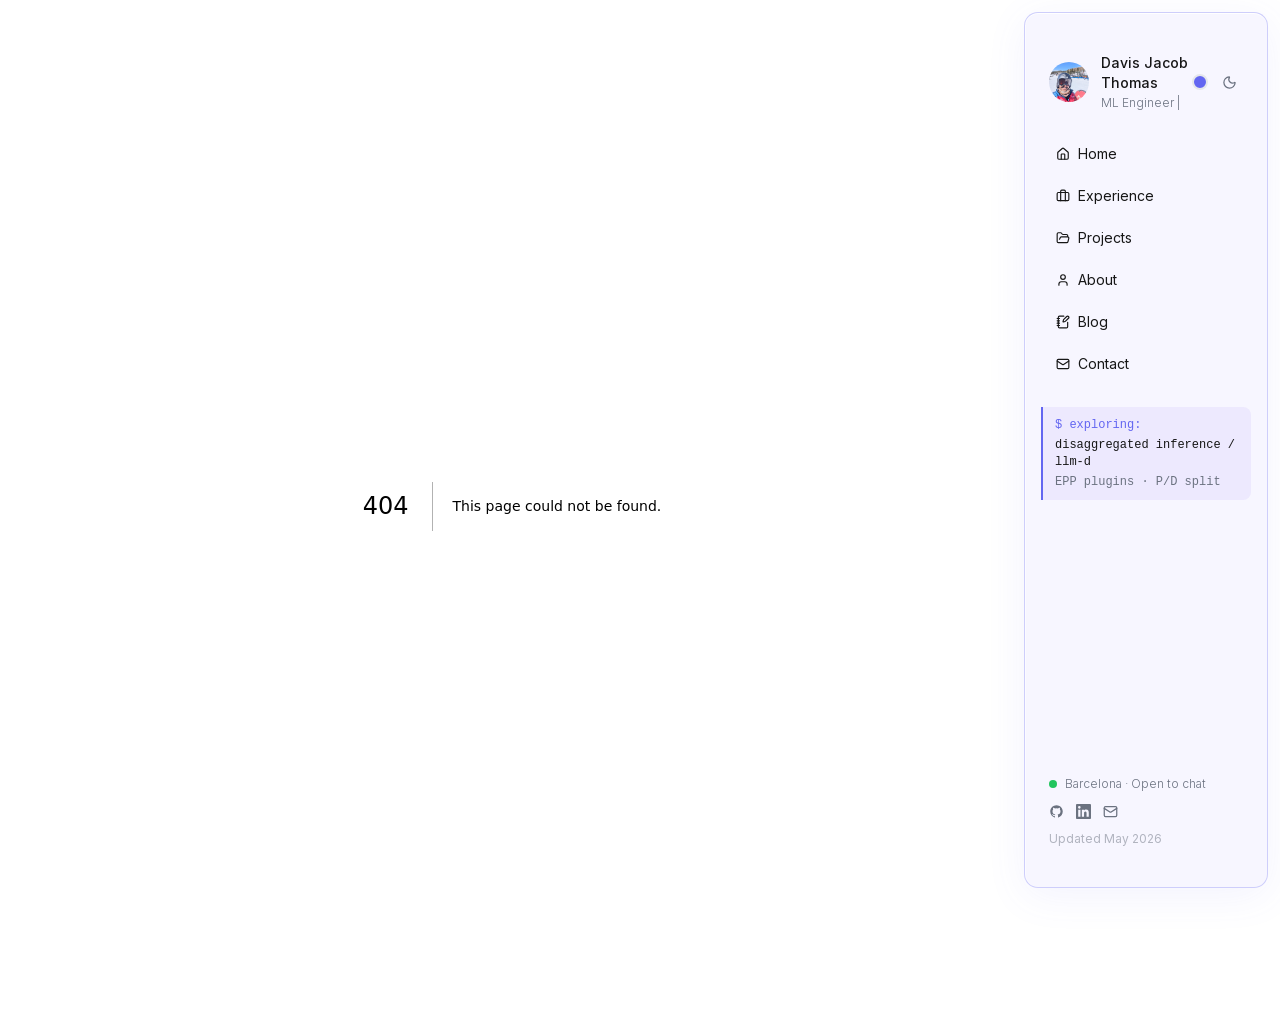
==== 404/index.html @ 10901120 "deploy: djtom98/davis-portfolio@da0477ef8517959ef6af8b41ffe5c2154f9efabc" ====
<!DOCTYPE html><html lang="en" class="inter_5901b7c6-module__ec5Qua__variable"><head><meta charSet="utf-8"/><meta name="viewport" content="width=device-width, initial-scale=1"/><link rel="stylesheet" href="/_next/static/chunks/0sdv2rnwn6ya~.css" data-precedence="next"/><link rel="preload" as="script" fetchPriority="low" href="/_next/static/chunks/16xak96v1pi97.js"/><script src="/_next/static/chunks/0pqt~8bl3ukh4.js" async=""></script><script src="/_next/static/chunks/10u3y4bw1ayzs.js" async=""></script><script src="/_next/static/chunks/0au83~zq0~0pf.js" async=""></script><script src="/_next/static/chunks/turbopack-0dh3no_mihe9..js" async=""></script><script src="/_next/static/chunks/0pwykg059ooyp.js" async=""></script><script src="/_next/static/chunks/0d3shmwh5_nmn.js" async=""></script><script src="/_next/static/chunks/112q4aby5rxgq.js" async=""></script><meta name="robots" content="noindex"/><meta name="next-size-adjust" content=""/><title>404: This page could not be found.</title><title>Davis Jacob Thomas</title><meta name="description" content="Senior ML Engineer · AI Platform · LLMs · Agents · MLOps · Barcelona"/><link rel="icon" href="/favicon.ico?favicon.0x3dzn~oxb6tn.ico" sizes="256x256" type="image/x-icon"/><script>(function(){var a=localStorage.getItem('accent')||'indigo';document.documentElement.dataset.accent=a;})();</script><script src="/_next/static/chunks/03~yq9q893hmn.js" noModule=""></script></head><body style="font-family:var(--font-inter), -apple-system, BlinkMacSystemFont, sans-serif"><div hidden=""><!--$--><!--/$--></div><script>((a,b,c,d,e,f,g,h)=>{let i=document.documentElement,j=["light","dark"];function k(b){var c;(Array.isArray(a)?a:[a]).forEach(a=>{let c="class"===a,d=c&&f?e.map(a=>f[a]||a):e;c?(i.classList.remove(...d),i.classList.add(f&&f[b]?f[b]:b)):i.setAttribute(a,b)}),c=b,h&&j.includes(c)&&(i.style.colorScheme=c)}if(d)k(d);else try{let a=localStorage.getItem(b)||c,d=g&&"system"===a?window.matchMedia("(prefers-color-scheme: dark)").matches?"dark":"light":a;k(d)}catch(a){}})("class","theme","light",null,["light","dark"],null,false,true)</script><div class="grid-bg" aria-hidden="true"></div><div class="grid-glow" aria-hidden="true"></div><div class="flex min-h-screen" style="position:relative;z-index:1"><div class="flex-1 flex flex-col min-w-0"><div class="lg:hidden"><div class="flex items-center justify-between px-5 py-4 sticky top-0 z-40 border-b" style="background:var(--sidebar-glass);border-color:var(--sidebar-glass-border);backdrop-filter:blur(20px) saturate(180%);-webkit-backdrop-filter:blur(20px) saturate(180%)"><a class="flex items-center gap-2.5" href="/"><img alt="Davis Jacob Thomas" loading="lazy" width="30" height="30" decoding="async" data-nimg="1" class="rounded-full object-cover" style="color:transparent;width:30px;height:30px" src="/avatar.jpg"/><span class="text-sm font-medium" style="color:var(--text)">Davis Jacob Thomas</span></a><div class="flex items-center gap-1"><button class="p-1.5 cursor-pointer" style="color:var(--text)"><svg xmlns="http://www.w3.org/2000/svg" width="18" height="18" viewBox="0 0 24 24" fill="none" stroke="currentColor" stroke-width="2" stroke-linecap="round" stroke-linejoin="round" class="lucide lucide-menu" aria-hidden="true"><path d="M4 5h16"></path><path d="M4 12h16"></path><path d="M4 19h16"></path></svg></button></div></div></div><main class="flex-1"><div class="max-w-2xl mx-auto px-6 sm:px-10 py-10 sm:py-14"><div style="font-family:system-ui,&quot;Segoe UI&quot;,Roboto,Helvetica,Arial,sans-serif,&quot;Apple Color Emoji&quot;,&quot;Segoe UI Emoji&quot;;height:100vh;text-align:center;display:flex;flex-direction:column;align-items:center;justify-content:center"><div><style>body{color:#000;background:#fff;margin:0}.next-error-h1{border-right:1px solid rgba(0,0,0,.3)}@media (prefers-color-scheme:dark){body{color:#fff;background:#000}.next-error-h1{border-right:1px solid rgba(255,255,255,.3)}}</style><h1 class="next-error-h1" style="display:inline-block;margin:0 20px 0 0;padding:0 23px 0 0;font-size:24px;font-weight:500;vertical-align:top;line-height:49px">404</h1><div style="display:inline-block"><h2 style="font-size:14px;font-weight:400;line-height:49px;margin:0">This page could not be found.</h2></div></div></div><!--$--><!--/$--></div></main></div><div class="hidden lg:flex shrink-0 flex-col" style="width:16rem;padding:12px 12px 12px 0"><div class="sticky top-3 overflow-y-auto" style="height:calc(100vh - 24px);border-radius:14px;background:var(--sidebar-glass);border:1.5px solid var(--sidebar-glass-border);backdrop-filter:blur(24px) saturate(200%);-webkit-backdrop-filter:blur(24px) saturate(200%);box-shadow:var(--sidebar-glass-shadow)"><div class="flex flex-col h-full px-4 py-10"><div class="flex items-center justify-between px-2 mb-6"><a class="flex items-center gap-3" href="/"><img alt="Davis Jacob Thomas" loading="lazy" width="40" height="40" decoding="async" data-nimg="1" class="rounded-full shrink-0 object-cover" style="color:transparent;width:40px;height:40px" src="/avatar.jpg"/><div class="flex flex-col leading-tight gap-0.5"><span class="text-sm font-medium" style="color:var(--text)">Davis Jacob Thomas</span><span class="text-xs font-light" style="color:var(--muted)"><span style="color:inherit" class="styles-module_blinkingCursor__yugAC styles-module_blinking__9VXRT">|</span></span></div></a><div class="flex items-center gap-2"><button title="Theme: Indigo · click to cycle" aria-label="Cycle accent colour" style="width:16px;height:16px;border-radius:50%;background:#6366f1;border:2px solid var(--border);cursor:pointer;padding:0;flex-shrink:0;transition:transform 0.15s ease, background 0.25s ease"></button></div></div><nav class="space-y-1 mb-6"><a class="flex items-center gap-2 rounded-md text-sm border px-3 py-2 transition-colors" style="background:transparent;color:var(--text);border-color:transparent;border-left-width:3px;border-left-color:transparent" href="/"><svg xmlns="http://www.w3.org/2000/svg" width="14" height="14" viewBox="0 0 24 24" fill="none" stroke="currentColor" stroke-width="2" stroke-linecap="round" stroke-linejoin="round" class="lucide lucide-house" aria-hidden="true"><path d="M15 21v-8a1 1 0 0 0-1-1h-4a1 1 0 0 0-1 1v8"></path><path d="M3 10a2 2 0 0 1 .709-1.528l7-6a2 2 0 0 1 2.582 0l7 6A2 2 0 0 1 21 10v9a2 2 0 0 1-2 2H5a2 2 0 0 1-2-2z"></path></svg><span>Home</span></a><a class="flex items-center gap-2 rounded-md text-sm border px-3 py-2 transition-colors" style="background:transparent;color:var(--text);border-color:transparent;border-left-width:3px;border-left-color:transparent" href="/experience/"><svg xmlns="http://www.w3.org/2000/svg" width="14" height="14" viewBox="0 0 24 24" fill="none" stroke="currentColor" stroke-width="2" stroke-linecap="round" stroke-linejoin="round" class="lucide lucide-briefcase" aria-hidden="true"><path d="M16 20V4a2 2 0 0 0-2-2h-4a2 2 0 0 0-2 2v16"></path><rect width="20" height="14" x="2" y="6" rx="2"></rect></svg><span>Experience</span></a><a class="flex items-center gap-2 rounded-md text-sm border px-3 py-2 transition-colors" style="background:transparent;color:var(--text);border-color:transparent;border-left-width:3px;border-left-color:transparent" href="/projects/"><svg xmlns="http://www.w3.org/2000/svg" width="14" height="14" viewBox="0 0 24 24" fill="none" stroke="currentColor" stroke-width="2" stroke-linecap="round" stroke-linejoin="round" class="lucide lucide-folder-open" aria-hidden="true"><path d="m6 14 1.5-2.9A2 2 0 0 1 9.24 10H20a2 2 0 0 1 1.94 2.5l-1.54 6a2 2 0 0 1-1.95 1.5H4a2 2 0 0 1-2-2V5a2 2 0 0 1 2-2h3.9a2 2 0 0 1 1.69.9l.81 1.2a2 2 0 0 0 1.67.9H18a2 2 0 0 1 2 2v2"></path></svg><span>Projects</span></a><a class="flex items-center gap-2 rounded-md text-sm border px-3 py-2 transition-colors" style="background:transparent;color:var(--text);border-color:transparent;border-left-width:3px;border-left-color:transparent" href="/about/"><svg xmlns="http://www.w3.org/2000/svg" width="14" height="14" viewBox="0 0 24 24" fill="none" stroke="currentColor" stroke-width="2" stroke-linecap="round" stroke-linejoin="round" class="lucide lucide-user" aria-hidden="true"><path d="M19 21v-2a4 4 0 0 0-4-4H9a4 4 0 0 0-4 4v2"></path><circle cx="12" cy="7" r="4"></circle></svg><span>About</span></a><a class="flex items-center gap-2 rounded-md text-sm border px-3 py-2 transition-colors" style="background:transparent;color:var(--text);border-color:transparent;border-left-width:3px;border-left-color:transparent" href="/blog/"><svg xmlns="http://www.w3.org/2000/svg" width="14" height="14" viewBox="0 0 24 24" fill="none" stroke="currentColor" stroke-width="2" stroke-linecap="round" stroke-linejoin="round" class="lucide lucide-notebook-pen" aria-hidden="true"><path d="M13.4 2H6a2 2 0 0 0-2 2v16a2 2 0 0 0 2 2h12a2 2 0 0 0 2-2v-7.4"></path><path d="M2 6h4"></path><path d="M2 10h4"></path><path d="M2 14h4"></path><path d="M2 18h4"></path><path d="M21.378 5.626a1 1 0 1 0-3.004-3.004l-5.01 5.012a2 2 0 0 0-.506.854l-.837 2.87a.5.5 0 0 0 .62.62l2.87-.837a2 2 0 0 0 .854-.506z"></path></svg><span>Blog</span></a><a class="flex items-center gap-2 rounded-md text-sm border px-3 py-2 transition-colors" style="background:transparent;color:var(--text);border-color:transparent;border-left-width:3px;border-left-color:transparent" href="/contact/"><svg xmlns="http://www.w3.org/2000/svg" width="14" height="14" viewBox="0 0 24 24" fill="none" stroke="currentColor" stroke-width="2" stroke-linecap="round" stroke-linejoin="round" class="lucide lucide-mail" aria-hidden="true"><path d="m22 7-8.991 5.727a2 2 0 0 1-2.009 0L2 7"></path><rect x="2" y="4" width="20" height="16" rx="2"></rect></svg><span>Contact</span></a></nav><div class="terminal-card rounded-r-lg px-3 py-2.5 mb-6 space-y-1" style="background:var(--accent-muted)"><p class="text-xs font-mono" style="color:var(--accent)">$ exploring:</p><a href="https://github.com/djtom98/llm-d-experiments" target="_blank" rel="noopener noreferrer" class="text-xs font-mono leading-snug hover:underline block" style="color:var(--text)">disaggregated inference / llm-d</a><p class="text-xs font-mono" style="color:var(--muted)">EPP plugins · P/D split</p></div><div class="flex-1"></div><div class="px-2 space-y-3"><div class="flex items-center gap-2"><span class="status-dot"></span><span class="text-xs font-light" style="color:var(--muted)">Barcelona · Open to chat</span></div><div class="flex items-center gap-3"><a href="https://github.com/djtom98" target="_blank" rel="noopener noreferrer" class="social-link" style="color:var(--muted)" aria-label="GitHub"><svg width="15" height="15" viewBox="0 0 24 24" fill="currentColor"><path d="M12 2C6.477 2 2 6.484 2 12.021c0 4.428 2.865 8.185 6.839 9.504.5.092.682-.217.682-.482 0-.237-.009-.868-.014-1.703-2.782.605-3.369-1.342-3.369-1.342-.454-1.154-1.11-1.462-1.11-1.462-.908-.62.069-.608.069-.608 1.003.07 1.531 1.032 1.531 1.032.892 1.53 2.341 1.088 2.91.832.092-.647.35-1.088.636-1.338-2.22-.253-4.555-1.113-4.555-4.951 0-1.093.39-1.988 1.029-2.688-.103-.253-.446-1.272.098-2.65 0 0 .84-.27 2.75 1.026A9.564 9.564 0 0 1 12 6.844a9.59 9.59 0 0 1 2.504.337c1.909-1.296 2.747-1.026 2.747-1.026.546 1.378.202 2.397.1 2.65.64.7 1.028 1.595 1.028 2.688 0 3.848-2.339 4.695-4.566 4.942.359.309.678.919.678 1.852 0 1.336-.012 2.415-.012 2.743 0 .267.18.578.688.48C19.138 20.2 22 16.447 22 12.021 22 6.484 17.522 2 12 2z"></path></svg></a><a href="https://linkedin.com/in/davis-jacob-thomas" target="_blank" rel="noopener noreferrer" class="social-link" style="color:var(--muted)" aria-label="LinkedIn"><svg width="15" height="15" viewBox="0 0 24 24" fill="currentColor"><path d="M20.447 20.452h-3.554v-5.569c0-1.328-.027-3.037-1.852-3.037-1.853 0-2.136 1.445-2.136 2.939v5.667H9.351V9h3.414v1.561h.046c.477-.9 1.637-1.85 3.37-1.85 3.601 0 4.267 2.37 4.267 5.455v6.286zM5.337 7.433a2.062 2.062 0 0 1-2.063-2.065 2.064 2.064 0 1 1 2.063 2.065zm1.782 13.019H3.555V9h3.564v11.452zM22.225 0H1.771C.792 0 0 .774 0 1.729v20.542C0 23.227.792 24 1.771 24h20.451C23.2 24 24 23.227 24 22.271V1.729C24 .774 23.2 0 22.222 0h.003z"></path></svg></a><a href="mailto:davisjacobthomas@gmail.com" class="social-link" style="color:var(--muted)" aria-label="Email"><svg width="15" height="15" viewBox="0 0 24 24" fill="none" stroke="currentColor" stroke-width="2" stroke-linecap="round" stroke-linejoin="round"><rect width="20" height="16" x="2" y="4" rx="2"></rect><path d="m22 7-8.97 5.7a1.94 1.94 0 0 1-2.06 0L2 7"></path></svg></a></div><p class="text-xs" style="color:var(--muted);opacity:0.5">Updated May 2026</p></div></div></div></div></div><script src="/_next/static/chunks/16xak96v1pi97.js" id="_R_" async=""></script><script>(self.__next_f=self.__next_f||[]).push([0])</script><script>self.__next_f.push([1,"1:\"$Sreact.fragment\"\n2:I[96923,[\"/_next/static/chunks/0pwykg059ooyp.js\",\"/_next/static/chunks/0d3shmwh5_nmn.js\",\"/_next/static/chunks/112q4aby5rxgq.js\"],\"Providers\"]\n3:I[18091,[\"/_next/static/chunks/0pwykg059ooyp.js\",\"/_next/static/chunks/0d3shmwh5_nmn.js\",\"/_next/static/chunks/112q4aby5rxgq.js\"],\"InteractiveGrid\"]\n4:I[31265,[\"/_next/static/chunks/0pwykg059ooyp.js\",\"/_next/static/chunks/0d3shmwh5_nmn.js\",\"/_next/static/chunks/112q4aby5rxgq.js\"],\"MobileBar\"]\n5:I[39756,[\"/_next/static/chunks/0pwykg059ooyp.js\",\"/_next/static/chunks/0d3shmwh5_nmn.js\",\"/_next/static/chunks/112q4aby5rxgq.js\"],\"default\"]\n6:I[37457,[\"/_next/static/chunks/0pwykg059ooyp.js\",\"/_next/static/chunks/0d3shmwh5_nmn.js\",\"/_next/static/chunks/112q4aby5rxgq.js\"],\"default\"]\n7:I[82437,[\"/_next/static/chunks/0pwykg059ooyp.js\",\"/_next/static/chunks/0d3shmwh5_nmn.js\",\"/_next/static/chunks/112q4aby5rxgq.js\"],\"Sidebar\"]\n8:I[97367,[\"/_next/static/chunks/0pwykg059ooyp.js\",\"/_next/static/chunks/0d3shmwh5_nmn.js\",\"/_next/static/chunks/112q4aby5rxgq.js\"],\"OutletBoundary\"]\n9:\"$Sreact.suspense\"\nc:I[97367,[\"/_next/static/chunks/0pwykg059ooyp.js\",\"/_next/static/chunks/0d3shmwh5_nmn.js\",\"/_next/static/chunks/112q4aby5rxgq.js\"],\"ViewportBoundary\"]\ne:I[97367,[\"/_next/static/chunks/0pwykg059ooyp.js\",\"/_next/static/chunks/0d3shmwh5_nmn.js\",\"/_next/static/chunks/112q4aby5rxgq.js\"],\"MetadataBoundary\"]\n10:I[68027,[\"/_next/static/chunks/0pwykg059ooyp.js\",\"/_next/static/chunks/0d3shmwh5_nmn.js\",\"/_next/static/chunks/112q4aby5rxgq.js\"],\"default\",1]\n:HL[\"/_next/static/chunks/0sdv2rnwn6ya~.css\",\"style\"]\n"])</script><script>self.__next_f.push([1,"0:{\"P\":null,\"c\":[\"\",\"_not-found\",\"\"],\"q\":\"\",\"i\":false,\"f\":[[[\"\",{\"children\":[\"/_not-found\",{\"children\":[\"__PAGE__\",{}]}]},\"$undefined\",\"$undefined\",16],[[\"$\",\"$1\",\"c\",{\"children\":[[[\"$\",\"link\",\"0\",{\"rel\":\"stylesheet\",\"href\":\"/_next/static/chunks/0sdv2rnwn6ya~.css\",\"precedence\":\"next\",\"crossOrigin\":\"$undefined\",\"nonce\":\"$undefined\"}],[\"$\",\"script\",\"script-0\",{\"src\":\"/_next/static/chunks/0pwykg059ooyp.js\",\"async\":true,\"nonce\":\"$undefined\"}],[\"$\",\"script\",\"script-1\",{\"src\":\"/_next/static/chunks/0d3shmwh5_nmn.js\",\"async\":true,\"nonce\":\"$undefined\"}],[\"$\",\"script\",\"script-2\",{\"src\":\"/_next/static/chunks/112q4aby5rxgq.js\",\"async\":true,\"nonce\":\"$undefined\"}]],[\"$\",\"html\",null,{\"lang\":\"en\",\"suppressHydrationWarning\":true,\"className\":\"inter_5901b7c6-module__ec5Qua__variable\",\"children\":[[\"$\",\"head\",null,{\"children\":[\"$\",\"script\",null,{\"dangerouslySetInnerHTML\":{\"__html\":\"(function(){var a=localStorage.getItem('accent')||'indigo';document.documentElement.dataset.accent=a;})();\"}}]}],[\"$\",\"body\",null,{\"style\":{\"fontFamily\":\"var(--font-inter), -apple-system, BlinkMacSystemFont, sans-serif\"},\"children\":[\"$\",\"$L2\",null,{\"children\":[[\"$\",\"$L3\",null,{}],[\"$\",\"div\",null,{\"className\":\"flex min-h-screen\",\"style\":{\"position\":\"relative\",\"zIndex\":1},\"children\":[[\"$\",\"div\",null,{\"className\":\"flex-1 flex flex-col min-w-0\",\"children\":[[\"$\",\"$L4\",null,{}],[\"$\",\"main\",null,{\"className\":\"flex-1\",\"children\":[\"$\",\"div\",null,{\"className\":\"max-w-2xl mx-auto px-6 sm:px-10 py-10 sm:py-14\",\"children\":[\"$\",\"$L5\",null,{\"parallelRouterKey\":\"children\",\"error\":\"$undefined\",\"errorStyles\":\"$undefined\",\"errorScripts\":\"$undefined\",\"template\":[\"$\",\"$L6\",null,{}],\"templateStyles\":\"$undefined\",\"templateScripts\":\"$undefined\",\"notFound\":[[[\"$\",\"title\",null,{\"children\":\"404: This page could not be found.\"}],[\"$\",\"div\",null,{\"style\":{\"fontFamily\":\"system-ui,\\\"Segoe UI\\\",Roboto,Helvetica,Arial,sans-serif,\\\"Apple Color Emoji\\\",\\\"Segoe UI Emoji\\\"\",\"height\":\"100vh\",\"textAlign\":\"center\",\"display\":\"flex\",\"flexDirection\":\"column\",\"alignItems\":\"center\",\"justifyContent\":\"center\"},\"children\":[\"$\",\"div\",null,{\"children\":[[\"$\",\"style\",null,{\"dangerouslySetInnerHTML\":{\"__html\":\"body{color:#000;background:#fff;margin:0}.next-error-h1{border-right:1px solid rgba(0,0,0,.3)}@media (prefers-color-scheme:dark){body{color:#fff;background:#000}.next-error-h1{border-right:1px solid rgba(255,255,255,.3)}}\"}}],[\"$\",\"h1\",null,{\"className\":\"next-error-h1\",\"style\":{\"display\":\"inline-block\",\"margin\":\"0 20px 0 0\",\"padding\":\"0 23px 0 0\",\"fontSize\":24,\"fontWeight\":500,\"verticalAlign\":\"top\",\"lineHeight\":\"49px\"},\"children\":404}],[\"$\",\"div\",null,{\"style\":{\"display\":\"inline-block\"},\"children\":[\"$\",\"h2\",null,{\"style\":{\"fontSize\":14,\"fontWeight\":400,\"lineHeight\":\"49px\",\"margin\":0},\"children\":\"This page could not be found.\"}]}]]}]}]],[]],\"forbidden\":\"$undefined\",\"unauthorized\":\"$undefined\"}]}]}]]}],[\"$\",\"div\",null,{\"className\":\"hidden lg:flex shrink-0 flex-col\",\"style\":{\"width\":\"16rem\",\"padding\":\"12px 12px 12px 0\"},\"children\":[\"$\",\"div\",null,{\"className\":\"sticky top-3 overflow-y-auto\",\"style\":{\"height\":\"calc(100vh - 24px)\",\"borderRadius\":\"14px\",\"background\":\"var(--sidebar-glass)\",\"border\":\"1.5px solid var(--sidebar-glass-border)\",\"backdropFilter\":\"blur(24px) saturate(200%)\",\"WebkitBackdropFilter\":\"blur(24px) saturate(200%)\",\"boxShadow\":\"var(--sidebar-glass-shadow)\"},\"children\":[\"$\",\"$L7\",null,{}]}]}]]}]]}]}]]}]]}],{\"children\":[[\"$\",\"$1\",\"c\",{\"children\":[null,[\"$\",\"$L5\",null,{\"parallelRouterKey\":\"children\",\"error\":\"$undefined\",\"errorStyles\":\"$undefined\",\"errorScripts\":\"$undefined\",\"template\":[\"$\",\"$L6\",null,{}],\"templateStyles\":\"$undefined\",\"templateScripts\":\"$undefined\",\"notFound\":\"$undefined\",\"forbidden\":\"$undefined\",\"unauthorized\":\"$undefined\"}]]}],{\"children\":[[\"$\",\"$1\",\"c\",{\"children\":[[[\"$\",\"title\",null,{\"children\":\"404: This page could not be found.\"}],[\"$\",\"div\",null,{\"style\":\"$0:f:0:1:0:props:children:1:props:children:1:props:children:props:children:1:props:children:0:props:children:1:props:children:props:children:props:notFound:0:1:props:style\",\"children\":[\"$\",\"div\",null,{\"children\":[[\"$\",\"style\",null,{\"dangerouslySetInnerHTML\":{\"__html\":\"body{color:#000;background:#fff;margin:0}.next-error-h1{border-right:1px solid rgba(0,0,0,.3)}@media (prefers-color-scheme:dark){body{color:#fff;background:#000}.next-error-h1{border-right:1px solid rgba(255,255,255,.3)}}\"}}],[\"$\",\"h1\",null,{\"className\":\"next-error-h1\",\"style\":\"$0:f:0:1:0:props:children:1:props:children:1:props:children:props:children:1:props:children:0:props:children:1:props:children:props:children:props:notFound:0:1:props:children:props:children:1:props:style\",\"children\":404}],[\"$\",\"div\",null,{\"style\":\"$0:f:0:1:0:props:children:1:props:children:1:props:children:props:children:1:props:children:0:props:children:1:props:children:props:children:props:notFound:0:1:props:children:props:children:2:props:style\",\"children\":[\"$\",\"h2\",null,{\"style\":\"$0:f:0:1:0:props:children:1:props:children:1:props:children:props:children:1:props:children:0:props:children:1:props:children:props:children:props:notFound:0:1:props:children:props:children:2:props:children:props:style\",\"children\":\"This page could not be found.\"}]}]]}]}]],null,[\"$\",\"$L8\",null,{\"children\":[\"$\",\"$9\",null,{\"name\":\"Next.MetadataOutlet\",\"children\":\"$@a\"}]}]]}],{},null,false,null]},null,false,\"$@b\"]},null,false,null],[\"$\",\"$1\",\"h\",{\"children\":[[\"$\",\"meta\",null,{\"name\":\"robots\",\"content\":\"noindex\"}],[\"$\",\"$Lc\",null,{\"children\":\"$Ld\"}],[\"$\",\"div\",null,{\"hidden\":true,\"children\":[\"$\",\"$Le\",null,{\"children\":[\"$\",\"$9\",null,{\"name\":\"Next.Metadata\",\"children\":\"$Lf\"}]}]}],[\"$\",\"meta\",null,{\"name\":\"next-size-adjust\",\"content\":\"\"}]]}],false]],\"m\":\"$undefined\",\"G\":[\"$10\",[[\"$\",\"link\",\"0\",{\"rel\":\"stylesheet\",\"href\":\"/_next/static/chunks/0sdv2rnwn6ya~.css\",\"precedence\":\"next\",\"crossOrigin\":\"$undefined\",\"nonce\":\"$undefined\"}]]],\"S\":true,\"h\":null,\"s\":\"$undefined\",\"l\":\"$undefined\",\"p\":\"$undefined\",\"d\":\"$undefined\",\"b\":\"Ivgy0ULjHaWjdp8_uBOgr\"}\n"])</script><script>self.__next_f.push([1,"11:[]\nb:\"$W11\"\n"])</script><script>self.__next_f.push([1,"d:[[\"$\",\"meta\",\"0\",{\"charSet\":\"utf-8\"}],[\"$\",\"meta\",\"1\",{\"name\":\"viewport\",\"content\":\"width=device-width, initial-scale=1\"}]]\n"])</script><script>self.__next_f.push([1,"12:I[27201,[\"/_next/static/chunks/0pwykg059ooyp.js\",\"/_next/static/chunks/0d3shmwh5_nmn.js\",\"/_next/static/chunks/112q4aby5rxgq.js\"],\"IconMark\"]\na:null\nf:[[\"$\",\"title\",\"0\",{\"children\":\"Davis Jacob Thomas\"}],[\"$\",\"meta\",\"1\",{\"name\":\"description\",\"content\":\"Senior ML Engineer · AI Platform · LLMs · Agents · MLOps · Barcelona\"}],[\"$\",\"link\",\"2\",{\"rel\":\"icon\",\"href\":\"/favicon.ico?favicon.0x3dzn~oxb6tn.ico\",\"sizes\":\"256x256\",\"type\":\"image/x-icon\"}],[\"$\",\"$L12\",\"3\",{}]]\n"])</script></body></html>
---- _next/static/chunks/0sdv2rnwn6ya~.css ----
@font-face{font-family:Inter;font-style:normal;font-weight:100 900;font-display:swap;src:url(../media/2c55a0e60120577a-s.0bjc5tiuqdqro.woff2)format("woff2");unicode-range:U+460-52F,U+1C80-1C8A,U+20B4,U+2DE0-2DFF,U+A640-A69F,U+FE2E-FE2F}@font-face{font-family:Inter;font-style:normal;font-weight:100 900;font-display:swap;src:url(../media/9c72aa0f40e4eef8-s.0m6w47a4e5dy9.woff2)format("woff2");unicode-range:U+301,U+400-45F,U+490-491,U+4B0-4B1,U+2116}@font-face{font-family:Inter;font-style:normal;font-weight:100 900;font-display:swap;src:url(../media/ad66f9afd8947f86-s.11u06r12fd6v_.woff2)format("woff2");unicode-range:U+1F??}@font-face{font-family:Inter;font-style:normal;font-weight:100 900;font-display:swap;src:url(../media/5476f68d60460930-s.0wxq9webf.ew4.woff2)format("woff2");unicode-range:U+370-377,U+37A-37F,U+384-38A,U+38C,U+38E-3A1,U+3A3-3FF}@font-face{font-family:Inter;font-style:normal;font-weight:100 900;font-display:swap;src:url(../media/2bbe8d2671613f1f-s.067x_6k0k23tk.woff2)format("woff2");unicode-range:U+102-103,U+110-111,U+128-129,U+168-169,U+1A0-1A1,U+1AF-1B0,U+300-301,U+303-304,U+308-309,U+323,U+329,U+1EA0-1EF9,U+20AB}@font-face{font-family:Inter;font-style:normal;font-weight:100 900;font-display:swap;src:url(../media/1bffadaabf893a1e-s.16ipb6fqu393i.woff2)format("woff2");unicode-range:U+100-2BA,U+2BD-2C5,U+2C7-2CC,U+2CE-2D7,U+2DD-2FF,U+304,U+308,U+329,U+1D00-1DBF,U+1E00-1E9F,U+1EF2-1EFF,U+2020,U+20A0-20AB,U+20AD-20C0,U+2113,U+2C60-2C7F,U+A720-A7FF}@font-face{font-family:Inter;font-style:normal;font-weight:100 900;font-display:swap;src:url(../media/83afe278b6a6bb3c-s.p.0q-301v4kxxnr.woff2)format("woff2");unicode-range:U+??,U+131,U+152-153,U+2BB-2BC,U+2C6,U+2DA,U+2DC,U+304,U+308,U+329,U+2000-206F,U+20AC,U+2122,U+2191,U+2193,U+2212,U+2215,U+FEFF,U+FFFD}@font-face{font-family:Inter Fallback;src:local(Arial);ascent-override:90.44%;descent-override:22.52%;line-gap-override:0.0%;size-adjust:107.12%}.inter_5901b7c6-module__ec5Qua__className{font-family:Inter,Inter Fallback;font-style:normal}.inter_5901b7c6-module__ec5Qua__variable{--font-inter:"Inter", "Inter Fallback"}
@layer properties{@supports (((-webkit-hyphens:none)) and (not (margin-trim:inline))) or ((-moz-orient:inline) and (not (color:rgb(from red r g b)))){*,:before,:after,::backdrop{--tw-rotate-x:initial;--tw-rotate-y:initial;--tw-rotate-z:initial;--tw-skew-x:initial;--tw-skew-y:initial;--tw-space-y-reverse:0;--tw-border-style:solid;--tw-leading:initial;--tw-font-weight:initial;--tw-tracking:initial;--tw-outline-style:solid}}}@layer theme{:root,:host{--font-sans:ui-sans-serif, system-ui, sans-serif, "Apple Color Emoji", "Segoe UI Emoji", "Segoe UI Symbol", "Noto Color Emoji";--font-mono:ui-monospace, SFMono-Regular, Menlo, Monaco, Consolas, "Liberation Mono", "Courier New", monospace;--spacing:.25rem;--container-2xl:42rem;--text-xs:.75rem;--text-xs--line-height:calc(1 / .75);--text-sm:.875rem;--text-sm--line-height:calc(1.25 / .875);--text-base:1rem;--text-base--line-height:calc(1.5 / 1);--text-lg:1.125rem;--text-lg--line-height:calc(1.75 / 1.125);--text-2xl:1.5rem;--text-2xl--line-height:calc(2 / 1.5);--text-4xl:2.25rem;--text-4xl--line-height:calc(2.5 / 2.25);--text-5xl:3rem;--text-5xl--line-height:1;--font-weight-light:300;--font-weight-medium:500;--font-weight-semibold:600;--tracking-wide:.025em;--tracking-wider:.05em;--tracking-widest:.1em;--leading-tight:1.25;--leading-snug:1.375;--leading-relaxed:1.625;--radius-md:.375rem;--radius-lg:.5rem;--radius-xl:.75rem;--default-transition-duration:.15s;--default-transition-timing-function:cubic-bezier(.4, 0, .2, 1);--default-font-family:var(--font-sans);--default-mono-font-family:var(--font-mono)}}@layer base{*,:after,:before,::backdrop{box-sizing:border-box;border:0 solid;margin:0;padding:0}::file-selector-button{box-sizing:border-box;border:0 solid;margin:0;padding:0}html,:host{-webkit-text-size-adjust:100%;tab-size:4;line-height:1.5;font-family:var(--default-font-family,ui-sans-serif, system-ui, sans-serif, "Apple Color Emoji", "Segoe UI Emoji", "Segoe UI Symbol", "Noto Color Emoji");font-feature-settings:var(--default-font-feature-settings,normal);font-variation-settings:var(--default-font-variation-settings,normal);-webkit-tap-highlight-color:transparent}hr{height:0;color:inherit;border-top-width:1px}abbr:where([title]){-webkit-text-decoration:underline dotted;text-decoration:underline dotted}h1,h2,h3,h4,h5,h6{font-size:inherit;font-weight:inherit}a{color:inherit;-webkit-text-decoration:inherit;-webkit-text-decoration:inherit;-webkit-text-decoration:inherit;-webkit-text-decoration:inherit;text-decoration:inherit}b,strong{font-weight:bolder}code,kbd,samp,pre{font-family:var(--default-mono-font-family,ui-monospace, SFMono-Regular, Menlo, Monaco, Consolas, "Liberation Mono", "Courier New", monospace);font-feature-settings:var(--default-mono-font-feature-settings,normal);font-variation-settings:var(--default-mono-font-variation-settings,normal);font-size:1em}small{font-size:80%}sub,sup{vertical-align:baseline;font-size:75%;line-height:0;position:relative}sub{bottom:-.25em}sup{top:-.5em}table{text-indent:0;border-color:inherit;border-collapse:collapse}:-moz-focusring{outline:auto}progress{vertical-align:baseline}summary{display:list-item}ol,ul,menu{list-style:none}img,svg,video,canvas,audio,iframe,embed,object{vertical-align:middle;display:block}img,video{max-width:100%;height:auto}button,input,select,optgroup,textarea{font:inherit;font-feature-settings:inherit;font-variation-settings:inherit;letter-spacing:inherit;color:inherit;opacity:1;background-color:#0000;border-radius:0}::file-selector-button{font:inherit;font-feature-settings:inherit;font-variation-settings:inherit;letter-spacing:inherit;color:inherit;opacity:1;background-color:#0000;border-radius:0}:where(select:is([multiple],[size])) optgroup{font-weight:bolder}:where(select:is([multiple],[size])) optgroup option{padding-inline-start:20px}::file-selector-button{margin-inline-end:4px}::placeholder{opacity:1}@supports (not ((-webkit-appearance:-apple-pay-button))) or (contain-intrinsic-size:1px){::placeholder{color:currentColor}@supports (color:color-mix(in lab, red, red)){::placeholder{color:color-mix(in oklab, currentcolor 50%, transparent)}}}textarea{resize:vertical}::-webkit-search-decoration{-webkit-appearance:none}::-webkit-date-and-time-value{min-height:1lh;text-align:inherit}::-webkit-datetime-edit{display:inline-flex}::-webkit-datetime-edit-fields-wrapper{padding:0}::-webkit-datetime-edit{padding-block:0}::-webkit-datetime-edit-year-field{padding-block:0}::-webkit-datetime-edit-month-field{padding-block:0}::-webkit-datetime-edit-day-field{padding-block:0}::-webkit-datetime-edit-hour-field{padding-block:0}::-webkit-datetime-edit-minute-field{padding-block:0}::-webkit-datetime-edit-second-field{padding-block:0}::-webkit-datetime-edit-millisecond-field{padding-block:0}::-webkit-datetime-edit-meridiem-field{padding-block:0}::-webkit-calendar-picker-indicator{line-height:1}:-moz-ui-invalid{box-shadow:none}button,input:where([type=button],[type=reset],[type=submit]){appearance:button}::file-selector-button{appearance:button}::-webkit-inner-spin-button{height:auto}::-webkit-outer-spin-button{height:auto}[hidden]:where(:not([hidden=until-found])){display:none!important}}@layer components;@layer utilities{.fixed{position:fixed}.relative{position:relative}.static{position:static}.sticky{position:sticky}.inset-0{inset:calc(var(--spacing) * 0)}.top-0{top:calc(var(--spacing) * 0)}.top-3{top:calc(var(--spacing) * 3)}.z-40{z-index:40}.z-50{z-index:50}.mx-auto{margin-inline:auto}.mt-0\.5{margin-top:calc(var(--spacing) * .5)}.mt-2{margin-top:calc(var(--spacing) * 2)}.mb-1{margin-bottom:calc(var(--spacing) * 1)}.mb-2{margin-bottom:calc(var(--spacing) * 2)}.mb-3{margin-bottom:calc(var(--spacing) * 3)}.mb-4{margin-bottom:calc(var(--spacing) * 4)}.mb-6{margin-bottom:calc(var(--spacing) * 6)}.mb-8{margin-bottom:calc(var(--spacing) * 8)}.block{display:block}.contents{display:contents}.flex{display:flex}.grid{display:grid}.hidden{display:none}.inline{display:inline}.inline-block{display:inline-block}.inline-flex{display:inline-flex}.h-2{height:calc(var(--spacing) * 2)}.h-9{height:calc(var(--spacing) * 9)}.h-full{height:100%}.min-h-screen{min-height:100vh}.w-2{width:calc(var(--spacing) * 2)}.w-9{width:calc(var(--spacing) * 9)}.w-72{width:calc(var(--spacing) * 72)}.w-px{width:1px}.max-w-2xl{max-width:var(--container-2xl)}.max-w-\[85vw\]{max-width:85vw}.min-w-0{min-width:calc(var(--spacing) * 0)}.flex-1{flex:1}.shrink-0{flex-shrink:0}.transform{transform:var(--tw-rotate-x,) var(--tw-rotate-y,) var(--tw-rotate-z,) var(--tw-skew-x,) var(--tw-skew-y,)}.cursor-pointer{cursor:pointer}.grid-cols-2{grid-template-columns:repeat(2,minmax(0,1fr))}.flex-col{flex-direction:column}.flex-wrap{flex-wrap:wrap}.items-center{align-items:center}.items-start{align-items:flex-start}.justify-between{justify-content:space-between}.justify-center{justify-content:center}.gap-0\.5{gap:calc(var(--spacing) * .5)}.gap-1{gap:calc(var(--spacing) * 1)}.gap-1\.5{gap:calc(var(--spacing) * 1.5)}.gap-2{gap:calc(var(--spacing) * 2)}.gap-2\.5{gap:calc(var(--spacing) * 2.5)}.gap-3{gap:calc(var(--spacing) * 3)}.gap-4{gap:calc(var(--spacing) * 4)}.gap-5{gap:calc(var(--spacing) * 5)}:where(.space-y-1>:not(:last-child)){--tw-space-y-reverse:0;margin-block-start:calc(calc(var(--spacing) * 1) * var(--tw-space-y-reverse));margin-block-end:calc(calc(var(--spacing) * 1) * calc(1 - var(--tw-space-y-reverse)))}:where(.space-y-2>:not(:last-child)){--tw-space-y-reverse:0;margin-block-start:calc(calc(var(--spacing) * 2) * var(--tw-space-y-reverse));margin-block-end:calc(calc(var(--spacing) * 2) * calc(1 - var(--tw-space-y-reverse)))}:where(.space-y-3>:not(:last-child)){--tw-space-y-reverse:0;margin-block-start:calc(calc(var(--spacing) * 3) * var(--tw-space-y-reverse));margin-block-end:calc(calc(var(--spacing) * 3) * calc(1 - var(--tw-space-y-reverse)))}:where(.space-y-4>:not(:last-child)){--tw-space-y-reverse:0;margin-block-start:calc(calc(var(--spacing) * 4) * var(--tw-space-y-reverse));margin-block-end:calc(calc(var(--spacing) * 4) * calc(1 - var(--tw-space-y-reverse)))}:where(.space-y-5>:not(:last-child)){--tw-space-y-reverse:0;margin-block-start:calc(calc(var(--spacing) * 5) * var(--tw-space-y-reverse));margin-block-end:calc(calc(var(--spacing) * 5) * calc(1 - var(--tw-space-y-reverse)))}:where(.space-y-6>:not(:last-child)){--tw-space-y-reverse:0;margin-block-start:calc(calc(var(--spacing) * 6) * var(--tw-space-y-reverse));margin-block-end:calc(calc(var(--spacing) * 6) * calc(1 - var(--tw-space-y-reverse)))}:where(.space-y-10>:not(:last-child)){--tw-space-y-reverse:0;margin-block-start:calc(calc(var(--spacing) * 10) * var(--tw-space-y-reverse));margin-block-end:calc(calc(var(--spacing) * 10) * calc(1 - var(--tw-space-y-reverse)))}:where(.space-y-12>:not(:last-child)){--tw-space-y-reverse:0;margin-block-start:calc(calc(var(--spacing) * 12) * var(--tw-space-y-reverse));margin-block-end:calc(calc(var(--spacing) * 12) * calc(1 - var(--tw-space-y-reverse)))}:where(.space-y-14>:not(:last-child)){--tw-space-y-reverse:0;margin-block-start:calc(calc(var(--spacing) * 14) * var(--tw-space-y-reverse));margin-block-end:calc(calc(var(--spacing) * 14) * calc(1 - var(--tw-space-y-reverse)))}.truncate{text-overflow:ellipsis;white-space:nowrap;overflow:hidden}.overflow-y-auto{overflow-y:auto}.rounded{border-radius:.25rem}.rounded-full{border-radius:3.40282e38px}.rounded-lg{border-radius:var(--radius-lg)}.rounded-md{border-radius:var(--radius-md)}.rounded-xl{border-radius:var(--radius-xl)}.rounded-r-lg{border-top-right-radius:var(--radius-lg);border-bottom-right-radius:var(--radius-lg)}.border{border-style:var(--tw-border-style);border-width:1px}.border-b{border-bottom-style:var(--tw-border-style);border-bottom-width:1px}.object-cover{object-fit:cover}.p-1\.5{padding:calc(var(--spacing) * 1.5)}.p-4{padding:calc(var(--spacing) * 4)}.p-5{padding:calc(var(--spacing) * 5)}.px-2{padding-inline:calc(var(--spacing) * 2)}.px-3{padding-inline:calc(var(--spacing) * 3)}.px-4{padding-inline:calc(var(--spacing) * 4)}.px-5{padding-inline:calc(var(--spacing) * 5)}.px-6{padding-inline:calc(var(--spacing) * 6)}.py-0\.5{padding-block:calc(var(--spacing) * .5)}.py-2{padding-block:calc(var(--spacing) * 2)}.py-2\.5{padding-block:calc(var(--spacing) * 2.5)}.py-4{padding-block:calc(var(--spacing) * 4)}.py-8{padding-block:calc(var(--spacing) * 8)}.py-10{padding-block:calc(var(--spacing) * 10)}.pt-1\.5{padding-top:calc(var(--spacing) * 1.5)}.pt-2{padding-top:calc(var(--spacing) * 2)}.pt-4{padding-top:calc(var(--spacing) * 4)}.pb-4{padding-bottom:calc(var(--spacing) * 4)}.font-mono{font-family:var(--font-mono)}.text-2xl{font-size:var(--text-2xl);line-height:var(--tw-leading,var(--text-2xl--line-height))}.text-lg{font-size:var(--text-lg);line-height:var(--tw-leading,var(--text-lg--line-height))}.text-sm{font-size:var(--text-sm);line-height:var(--tw-leading,var(--text-sm--line-height))}.text-xs{font-size:var(--text-xs);line-height:var(--tw-leading,var(--text-xs--line-height))}.leading-relaxed{--tw-leading:var(--leading-relaxed);line-height:var(--leading-relaxed)}.leading-snug{--tw-leading:var(--leading-snug);line-height:var(--leading-snug)}.leading-tight{--tw-leading:var(--leading-tight);line-height:var(--leading-tight)}.font-light{--tw-font-weight:var(--font-weight-light);font-weight:var(--font-weight-light)}.font-medium{--tw-font-weight:var(--font-weight-medium);font-weight:var(--font-weight-medium)}.font-semibold{--tw-font-weight:var(--font-weight-semibold);font-weight:var(--font-weight-semibold)}.tracking-wide{--tw-tracking:var(--tracking-wide);letter-spacing:var(--tracking-wide)}.tracking-wider{--tw-tracking:var(--tracking-wider);letter-spacing:var(--tracking-wider)}.tracking-widest{--tw-tracking:var(--tracking-widest);letter-spacing:var(--tracking-widest)}.uppercase{text-transform:uppercase}.underline{text-decoration-line:underline}.outline{outline-style:var(--tw-outline-style);outline-width:1px}.transition{transition-property:color,background-color,border-color,outline-color,text-decoration-color,fill,stroke,--tw-gradient-from,--tw-gradient-via,--tw-gradient-to,opacity,box-shadow,transform,translate,scale,rotate,filter,-webkit-backdrop-filter,backdrop-filter,display,content-visibility,overlay,pointer-events;transition-timing-function:var(--tw-ease,var(--default-transition-timing-function));transition-duration:var(--tw-duration,var(--default-transition-duration))}.transition-colors{transition-property:color,background-color,border-color,outline-color,text-decoration-color,fill,stroke,--tw-gradient-from,--tw-gradient-via,--tw-gradient-to;transition-timing-function:var(--tw-ease,var(--default-transition-timing-function));transition-duration:var(--tw-duration,var(--default-transition-duration))}.transition-opacity{transition-property:opacity;transition-timing-function:var(--tw-ease,var(--default-transition-timing-function));transition-duration:var(--tw-duration,var(--default-transition-duration))}@media (hover:hover){.hover\:underline:hover{text-decoration-line:underline}.hover\:opacity-70:hover{opacity:.7}}@media (min-width:40rem){.sm\:flex-row{flex-direction:row}.sm\:justify-between{justify-content:space-between}.sm\:px-10{padding-inline:calc(var(--spacing) * 10)}.sm\:py-14{padding-block:calc(var(--spacing) * 14)}.sm\:text-right{text-align:right}.sm\:text-base{font-size:var(--text-base);line-height:var(--tw-leading,var(--text-base--line-height))}.sm\:text-sm{font-size:var(--text-sm);line-height:var(--tw-leading,var(--text-sm--line-height))}}@media (min-width:48rem){:where(.md\:space-y-10>:not(:last-child)){--tw-space-y-reverse:0;margin-block-start:calc(calc(var(--spacing) * 10) * var(--tw-space-y-reverse));margin-block-end:calc(calc(var(--spacing) * 10) * calc(1 - var(--tw-space-y-reverse)))}.md\:text-4xl{font-size:var(--text-4xl);line-height:var(--tw-leading,var(--text-4xl--line-height))}.md\:text-5xl{font-size:var(--text-5xl);line-height:var(--tw-leading,var(--text-5xl--line-height))}}@media (min-width:64rem){.lg\:flex{display:flex}.lg\:hidden{display:none}}}:root{--sidebar:#f3f3f3;--sidebar-glass:#ede9fe6b;--sidebar-glass-border:#6366f147;--sidebar-glass-shadow:0 8px 40px #6366f114, inset 0 1px 0 #ffffffe6, inset 1px 0 0 #ffffff80;--bg:#fff;--bg-end:#f9fafb;--text:#161616;--muted:#6b7280;--subtle:#374151;--border:#e5e7eb;--card-border:#d1d5db;--nav-active-bg:#161616;--nav-active-fg:#fff;--nav-hover-bg:#e5e7eb;--accent:#6366f1;--accent-muted:#ede9fe;--tag-bg:#ede9fe;--tag-fg:#4f46e5;--link-hover:#ede9fe;--accent-glow:#6366f12e;--card-shadow:#6366f114}.dark{--sidebar:#111;--sidebar-glass:#1e1b4b85;--sidebar-glass-border:#818cf838;--sidebar-glass-shadow:0 8px 40px #00000080, inset 0 1px 0 #818cf81a, inset 1px 0 0 #818cf80f;--bg:#0a0a0a;--bg-end:#0f0f0f;--text:#f5f5f5;--muted:#9ca3af;--subtle:#d1d5db;--border:#1f2937;--card-border:#1f2937;--nav-active-bg:#f5f5f5;--nav-active-fg:#0a0a0a;--nav-hover-bg:#1f2937;--accent:#818cf8;--accent-muted:#1e1b4b;--tag-bg:#1e1b4b;--tag-fg:#a5b4fc;--link-hover:#1e1b4b;--accent-glow:#818cf838;--card-shadow:#818cf814}[data-accent=amber]{--accent:#f59e0b;--accent-muted:#fef3c7;--tag-bg:#fef3c7;--tag-fg:#b45309;--link-hover:#fef3c7;--accent-glow:#f59e0b2e;--card-shadow:#f59e0b14;--sidebar-glass:#fef3c76b;--sidebar-glass-border:#f59e0b4d;--sidebar-glass-shadow:0 8px 40px #f59e0b14, inset 0 1px 0 #fffc, inset 1px 0 0 #fff6}.dark[data-accent=amber]{--accent:#fbbf24;--accent-muted:#1c1407;--tag-bg:#1c1407;--tag-fg:#fbbf24;--link-hover:#1c1407;--accent-glow:#fbbf2438;--card-shadow:#fbbf2414;--sidebar-glass:#1c140794;--sidebar-glass-border:#fbbf242e;--sidebar-glass-shadow:0 8px 40px #00000080, inset 0 1px 0 #fbbf2414}[data-accent=emerald]{--accent:#059669;--accent-muted:#d1fae5;--tag-bg:#d1fae5;--tag-fg:#065f46;--link-hover:#d1fae5;--accent-glow:#0596692e;--card-shadow:#05966914;--sidebar-glass:#d1fae566;--sidebar-glass-border:#05966947;--sidebar-glass-shadow:0 8px 40px #05966914, inset 0 1px 0 #fffc, inset 1px 0 0 #fff6}.dark[data-accent=emerald]{--accent:#34d399;--accent-muted:#022c22;--tag-bg:#022c22;--tag-fg:#34d399;--link-hover:#022c22;--accent-glow:#34d39938;--card-shadow:#34d39914;--sidebar-glass:#022c2294;--sidebar-glass-border:#34d3992e;--sidebar-glass-shadow:0 8px 40px #00000080, inset 0 1px 0 #34d39914}*,:before,:after{box-sizing:border-box}html,body{height:100%}body{background-color:var(--bg);color:var(--text);font-feature-settings:"kern" 1, "liga" 1;-webkit-font-smoothing:antialiased;-moz-osx-font-smoothing:grayscale}a{color:inherit;text-decoration:none}.grid-bg{pointer-events:none;z-index:0;background-image:linear-gradient(var(--border) 1px, transparent 1px), linear-gradient(90deg, var(--border) 1px, transparent 1px);-webkit-mask-image:radial-gradient(ellipse 480px 360px at var(--mx,-999px) var(--my,-999px), black 0%, transparent 100%);-webkit-mask-image:radial-gradient(ellipse 480px 360px at var(--mx,-999px) var(--my,-999px), black 0%, transparent 100%);-webkit-mask-image:radial-gradient(ellipse 480px 360px at var(--mx,-999px) var(--my,-999px), black 0%, transparent 100%);-webkit-mask-image:radial-gradient(ellipse 480px 360px at var(--mx,-999px) var(--my,-999px), black 0%, transparent 100%);mask-image:radial-gradient(ellipse 480px 360px at var(--mx,-999px) var(--my,-999px), black 0%, transparent 100%);opacity:.6;background-size:40px 40px;position:fixed;inset:0}.dark .grid-bg{opacity:.35}.grid-glow{pointer-events:none;z-index:0;background:radial-gradient(550px circle at var(--mx,-999px) var(--my,-999px), var(--accent-glow), transparent 75%);position:fixed;inset:0}.cursor-blink{animation:1s step-end infinite blink}@keyframes blink{0%,to{opacity:1}50%{opacity:0}}.status-dot{background:#22c55e;border-radius:9999px;flex-shrink:0;width:8px;height:8px;animation:2s ease-in-out infinite pulse-green}@keyframes pulse-green{0%,to{opacity:1;box-shadow:0 0 #22c55e80}50%{opacity:.7;box-shadow:0 0 0 5px #22c55e00}}.card-hover{transition:border-color .15s,transform .15s,box-shadow .15s}.card-hover:hover{box-shadow:0 4px 12px var(--card-shadow);transform:translateY(-2px);border-color:var(--accent)!important}.link-pill{border-radius:3px;padding:0 3px;transition:background .15s}.link-pill:hover{background:var(--link-hover)}.social-link{transition:color .12s}.social-link:hover{color:var(--accent)!important}.terminal-card{border-left:2px solid var(--accent);font-family:ui-monospace,Cascadia Code,Fira Code,monospace}@property --tw-rotate-x{syntax:"*";inherits:false}@property --tw-rotate-y{syntax:"*";inherits:false}@property --tw-rotate-z{syntax:"*";inherits:false}@property --tw-skew-x{syntax:"*";inherits:false}@property --tw-skew-y{syntax:"*";inherits:false}@property --tw-space-y-reverse{syntax:"*";inherits:false;initial-value:0}@property --tw-border-style{syntax:"*";inherits:false;initial-value:solid}@property --tw-leading{syntax:"*";inherits:false}@property --tw-font-weight{syntax:"*";inherits:false}@property --tw-tracking{syntax:"*";inherits:false}@property --tw-outline-style{syntax:"*";inherits:false;initial-value:solid}
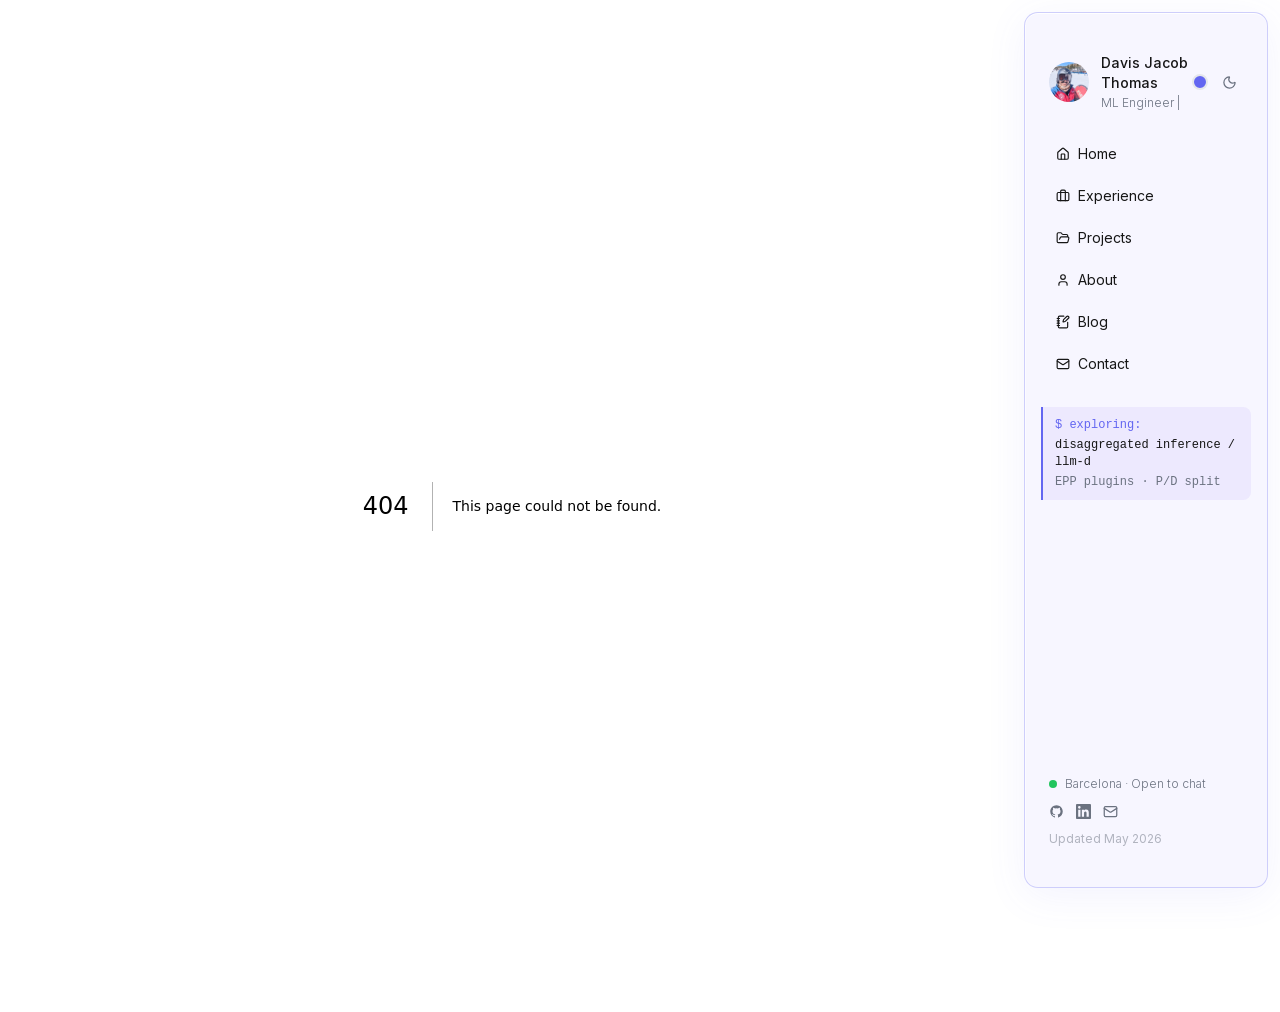
==== commit c615cb1f: "deploy: perf: optimise assets, fix layout jitter, add justfile - Compress avatar.jpg 1.1MB → 11KB vi" ====
--- a/404/index.html
+++ b/404/index.html
@@ -1 +1 @@
-<!DOCTYPE html><html lang="en" class="inter_5901b7c6-module__ec5Qua__variable"><head><meta charSet="utf-8"/><meta name="viewport" content="width=device-width, initial-scale=1"/><link rel="stylesheet" href="/_next/static/chunks/0sdv2rnwn6ya~.css" data-precedence="next"/><link rel="preload" as="script" fetchPriority="low" href="/_next/static/chunks/16xak96v1pi97.js"/><script src="/_next/static/chunks/0pqt~8bl3ukh4.js" async=""></script><script src="/_next/static/chunks/10u3y4bw1ayzs.js" async=""></script><script src="/_next/static/chunks/0au83~zq0~0pf.js" async=""></script><script src="/_next/static/chunks/turbopack-0dh3no_mihe9..js" async=""></script><script src="/_next/static/chunks/0pwykg059ooyp.js" async=""></script><script src="/_next/static/chunks/0d3shmwh5_nmn.js" async=""></script><script src="/_next/static/chunks/112q4aby5rxgq.js" async=""></script><meta name="robots" content="noindex"/><meta name="next-size-adjust" content=""/><title>404: This page could not be found.</title><title>Davis Jacob Thomas</title><meta name="description" content="Senior ML Engineer · AI Platform · LLMs · Agents · MLOps · Barcelona"/><link rel="icon" href="/favicon.ico?favicon.0x3dzn~oxb6tn.ico" sizes="256x256" type="image/x-icon"/><script>(function(){var a=localStorage.getItem('accent')||'indigo';document.documentElement.dataset.accent=a;})();</script><script src="/_next/static/chunks/03~yq9q893hmn.js" noModule=""></script></head><body style="font-family:var(--font-inter), -apple-system, BlinkMacSystemFont, sans-serif"><div hidden=""><!--$--><!--/$--></div><script>((a,b,c,d,e,f,g,h)=>{let i=document.documentElement,j=["light","dark"];function k(b){var c;(Array.isArray(a)?a:[a]).forEach(a=>{let c="class"===a,d=c&&f?e.map(a=>f[a]||a):e;c?(i.classList.remove(...d),i.classList.add(f&&f[b]?f[b]:b)):i.setAttribute(a,b)}),c=b,h&&j.includes(c)&&(i.style.colorScheme=c)}if(d)k(d);else try{let a=localStorage.getItem(b)||c,d=g&&"system"===a?window.matchMedia("(prefers-color-scheme: dark)").matches?"dark":"light":a;k(d)}catch(a){}})("class","theme","light",null,["light","dark"],null,false,true)</script><div class="grid-bg" aria-hidden="true"></div><div class="grid-glow" aria-hidden="true"></div><div class="flex min-h-screen" style="position:relative;z-index:1"><div class="flex-1 flex flex-col min-w-0"><div class="lg:hidden"><div class="flex items-center justify-between px-5 py-4 sticky top-0 z-40 border-b" style="background:var(--sidebar-glass);border-color:var(--sidebar-glass-border);backdrop-filter:blur(20px) saturate(180%);-webkit-backdrop-filter:blur(20px) saturate(180%)"><a class="flex items-center gap-2.5" href="/"><img alt="Davis Jacob Thomas" loading="lazy" width="30" height="30" decoding="async" data-nimg="1" class="rounded-full object-cover" style="color:transparent;width:30px;height:30px" src="/avatar.jpg"/><span class="text-sm font-medium" style="color:var(--text)">Davis Jacob Thomas</span></a><div class="flex items-center gap-1"><button class="p-1.5 cursor-pointer" style="color:var(--text)"><svg xmlns="http://www.w3.org/2000/svg" width="18" height="18" viewBox="0 0 24 24" fill="none" stroke="currentColor" stroke-width="2" stroke-linecap="round" stroke-linejoin="round" class="lucide lucide-menu" aria-hidden="true"><path d="M4 5h16"></path><path d="M4 12h16"></path><path d="M4 19h16"></path></svg></button></div></div></div><main class="flex-1"><div class="max-w-2xl mx-auto px-6 sm:px-10 py-10 sm:py-14"><div style="font-family:system-ui,&quot;Segoe UI&quot;,Roboto,Helvetica,Arial,sans-serif,&quot;Apple Color Emoji&quot;,&quot;Segoe UI Emoji&quot;;height:100vh;text-align:center;display:flex;flex-direction:column;align-items:center;justify-content:center"><div><style>body{color:#000;background:#fff;margin:0}.next-error-h1{border-right:1px solid rgba(0,0,0,.3)}@media (prefers-color-scheme:dark){body{color:#fff;background:#000}.next-error-h1{border-right:1px solid rgba(255,255,255,.3)}}</style><h1 class="next-error-h1" style="display:inline-block;margin:0 20px 0 0;padding:0 23px 0 0;font-size:24px;font-weight:500;vertical-align:top;line-height:49px">404</h1><div style="display:inline-block"><h2 style="font-size:14px;font-weight:400;line-height:49px;margin:0">This page could not be found.</h2></div></div></div><!--$--><!--/$--></div></main></div><div class="hidden lg:flex shrink-0 flex-col" style="width:16rem;padding:12px 12px 12px 0"><div class="sticky top-3 overflow-y-auto" style="height:calc(100vh - 24px);border-radius:14px;background:var(--sidebar-glass);border:1.5px solid var(--sidebar-glass-border);backdrop-filter:blur(24px) saturate(200%);-webkit-backdrop-filter:blur(24px) saturate(200%);box-shadow:var(--sidebar-glass-shadow)"><div class="flex flex-col h-full px-4 py-10"><div class="flex items-center justify-between px-2 mb-6"><a class="flex items-center gap-3" href="/"><img alt="Davis Jacob Thomas" loading="lazy" width="40" height="40" decoding="async" data-nimg="1" class="rounded-full shrink-0 object-cover" style="color:transparent;width:40px;height:40px" src="/avatar.jpg"/><div class="flex flex-col leading-tight gap-0.5"><span class="text-sm font-medium" style="color:var(--text)">Davis Jacob Thomas</span><span class="text-xs font-light" style="color:var(--muted)"><span style="color:inherit" class="styles-module_blinkingCursor__yugAC styles-module_blinking__9VXRT">|</span></span></div></a><div class="flex items-center gap-2"><button title="Theme: Indigo · click to cycle" aria-label="Cycle accent colour" style="width:16px;height:16px;border-radius:50%;background:#6366f1;border:2px solid var(--border);cursor:pointer;padding:0;flex-shrink:0;transition:transform 0.15s ease, background 0.25s ease"></button></div></div><nav class="space-y-1 mb-6"><a class="flex items-center gap-2 rounded-md text-sm border px-3 py-2 transition-colors" style="background:transparent;color:var(--text);border-color:transparent;border-left-width:3px;border-left-color:transparent" href="/"><svg xmlns="http://www.w3.org/2000/svg" width="14" height="14" viewBox="0 0 24 24" fill="none" stroke="currentColor" stroke-width="2" stroke-linecap="round" stroke-linejoin="round" class="lucide lucide-house" aria-hidden="true"><path d="M15 21v-8a1 1 0 0 0-1-1h-4a1 1 0 0 0-1 1v8"></path><path d="M3 10a2 2 0 0 1 .709-1.528l7-6a2 2 0 0 1 2.582 0l7 6A2 2 0 0 1 21 10v9a2 2 0 0 1-2 2H5a2 2 0 0 1-2-2z"></path></svg><span>Home</span></a><a class="flex items-center gap-2 rounded-md text-sm border px-3 py-2 transition-colors" style="background:transparent;color:var(--text);border-color:transparent;border-left-width:3px;border-left-color:transparent" href="/experience/"><svg xmlns="http://www.w3.org/2000/svg" width="14" height="14" viewBox="0 0 24 24" fill="none" stroke="currentColor" stroke-width="2" stroke-linecap="round" stroke-linejoin="round" class="lucide lucide-briefcase" aria-hidden="true"><path d="M16 20V4a2 2 0 0 0-2-2h-4a2 2 0 0 0-2 2v16"></path><rect width="20" height="14" x="2" y="6" rx="2"></rect></svg><span>Experience</span></a><a class="flex items-center gap-2 rounded-md text-sm border px-3 py-2 transition-colors" style="background:transparent;color:var(--text);border-color:transparent;border-left-width:3px;border-left-color:transparent" href="/projects/"><svg xmlns="http://www.w3.org/2000/svg" width="14" height="14" viewBox="0 0 24 24" fill="none" stroke="currentColor" stroke-width="2" stroke-linecap="round" stroke-linejoin="round" class="lucide lucide-folder-open" aria-hidden="true"><path d="m6 14 1.5-2.9A2 2 0 0 1 9.24 10H20a2 2 0 0 1 1.94 2.5l-1.54 6a2 2 0 0 1-1.95 1.5H4a2 2 0 0 1-2-2V5a2 2 0 0 1 2-2h3.9a2 2 0 0 1 1.69.9l.81 1.2a2 2 0 0 0 1.67.9H18a2 2 0 0 1 2 2v2"></path></svg><span>Projects</span></a><a class="flex items-center gap-2 rounded-md text-sm border px-3 py-2 transition-colors" style="background:transparent;color:var(--text);border-color:transparent;border-left-width:3px;border-left-color:transparent" href="/about/"><svg xmlns="http://www.w3.org/2000/svg" width="14" height="14" viewBox="0 0 24 24" fill="none" stroke="currentColor" stroke-width="2" stroke-linecap="round" stroke-linejoin="round" class="lucide lucide-user" aria-hidden="true"><path d="M19 21v-2a4 4 0 0 0-4-4H9a4 4 0 0 0-4 4v2"></path><circle cx="12" cy="7" r="4"></circle></svg><span>About</span></a><a class="flex items-center gap-2 rounded-md text-sm border px-3 py-2 transition-colors" style="background:transparent;color:var(--text);border-color:transparent;border-left-width:3px;border-left-color:transparent" href="/blog/"><svg xmlns="http://www.w3.org/2000/svg" width="14" height="14" viewBox="0 0 24 24" fill="none" stroke="currentColor" stroke-width="2" stroke-linecap="round" stroke-linejoin="round" class="lucide lucide-notebook-pen" aria-hidden="true"><path d="M13.4 2H6a2 2 0 0 0-2 2v16a2 2 0 0 0 2 2h12a2 2 0 0 0 2-2v-7.4"></path><path d="M2 6h4"></path><path d="M2 10h4"></path><path d="M2 14h4"></path><path d="M2 18h4"></path><path d="M21.378 5.626a1 1 0 1 0-3.004-3.004l-5.01 5.012a2 2 0 0 0-.506.854l-.837 2.87a.5.5 0 0 0 .62.62l2.87-.837a2 2 0 0 0 .854-.506z"></path></svg><span>Blog</span></a><a class="flex items-center gap-2 rounded-md text-sm border px-3 py-2 transition-colors" style="background:transparent;color:var(--text);border-color:transparent;border-left-width:3px;border-left-color:transparent" href="/contact/"><svg xmlns="http://www.w3.org/2000/svg" width="14" height="14" viewBox="0 0 24 24" fill="none" stroke="currentColor" stroke-width="2" stroke-linecap="round" stroke-linejoin="round" class="lucide lucide-mail" aria-hidden="true"><path d="m22 7-8.991 5.727a2 2 0 0 1-2.009 0L2 7"></path><rect x="2" y="4" width="20" height="16" rx="2"></rect></svg><span>Contact</span></a></nav><div class="terminal-card rounded-r-lg px-3 py-2.5 mb-6 space-y-1" style="background:var(--accent-muted)"><p class="text-xs font-mono" style="color:var(--accent)">$ exploring:</p><a href="https://github.com/djtom98/llm-d-experiments" target="_blank" rel="noopener noreferrer" class="text-xs font-mono leading-snug hover:underline block" style="color:var(--text)">disaggregated inference / llm-d</a><p class="text-xs font-mono" style="color:var(--muted)">EPP plugins · P/D split</p></div><div class="flex-1"></div><div class="px-2 space-y-3"><div class="flex items-center gap-2"><span class="status-dot"></span><span class="text-xs font-light" style="color:var(--muted)">Barcelona · Open to chat</span></div><div class="flex items-center gap-3"><a href="https://github.com/djtom98" target="_blank" rel="noopener noreferrer" class="social-link" style="color:var(--muted)" aria-label="GitHub"><svg width="15" height="15" viewBox="0 0 24 24" fill="currentColor"><path d="M12 2C6.477 2 2 6.484 2 12.021c0 4.428 2.865 8.185 6.839 9.504.5.092.682-.217.682-.482 0-.237-.009-.868-.014-1.703-2.782.605-3.369-1.342-3.369-1.342-.454-1.154-1.11-1.462-1.11-1.462-.908-.62.069-.608.069-.608 1.003.07 1.531 1.032 1.531 1.032.892 1.53 2.341 1.088 2.91.832.092-.647.35-1.088.636-1.338-2.22-.253-4.555-1.113-4.555-4.951 0-1.093.39-1.988 1.029-2.688-.103-.253-.446-1.272.098-2.65 0 0 .84-.27 2.75 1.026A9.564 9.564 0 0 1 12 6.844a9.59 9.59 0 0 1 2.504.337c1.909-1.296 2.747-1.026 2.747-1.026.546 1.378.202 2.397.1 2.65.64.7 1.028 1.595 1.028 2.688 0 3.848-2.339 4.695-4.566 4.942.359.309.678.919.678 1.852 0 1.336-.012 2.415-.012 2.743 0 .267.18.578.688.48C19.138 20.2 22 16.447 22 12.021 22 6.484 17.522 2 12 2z"></path></svg></a><a href="https://linkedin.com/in/davis-jacob-thomas" target="_blank" rel="noopener noreferrer" class="social-link" style="color:var(--muted)" aria-label="LinkedIn"><svg width="15" height="15" viewBox="0 0 24 24" fill="currentColor"><path d="M20.447 20.452h-3.554v-5.569c0-1.328-.027-3.037-1.852-3.037-1.853 0-2.136 1.445-2.136 2.939v5.667H9.351V9h3.414v1.561h.046c.477-.9 1.637-1.85 3.37-1.85 3.601 0 4.267 2.37 4.267 5.455v6.286zM5.337 7.433a2.062 2.062 0 0 1-2.063-2.065 2.064 2.064 0 1 1 2.063 2.065zm1.782 13.019H3.555V9h3.564v11.452zM22.225 0H1.771C.792 0 0 .774 0 1.729v20.542C0 23.227.792 24 1.771 24h20.451C23.2 24 24 23.227 24 22.271V1.729C24 .774 23.2 0 22.222 0h.003z"></path></svg></a><a href="mailto:davisjacobthomas@gmail.com" class="social-link" style="color:var(--muted)" aria-label="Email"><svg width="15" height="15" viewBox="0 0 24 24" fill="none" stroke="currentColor" stroke-width="2" stroke-linecap="round" stroke-linejoin="round"><rect width="20" height="16" x="2" y="4" rx="2"></rect><path d="m22 7-8.97 5.7a1.94 1.94 0 0 1-2.06 0L2 7"></path></svg></a></div><p class="text-xs" style="color:var(--muted);opacity:0.5">Updated May 2026</p></div></div></div></div></div><script src="/_next/static/chunks/16xak96v1pi97.js" id="_R_" async=""></script><script>(self.__next_f=self.__next_f||[]).push([0])</script><script>self.__next_f.push([1,"1:\"$Sreact.fragment\"\n2:I[96923,[\"/_next/static/chunks/0pwykg059ooyp.js\",\"/_next/static/chunks/0d3shmwh5_nmn.js\",\"/_next/static/chunks/112q4aby5rxgq.js\"],\"Providers\"]\n3:I[18091,[\"/_next/static/chunks/0pwykg059ooyp.js\",\"/_next/static/chunks/0d3shmwh5_nmn.js\",\"/_next/static/chunks/112q4aby5rxgq.js\"],\"InteractiveGrid\"]\n4:I[31265,[\"/_next/static/chunks/0pwykg059ooyp.js\",\"/_next/static/chunks/0d3shmwh5_nmn.js\",\"/_next/static/chunks/112q4aby5rxgq.js\"],\"MobileBar\"]\n5:I[39756,[\"/_next/static/chunks/0pwykg059ooyp.js\",\"/_next/static/chunks/0d3shmwh5_nmn.js\",\"/_next/static/chunks/112q4aby5rxgq.js\"],\"default\"]\n6:I[37457,[\"/_next/static/chunks/0pwykg059ooyp.js\",\"/_next/static/chunks/0d3shmwh5_nmn.js\",\"/_next/static/chunks/112q4aby5rxgq.js\"],\"default\"]\n7:I[82437,[\"/_next/static/chunks/0pwykg059ooyp.js\",\"/_next/static/chunks/0d3shmwh5_nmn.js\",\"/_next/static/chunks/112q4aby5rxgq.js\"],\"Sidebar\"]\n8:I[97367,[\"/_next/static/chunks/0pwykg059ooyp.js\",\"/_next/static/chunks/0d3shmwh5_nmn.js\",\"/_next/static/chunks/112q4aby5rxgq.js\"],\"OutletBoundary\"]\n9:\"$Sreact.suspense\"\nc:I[97367,[\"/_next/static/chunks/0pwykg059ooyp.js\",\"/_next/static/chunks/0d3shmwh5_nmn.js\",\"/_next/static/chunks/112q4aby5rxgq.js\"],\"ViewportBoundary\"]\ne:I[97367,[\"/_next/static/chunks/0pwykg059ooyp.js\",\"/_next/static/chunks/0d3shmwh5_nmn.js\",\"/_next/static/chunks/112q4aby5rxgq.js\"],\"MetadataBoundary\"]\n10:I[68027,[\"/_next/static/chunks/0pwykg059ooyp.js\",\"/_next/static/chunks/0d3shmwh5_nmn.js\",\"/_next/static/chunks/112q4aby5rxgq.js\"],\"default\",1]\n:HL[\"/_next/static/chunks/0sdv2rnwn6ya~.css\",\"style\"]\n"])</script><script>self.__next_f.push([1,"0:{\"P\":null,\"c\":[\"\",\"_not-found\",\"\"],\"q\":\"\",\"i\":false,\"f\":[[[\"\",{\"children\":[\"/_not-found\",{\"children\":[\"__PAGE__\",{}]}]},\"$undefined\",\"$undefined\",16],[[\"$\",\"$1\",\"c\",{\"children\":[[[\"$\",\"link\",\"0\",{\"rel\":\"stylesheet\",\"href\":\"/_next/static/chunks/0sdv2rnwn6ya~.css\",\"precedence\":\"next\",\"crossOrigin\":\"$undefined\",\"nonce\":\"$undefined\"}],[\"$\",\"script\",\"script-0\",{\"src\":\"/_next/static/chunks/0pwykg059ooyp.js\",\"async\":true,\"nonce\":\"$undefined\"}],[\"$\",\"script\",\"script-1\",{\"src\":\"/_next/static/chunks/0d3shmwh5_nmn.js\",\"async\":true,\"nonce\":\"$undefined\"}],[\"$\",\"script\",\"script-2\",{\"src\":\"/_next/static/chunks/112q4aby5rxgq.js\",\"async\":true,\"nonce\":\"$undefined\"}]],[\"$\",\"html\",null,{\"lang\":\"en\",\"suppressHydrationWarning\":true,\"className\":\"inter_5901b7c6-module__ec5Qua__variable\",\"children\":[[\"$\",\"head\",null,{\"children\":[\"$\",\"script\",null,{\"dangerouslySetInnerHTML\":{\"__html\":\"(function(){var a=localStorage.getItem('accent')||'indigo';document.documentElement.dataset.accent=a;})();\"}}]}],[\"$\",\"body\",null,{\"style\":{\"fontFamily\":\"var(--font-inter), -apple-system, BlinkMacSystemFont, sans-serif\"},\"children\":[\"$\",\"$L2\",null,{\"children\":[[\"$\",\"$L3\",null,{}],[\"$\",\"div\",null,{\"className\":\"flex min-h-screen\",\"style\":{\"position\":\"relative\",\"zIndex\":1},\"children\":[[\"$\",\"div\",null,{\"className\":\"flex-1 flex flex-col min-w-0\",\"children\":[[\"$\",\"$L4\",null,{}],[\"$\",\"main\",null,{\"className\":\"flex-1\",\"children\":[\"$\",\"div\",null,{\"className\":\"max-w-2xl mx-auto px-6 sm:px-10 py-10 sm:py-14\",\"children\":[\"$\",\"$L5\",null,{\"parallelRouterKey\":\"children\",\"error\":\"$undefined\",\"errorStyles\":\"$undefined\",\"errorScripts\":\"$undefined\",\"template\":[\"$\",\"$L6\",null,{}],\"templateStyles\":\"$undefined\",\"templateScripts\":\"$undefined\",\"notFound\":[[[\"$\",\"title\",null,{\"children\":\"404: This page could not be found.\"}],[\"$\",\"div\",null,{\"style\":{\"fontFamily\":\"system-ui,\\\"Segoe UI\\\",Roboto,Helvetica,Arial,sans-serif,\\\"Apple Color Emoji\\\",\\\"Segoe UI Emoji\\\"\",\"height\":\"100vh\",\"textAlign\":\"center\",\"display\":\"flex\",\"flexDirection\":\"column\",\"alignItems\":\"center\",\"justifyContent\":\"center\"},\"children\":[\"$\",\"div\",null,{\"children\":[[\"$\",\"style\",null,{\"dangerouslySetInnerHTML\":{\"__html\":\"body{color:#000;background:#fff;margin:0}.next-error-h1{border-right:1px solid rgba(0,0,0,.3)}@media (prefers-color-scheme:dark){body{color:#fff;background:#000}.next-error-h1{border-right:1px solid rgba(255,255,255,.3)}}\"}}],[\"$\",\"h1\",null,{\"className\":\"next-error-h1\",\"style\":{\"display\":\"inline-block\",\"margin\":\"0 20px 0 0\",\"padding\":\"0 23px 0 0\",\"fontSize\":24,\"fontWeight\":500,\"verticalAlign\":\"top\",\"lineHeight\":\"49px\"},\"children\":404}],[\"$\",\"div\",null,{\"style\":{\"display\":\"inline-block\"},\"children\":[\"$\",\"h2\",null,{\"style\":{\"fontSize\":14,\"fontWeight\":400,\"lineHeight\":\"49px\",\"margin\":0},\"children\":\"This page could not be found.\"}]}]]}]}]],[]],\"forbidden\":\"$undefined\",\"unauthorized\":\"$undefined\"}]}]}]]}],[\"$\",\"div\",null,{\"className\":\"hidden lg:flex shrink-0 flex-col\",\"style\":{\"width\":\"16rem\",\"padding\":\"12px 12px 12px 0\"},\"children\":[\"$\",\"div\",null,{\"className\":\"sticky top-3 overflow-y-auto\",\"style\":{\"height\":\"calc(100vh - 24px)\",\"borderRadius\":\"14px\",\"background\":\"var(--sidebar-glass)\",\"border\":\"1.5px solid var(--sidebar-glass-border)\",\"backdropFilter\":\"blur(24px) saturate(200%)\",\"WebkitBackdropFilter\":\"blur(24px) saturate(200%)\",\"boxShadow\":\"var(--sidebar-glass-shadow)\"},\"children\":[\"$\",\"$L7\",null,{}]}]}]]}]]}]}]]}]]}],{\"children\":[[\"$\",\"$1\",\"c\",{\"children\":[null,[\"$\",\"$L5\",null,{\"parallelRouterKey\":\"children\",\"error\":\"$undefined\",\"errorStyles\":\"$undefined\",\"errorScripts\":\"$undefined\",\"template\":[\"$\",\"$L6\",null,{}],\"templateStyles\":\"$undefined\",\"templateScripts\":\"$undefined\",\"notFound\":\"$undefined\",\"forbidden\":\"$undefined\",\"unauthorized\":\"$undefined\"}]]}],{\"children\":[[\"$\",\"$1\",\"c\",{\"children\":[[[\"$\",\"title\",null,{\"children\":\"404: This page could not be found.\"}],[\"$\",\"div\",null,{\"style\":\"$0:f:0:1:0:props:children:1:props:children:1:props:children:props:children:1:props:children:0:props:children:1:props:children:props:children:props:notFound:0:1:props:style\",\"children\":[\"$\",\"div\",null,{\"children\":[[\"$\",\"style\",null,{\"dangerouslySetInnerHTML\":{\"__html\":\"body{color:#000;background:#fff;margin:0}.next-error-h1{border-right:1px solid rgba(0,0,0,.3)}@media (prefers-color-scheme:dark){body{color:#fff;background:#000}.next-error-h1{border-right:1px solid rgba(255,255,255,.3)}}\"}}],[\"$\",\"h1\",null,{\"className\":\"next-error-h1\",\"style\":\"$0:f:0:1:0:props:children:1:props:children:1:props:children:props:children:1:props:children:0:props:children:1:props:children:props:children:props:notFound:0:1:props:children:props:children:1:props:style\",\"children\":404}],[\"$\",\"div\",null,{\"style\":\"$0:f:0:1:0:props:children:1:props:children:1:props:children:props:children:1:props:children:0:props:children:1:props:children:props:children:props:notFound:0:1:props:children:props:children:2:props:style\",\"children\":[\"$\",\"h2\",null,{\"style\":\"$0:f:0:1:0:props:children:1:props:children:1:props:children:props:children:1:props:children:0:props:children:1:props:children:props:children:props:notFound:0:1:props:children:props:children:2:props:children:props:style\",\"children\":\"This page could not be found.\"}]}]]}]}]],null,[\"$\",\"$L8\",null,{\"children\":[\"$\",\"$9\",null,{\"name\":\"Next.MetadataOutlet\",\"children\":\"$@a\"}]}]]}],{},null,false,null]},null,false,\"$@b\"]},null,false,null],[\"$\",\"$1\",\"h\",{\"children\":[[\"$\",\"meta\",null,{\"name\":\"robots\",\"content\":\"noindex\"}],[\"$\",\"$Lc\",null,{\"children\":\"$Ld\"}],[\"$\",\"div\",null,{\"hidden\":true,\"children\":[\"$\",\"$Le\",null,{\"children\":[\"$\",\"$9\",null,{\"name\":\"Next.Metadata\",\"children\":\"$Lf\"}]}]}],[\"$\",\"meta\",null,{\"name\":\"next-size-adjust\",\"content\":\"\"}]]}],false]],\"m\":\"$undefined\",\"G\":[\"$10\",[[\"$\",\"link\",\"0\",{\"rel\":\"stylesheet\",\"href\":\"/_next/static/chunks/0sdv2rnwn6ya~.css\",\"precedence\":\"next\",\"crossOrigin\":\"$undefined\",\"nonce\":\"$undefined\"}]]],\"S\":true,\"h\":null,\"s\":\"$undefined\",\"l\":\"$undefined\",\"p\":\"$undefined\",\"d\":\"$undefined\",\"b\":\"Ivgy0ULjHaWjdp8_uBOgr\"}\n"])</script><script>self.__next_f.push([1,"11:[]\nb:\"$W11\"\n"])</script><script>self.__next_f.push([1,"d:[[\"$\",\"meta\",\"0\",{\"charSet\":\"utf-8\"}],[\"$\",\"meta\",\"1\",{\"name\":\"viewport\",\"content\":\"width=device-width, initial-scale=1\"}]]\n"])</script><script>self.__next_f.push([1,"12:I[27201,[\"/_next/static/chunks/0pwykg059ooyp.js\",\"/_next/static/chunks/0d3shmwh5_nmn.js\",\"/_next/static/chunks/112q4aby5rxgq.js\"],\"IconMark\"]\na:null\nf:[[\"$\",\"title\",\"0\",{\"children\":\"Davis Jacob Thomas\"}],[\"$\",\"meta\",\"1\",{\"name\":\"description\",\"content\":\"Senior ML Engineer · AI Platform · LLMs · Agents · MLOps · Barcelona\"}],[\"$\",\"link\",\"2\",{\"rel\":\"icon\",\"href\":\"/favicon.ico?favicon.0x3dzn~oxb6tn.ico\",\"sizes\":\"256x256\",\"type\":\"image/x-icon\"}],[\"$\",\"$L12\",\"3\",{}]]\n"])</script></body></html>+<!DOCTYPE html><html lang="en" class="inter_5901b7c6-module__ec5Qua__variable"><head><meta charSet="utf-8"/><meta name="viewport" content="width=device-width, initial-scale=1"/><link rel="preload" as="image" href="/avatar.jpg"/><link rel="stylesheet" href="/_next/static/chunks/0f7bg56yj--4..css" data-precedence="next"/><link rel="preload" as="script" fetchPriority="low" href="/_next/static/chunks/16xak96v1pi97.js"/><script src="/_next/static/chunks/0pqt~8bl3ukh4.js" async=""></script><script src="/_next/static/chunks/10u3y4bw1ayzs.js" async=""></script><script src="/_next/static/chunks/0au83~zq0~0pf.js" async=""></script><script src="/_next/static/chunks/turbopack-0dh3no_mihe9..js" async=""></script><script src="/_next/static/chunks/0vrk7bz.jnoyy.js" async=""></script><script src="/_next/static/chunks/0d3shmwh5_nmn.js" async=""></script><script src="/_next/static/chunks/14i2v0e_dsyon.js" async=""></script><meta name="robots" content="noindex"/><meta name="next-size-adjust" content=""/><title>404: This page could not be found.</title><title>Davis Jacob Thomas</title><meta name="description" content="ML Engineer · AI Platform · LLMs · Agents · MLOps · Barcelona"/><link rel="icon" href="/favicon.ico?favicon.0x3dzn~oxb6tn.ico" sizes="256x256" type="image/x-icon"/><script>(function(){var a=localStorage.getItem('accent')||'indigo';document.documentElement.dataset.accent=a;})();</script><script src="/_next/static/chunks/03~yq9q893hmn.js" noModule=""></script></head><body style="font-family:var(--font-inter), -apple-system, BlinkMacSystemFont, sans-serif"><div hidden=""><!--$--><!--/$--></div><script>((a,b,c,d,e,f,g,h)=>{let i=document.documentElement,j=["light","dark"];function k(b){var c;(Array.isArray(a)?a:[a]).forEach(a=>{let c="class"===a,d=c&&f?e.map(a=>f[a]||a):e;c?(i.classList.remove(...d),i.classList.add(f&&f[b]?f[b]:b)):i.setAttribute(a,b)}),c=b,h&&j.includes(c)&&(i.style.colorScheme=c)}if(d)k(d);else try{let a=localStorage.getItem(b)||c,d=g&&"system"===a?window.matchMedia("(prefers-color-scheme: dark)").matches?"dark":"light":a;k(d)}catch(a){}})("class","theme","light",null,["light","dark"],null,false,true)</script><div class="grid-bg" aria-hidden="true"></div><div class="grid-glow" aria-hidden="true"></div><div class="flex min-h-screen" style="position:relative;z-index:1"><div class="flex-1 flex flex-col min-w-0"><div class="lg:hidden"><div class="flex items-center justify-between px-5 py-4 sticky top-0 z-40 border-b" style="background:var(--sidebar-glass);border-color:var(--sidebar-glass-border);backdrop-filter:blur(20px) saturate(180%);-webkit-backdrop-filter:blur(20px) saturate(180%)"><a class="flex items-center gap-2.5" href="/"><img alt="Davis Jacob Thomas" width="30" height="30" decoding="async" data-nimg="1" class="rounded-full object-cover" style="color:transparent;width:30px;height:30px" src="/avatar.jpg"/><span class="text-sm font-medium" style="color:var(--text)">Davis Jacob Thomas</span></a><div class="flex items-center gap-1"><button class="p-1.5 cursor-pointer" style="color:var(--text)"><svg xmlns="http://www.w3.org/2000/svg" width="18" height="18" viewBox="0 0 24 24" fill="none" stroke="currentColor" stroke-width="2" stroke-linecap="round" stroke-linejoin="round" class="lucide lucide-menu" aria-hidden="true"><path d="M4 5h16"></path><path d="M4 12h16"></path><path d="M4 19h16"></path></svg></button></div></div></div><main class="flex-1"><div class="max-w-2xl mx-auto px-6 sm:px-10 py-10 sm:py-14"><div style="font-family:system-ui,&quot;Segoe UI&quot;,Roboto,Helvetica,Arial,sans-serif,&quot;Apple Color Emoji&quot;,&quot;Segoe UI Emoji&quot;;height:100vh;text-align:center;display:flex;flex-direction:column;align-items:center;justify-content:center"><div><style>body{color:#000;background:#fff;margin:0}.next-error-h1{border-right:1px solid rgba(0,0,0,.3)}@media (prefers-color-scheme:dark){body{color:#fff;background:#000}.next-error-h1{border-right:1px solid rgba(255,255,255,.3)}}</style><h1 class="next-error-h1" style="display:inline-block;margin:0 20px 0 0;padding:0 23px 0 0;font-size:24px;font-weight:500;vertical-align:top;line-height:49px">404</h1><div style="display:inline-block"><h2 style="font-size:14px;font-weight:400;line-height:49px;margin:0">This page could not be found.</h2></div></div></div><!--$--><!--/$--></div></main></div><div class="hidden lg:flex shrink-0 flex-col" style="width:16rem;padding:12px 12px 12px 0"><div class="sticky top-3 overflow-y-auto" style="height:calc(100vh - 24px);border-radius:14px;background:var(--sidebar-glass);border:1.5px solid var(--sidebar-glass-border);backdrop-filter:blur(24px) saturate(200%);-webkit-backdrop-filter:blur(24px) saturate(200%);box-shadow:var(--sidebar-glass-shadow)"><div class="flex flex-col h-full px-4 py-10"><div class="flex items-center justify-between px-2 mb-6"><a class="flex items-center gap-3" href="/"><img alt="Davis Jacob Thomas" width="40" height="40" decoding="async" data-nimg="1" class="rounded-full shrink-0 object-cover" style="color:transparent;width:40px;height:40px" src="/avatar.jpg"/><div class="flex flex-col leading-tight gap-0.5"><span class="text-sm font-medium" style="color:var(--text)">Davis Jacob Thomas</span><span class="text-xs font-light whitespace-nowrap overflow-hidden" style="color:var(--muted);display:block;height:1rem;line-height:1rem"><span style="color:inherit" class="styles-module_blinkingCursor__yugAC styles-module_blinking__9VXRT">|</span></span></div></a><div class="flex items-center gap-2"><button title="Theme: Indigo · click to cycle" aria-label="Cycle accent colour" style="width:16px;height:16px;border-radius:50%;background:#6366f1;border:2px solid var(--border);cursor:pointer;padding:0;flex-shrink:0;transition:transform 0.15s ease, background 0.25s ease"></button></div></div><nav class="space-y-1 mb-6"><a class="flex items-center gap-2 rounded-md text-sm border px-3 py-2 transition-colors" style="background:transparent;color:var(--text);border-color:transparent;border-left-width:3px;border-left-color:transparent" href="/"><svg xmlns="http://www.w3.org/2000/svg" width="14" height="14" viewBox="0 0 24 24" fill="none" stroke="currentColor" stroke-width="2" stroke-linecap="round" stroke-linejoin="round" class="lucide lucide-house" aria-hidden="true"><path d="M15 21v-8a1 1 0 0 0-1-1h-4a1 1 0 0 0-1 1v8"></path><path d="M3 10a2 2 0 0 1 .709-1.528l7-6a2 2 0 0 1 2.582 0l7 6A2 2 0 0 1 21 10v9a2 2 0 0 1-2 2H5a2 2 0 0 1-2-2z"></path></svg><span>Home</span></a><a class="flex items-center gap-2 rounded-md text-sm border px-3 py-2 transition-colors" style="background:transparent;color:var(--text);border-color:transparent;border-left-width:3px;border-left-color:transparent" href="/experience/"><svg xmlns="http://www.w3.org/2000/svg" width="14" height="14" viewBox="0 0 24 24" fill="none" stroke="currentColor" stroke-width="2" stroke-linecap="round" stroke-linejoin="round" class="lucide lucide-briefcase" aria-hidden="true"><path d="M16 20V4a2 2 0 0 0-2-2h-4a2 2 0 0 0-2 2v16"></path><rect width="20" height="14" x="2" y="6" rx="2"></rect></svg><span>Experience</span></a><a class="flex items-center gap-2 rounded-md text-sm border px-3 py-2 transition-colors" style="background:transparent;color:var(--text);border-color:transparent;border-left-width:3px;border-left-color:transparent" href="/projects/"><svg xmlns="http://www.w3.org/2000/svg" width="14" height="14" viewBox="0 0 24 24" fill="none" stroke="currentColor" stroke-width="2" stroke-linecap="round" stroke-linejoin="round" class="lucide lucide-folder-open" aria-hidden="true"><path d="m6 14 1.5-2.9A2 2 0 0 1 9.24 10H20a2 2 0 0 1 1.94 2.5l-1.54 6a2 2 0 0 1-1.95 1.5H4a2 2 0 0 1-2-2V5a2 2 0 0 1 2-2h3.9a2 2 0 0 1 1.69.9l.81 1.2a2 2 0 0 0 1.67.9H18a2 2 0 0 1 2 2v2"></path></svg><span>Projects</span></a><a class="flex items-center gap-2 rounded-md text-sm border px-3 py-2 transition-colors" style="background:transparent;color:var(--text);border-color:transparent;border-left-width:3px;border-left-color:transparent" href="/about/"><svg xmlns="http://www.w3.org/2000/svg" width="14" height="14" viewBox="0 0 24 24" fill="none" stroke="currentColor" stroke-width="2" stroke-linecap="round" stroke-linejoin="round" class="lucide lucide-user" aria-hidden="true"><path d="M19 21v-2a4 4 0 0 0-4-4H9a4 4 0 0 0-4 4v2"></path><circle cx="12" cy="7" r="4"></circle></svg><span>About</span></a><a class="flex items-center gap-2 rounded-md text-sm border px-3 py-2 transition-colors" style="background:transparent;color:var(--text);border-color:transparent;border-left-width:3px;border-left-color:transparent" href="/blog/"><svg xmlns="http://www.w3.org/2000/svg" width="14" height="14" viewBox="0 0 24 24" fill="none" stroke="currentColor" stroke-width="2" stroke-linecap="round" stroke-linejoin="round" class="lucide lucide-notebook-pen" aria-hidden="true"><path d="M13.4 2H6a2 2 0 0 0-2 2v16a2 2 0 0 0 2 2h12a2 2 0 0 0 2-2v-7.4"></path><path d="M2 6h4"></path><path d="M2 10h4"></path><path d="M2 14h4"></path><path d="M2 18h4"></path><path d="M21.378 5.626a1 1 0 1 0-3.004-3.004l-5.01 5.012a2 2 0 0 0-.506.854l-.837 2.87a.5.5 0 0 0 .62.62l2.87-.837a2 2 0 0 0 .854-.506z"></path></svg><span>Blog</span></a><a class="flex items-center gap-2 rounded-md text-sm border px-3 py-2 transition-colors" style="background:transparent;color:var(--text);border-color:transparent;border-left-width:3px;border-left-color:transparent" href="/contact/"><svg xmlns="http://www.w3.org/2000/svg" width="14" height="14" viewBox="0 0 24 24" fill="none" stroke="currentColor" stroke-width="2" stroke-linecap="round" stroke-linejoin="round" class="lucide lucide-mail" aria-hidden="true"><path d="m22 7-8.991 5.727a2 2 0 0 1-2.009 0L2 7"></path><rect x="2" y="4" width="20" height="16" rx="2"></rect></svg><span>Contact</span></a></nav><div class="terminal-card rounded-r-lg px-3 py-2.5 mb-6 space-y-1" style="background:var(--accent-muted)"><p class="text-xs font-mono" style="color:var(--accent)">$ exploring:</p><a href="https://github.com/djtom98/llm-d-experiments" target="_blank" rel="noopener noreferrer" class="text-xs font-mono leading-snug hover:underline block" style="color:var(--text)">disaggregated inference / llm-d</a><p class="text-xs font-mono" style="color:var(--muted)">EPP plugins · P/D split</p></div><div class="flex-1"></div><div class="px-2 space-y-3"><div class="flex items-center gap-2"><span class="status-dot"></span><span class="text-xs font-light" style="color:var(--muted)">Barcelona · Open to chat</span></div><div class="flex items-center gap-3"><a href="https://github.com/djtom98" target="_blank" rel="noopener noreferrer" class="social-link" style="color:var(--muted)" aria-label="GitHub"><svg width="15" height="15" viewBox="0 0 24 24" fill="currentColor"><path d="M12 2C6.477 2 2 6.484 2 12.021c0 4.428 2.865 8.185 6.839 9.504.5.092.682-.217.682-.482 0-.237-.009-.868-.014-1.703-2.782.605-3.369-1.342-3.369-1.342-.454-1.154-1.11-1.462-1.11-1.462-.908-.62.069-.608.069-.608 1.003.07 1.531 1.032 1.531 1.032.892 1.53 2.341 1.088 2.91.832.092-.647.35-1.088.636-1.338-2.22-.253-4.555-1.113-4.555-4.951 0-1.093.39-1.988 1.029-2.688-.103-.253-.446-1.272.098-2.65 0 0 .84-.27 2.75 1.026A9.564 9.564 0 0 1 12 6.844a9.59 9.59 0 0 1 2.504.337c1.909-1.296 2.747-1.026 2.747-1.026.546 1.378.202 2.397.1 2.65.64.7 1.028 1.595 1.028 2.688 0 3.848-2.339 4.695-4.566 4.942.359.309.678.919.678 1.852 0 1.336-.012 2.415-.012 2.743 0 .267.18.578.688.48C19.138 20.2 22 16.447 22 12.021 22 6.484 17.522 2 12 2z"></path></svg></a><a href="https://linkedin.com/in/davis-jacob-thomas" target="_blank" rel="noopener noreferrer" class="social-link" style="color:var(--muted)" aria-label="LinkedIn"><svg width="15" height="15" viewBox="0 0 24 24" fill="currentColor"><path d="M20.447 20.452h-3.554v-5.569c0-1.328-.027-3.037-1.852-3.037-1.853 0-2.136 1.445-2.136 2.939v5.667H9.351V9h3.414v1.561h.046c.477-.9 1.637-1.85 3.37-1.85 3.601 0 4.267 2.37 4.267 5.455v6.286zM5.337 7.433a2.062 2.062 0 0 1-2.063-2.065 2.064 2.064 0 1 1 2.063 2.065zm1.782 13.019H3.555V9h3.564v11.452zM22.225 0H1.771C.792 0 0 .774 0 1.729v20.542C0 23.227.792 24 1.771 24h20.451C23.2 24 24 23.227 24 22.271V1.729C24 .774 23.2 0 22.222 0h.003z"></path></svg></a><a href="mailto:davisjacobthomas@gmail.com" class="social-link" style="color:var(--muted)" aria-label="Email"><svg width="15" height="15" viewBox="0 0 24 24" fill="none" stroke="currentColor" stroke-width="2" stroke-linecap="round" stroke-linejoin="round"><rect width="20" height="16" x="2" y="4" rx="2"></rect><path d="m22 7-8.97 5.7a1.94 1.94 0 0 1-2.06 0L2 7"></path></svg></a></div><p class="text-xs" style="color:var(--muted);opacity:0.5">Updated May 2026</p></div></div></div></div></div><script src="/_next/static/chunks/16xak96v1pi97.js" id="_R_" async=""></script><script>(self.__next_f=self.__next_f||[]).push([0])</script><script>self.__next_f.push([1,"1:\"$Sreact.fragment\"\n2:I[96923,[\"/_next/static/chunks/0vrk7bz.jnoyy.js\",\"/_next/static/chunks/0d3shmwh5_nmn.js\",\"/_next/static/chunks/14i2v0e_dsyon.js\"],\"Providers\"]\n3:I[18091,[\"/_next/static/chunks/0vrk7bz.jnoyy.js\",\"/_next/static/chunks/0d3shmwh5_nmn.js\",\"/_next/static/chunks/14i2v0e_dsyon.js\"],\"InteractiveGrid\"]\n4:I[31265,[\"/_next/static/chunks/0vrk7bz.jnoyy.js\",\"/_next/static/chunks/0d3shmwh5_nmn.js\",\"/_next/static/chunks/14i2v0e_dsyon.js\"],\"MobileBar\"]\n5:I[39756,[\"/_next/static/chunks/0vrk7bz.jnoyy.js\",\"/_next/static/chunks/0d3shmwh5_nmn.js\",\"/_next/static/chunks/14i2v0e_dsyon.js\"],\"default\"]\n6:I[37457,[\"/_next/static/chunks/0vrk7bz.jnoyy.js\",\"/_next/static/chunks/0d3shmwh5_nmn.js\",\"/_next/static/chunks/14i2v0e_dsyon.js\"],\"default\"]\n7:I[82437,[\"/_next/static/chunks/0vrk7bz.jnoyy.js\",\"/_next/static/chunks/0d3shmwh5_nmn.js\",\"/_next/static/chunks/14i2v0e_dsyon.js\"],\"Sidebar\"]\n8:I[97367,[\"/_next/static/chunks/0vrk7bz.jnoyy.js\",\"/_next/static/chunks/0d3shmwh5_nmn.js\",\"/_next/static/chunks/14i2v0e_dsyon.js\"],\"OutletBoundary\"]\n9:\"$Sreact.suspense\"\nc:I[97367,[\"/_next/static/chunks/0vrk7bz.jnoyy.js\",\"/_next/static/chunks/0d3shmwh5_nmn.js\",\"/_next/static/chunks/14i2v0e_dsyon.js\"],\"ViewportBoundary\"]\ne:I[97367,[\"/_next/static/chunks/0vrk7bz.jnoyy.js\",\"/_next/static/chunks/0d3shmwh5_nmn.js\",\"/_next/static/chunks/14i2v0e_dsyon.js\"],\"MetadataBoundary\"]\n10:I[68027,[\"/_next/static/chunks/0vrk7bz.jnoyy.js\",\"/_next/static/chunks/0d3shmwh5_nmn.js\",\"/_next/static/chunks/14i2v0e_dsyon.js\"],\"default\",1]\n:HL[\"/_next/static/chunks/0f7bg56yj--4..css\",\"style\"]\n"])</script><script>self.__next_f.push([1,"0:{\"P\":null,\"c\":[\"\",\"_not-found\",\"\"],\"q\":\"\",\"i\":false,\"f\":[[[\"\",{\"children\":[\"/_not-found\",{\"children\":[\"__PAGE__\",{}]}]},\"$undefined\",\"$undefined\",16],[[\"$\",\"$1\",\"c\",{\"children\":[[[\"$\",\"link\",\"0\",{\"rel\":\"stylesheet\",\"href\":\"/_next/static/chunks/0f7bg56yj--4..css\",\"precedence\":\"next\",\"crossOrigin\":\"$undefined\",\"nonce\":\"$undefined\"}],[\"$\",\"script\",\"script-0\",{\"src\":\"/_next/static/chunks/0vrk7bz.jnoyy.js\",\"async\":true,\"nonce\":\"$undefined\"}],[\"$\",\"script\",\"script-1\",{\"src\":\"/_next/static/chunks/0d3shmwh5_nmn.js\",\"async\":true,\"nonce\":\"$undefined\"}],[\"$\",\"script\",\"script-2\",{\"src\":\"/_next/static/chunks/14i2v0e_dsyon.js\",\"async\":true,\"nonce\":\"$undefined\"}]],[\"$\",\"html\",null,{\"lang\":\"en\",\"suppressHydrationWarning\":true,\"className\":\"inter_5901b7c6-module__ec5Qua__variable\",\"children\":[[\"$\",\"head\",null,{\"children\":[\"$\",\"script\",null,{\"dangerouslySetInnerHTML\":{\"__html\":\"(function(){var a=localStorage.getItem('accent')||'indigo';document.documentElement.dataset.accent=a;})();\"}}]}],[\"$\",\"body\",null,{\"style\":{\"fontFamily\":\"var(--font-inter), -apple-system, BlinkMacSystemFont, sans-serif\"},\"children\":[\"$\",\"$L2\",null,{\"children\":[[\"$\",\"$L3\",null,{}],[\"$\",\"div\",null,{\"className\":\"flex min-h-screen\",\"style\":{\"position\":\"relative\",\"zIndex\":1},\"children\":[[\"$\",\"div\",null,{\"className\":\"flex-1 flex flex-col min-w-0\",\"children\":[[\"$\",\"$L4\",null,{}],[\"$\",\"main\",null,{\"className\":\"flex-1\",\"children\":[\"$\",\"div\",null,{\"className\":\"max-w-2xl mx-auto px-6 sm:px-10 py-10 sm:py-14\",\"children\":[\"$\",\"$L5\",null,{\"parallelRouterKey\":\"children\",\"error\":\"$undefined\",\"errorStyles\":\"$undefined\",\"errorScripts\":\"$undefined\",\"template\":[\"$\",\"$L6\",null,{}],\"templateStyles\":\"$undefined\",\"templateScripts\":\"$undefined\",\"notFound\":[[[\"$\",\"title\",null,{\"children\":\"404: This page could not be found.\"}],[\"$\",\"div\",null,{\"style\":{\"fontFamily\":\"system-ui,\\\"Segoe UI\\\",Roboto,Helvetica,Arial,sans-serif,\\\"Apple Color Emoji\\\",\\\"Segoe UI Emoji\\\"\",\"height\":\"100vh\",\"textAlign\":\"center\",\"display\":\"flex\",\"flexDirection\":\"column\",\"alignItems\":\"center\",\"justifyContent\":\"center\"},\"children\":[\"$\",\"div\",null,{\"children\":[[\"$\",\"style\",null,{\"dangerouslySetInnerHTML\":{\"__html\":\"body{color:#000;background:#fff;margin:0}.next-error-h1{border-right:1px solid rgba(0,0,0,.3)}@media (prefers-color-scheme:dark){body{color:#fff;background:#000}.next-error-h1{border-right:1px solid rgba(255,255,255,.3)}}\"}}],[\"$\",\"h1\",null,{\"className\":\"next-error-h1\",\"style\":{\"display\":\"inline-block\",\"margin\":\"0 20px 0 0\",\"padding\":\"0 23px 0 0\",\"fontSize\":24,\"fontWeight\":500,\"verticalAlign\":\"top\",\"lineHeight\":\"49px\"},\"children\":404}],[\"$\",\"div\",null,{\"style\":{\"display\":\"inline-block\"},\"children\":[\"$\",\"h2\",null,{\"style\":{\"fontSize\":14,\"fontWeight\":400,\"lineHeight\":\"49px\",\"margin\":0},\"children\":\"This page could not be found.\"}]}]]}]}]],[]],\"forbidden\":\"$undefined\",\"unauthorized\":\"$undefined\"}]}]}]]}],[\"$\",\"div\",null,{\"className\":\"hidden lg:flex shrink-0 flex-col\",\"style\":{\"width\":\"16rem\",\"padding\":\"12px 12px 12px 0\"},\"children\":[\"$\",\"div\",null,{\"className\":\"sticky top-3 overflow-y-auto\",\"style\":{\"height\":\"calc(100vh - 24px)\",\"borderRadius\":\"14px\",\"background\":\"var(--sidebar-glass)\",\"border\":\"1.5px solid var(--sidebar-glass-border)\",\"backdropFilter\":\"blur(24px) saturate(200%)\",\"WebkitBackdropFilter\":\"blur(24px) saturate(200%)\",\"boxShadow\":\"var(--sidebar-glass-shadow)\"},\"children\":[\"$\",\"$L7\",null,{}]}]}]]}]]}]}]]}]]}],{\"children\":[[\"$\",\"$1\",\"c\",{\"children\":[null,[\"$\",\"$L5\",null,{\"parallelRouterKey\":\"children\",\"error\":\"$undefined\",\"errorStyles\":\"$undefined\",\"errorScripts\":\"$undefined\",\"template\":[\"$\",\"$L6\",null,{}],\"templateStyles\":\"$undefined\",\"templateScripts\":\"$undefined\",\"notFound\":\"$undefined\",\"forbidden\":\"$undefined\",\"unauthorized\":\"$undefined\"}]]}],{\"children\":[[\"$\",\"$1\",\"c\",{\"children\":[[[\"$\",\"title\",null,{\"children\":\"404: This page could not be found.\"}],[\"$\",\"div\",null,{\"style\":\"$0:f:0:1:0:props:children:1:props:children:1:props:children:props:children:1:props:children:0:props:children:1:props:children:props:children:props:notFound:0:1:props:style\",\"children\":[\"$\",\"div\",null,{\"children\":[[\"$\",\"style\",null,{\"dangerouslySetInnerHTML\":{\"__html\":\"body{color:#000;background:#fff;margin:0}.next-error-h1{border-right:1px solid rgba(0,0,0,.3)}@media (prefers-color-scheme:dark){body{color:#fff;background:#000}.next-error-h1{border-right:1px solid rgba(255,255,255,.3)}}\"}}],[\"$\",\"h1\",null,{\"className\":\"next-error-h1\",\"style\":\"$0:f:0:1:0:props:children:1:props:children:1:props:children:props:children:1:props:children:0:props:children:1:props:children:props:children:props:notFound:0:1:props:children:props:children:1:props:style\",\"children\":404}],[\"$\",\"div\",null,{\"style\":\"$0:f:0:1:0:props:children:1:props:children:1:props:children:props:children:1:props:children:0:props:children:1:props:children:props:children:props:notFound:0:1:props:children:props:children:2:props:style\",\"children\":[\"$\",\"h2\",null,{\"style\":\"$0:f:0:1:0:props:children:1:props:children:1:props:children:props:children:1:props:children:0:props:children:1:props:children:props:children:props:notFound:0:1:props:children:props:children:2:props:children:props:style\",\"children\":\"This page could not be found.\"}]}]]}]}]],null,[\"$\",\"$L8\",null,{\"children\":[\"$\",\"$9\",null,{\"name\":\"Next.MetadataOutlet\",\"children\":\"$@a\"}]}]]}],{},null,false,null]},null,false,\"$@b\"]},null,false,null],[\"$\",\"$1\",\"h\",{\"children\":[[\"$\",\"meta\",null,{\"name\":\"robots\",\"content\":\"noindex\"}],[\"$\",\"$Lc\",null,{\"children\":\"$Ld\"}],[\"$\",\"div\",null,{\"hidden\":true,\"children\":[\"$\",\"$Le\",null,{\"children\":[\"$\",\"$9\",null,{\"name\":\"Next.Metadata\",\"children\":\"$Lf\"}]}]}],[\"$\",\"meta\",null,{\"name\":\"next-size-adjust\",\"content\":\"\"}]]}],false]],\"m\":\"$undefined\",\"G\":[\"$10\",[[\"$\",\"link\",\"0\",{\"rel\":\"stylesheet\",\"href\":\"/_next/static/chunks/0f7bg56yj--4..css\",\"precedence\":\"next\",\"crossOrigin\":\"$undefined\",\"nonce\":\"$undefined\"}]]],\"S\":true,\"h\":null,\"s\":\"$undefined\",\"l\":\"$undefined\",\"p\":\"$undefined\",\"d\":\"$undefined\",\"b\":\"n_d4CGYzedMLrYxuBgvCb\"}\n"])</script><script>self.__next_f.push([1,"11:[]\nb:\"$W11\"\n"])</script><script>self.__next_f.push([1,"d:[[\"$\",\"meta\",\"0\",{\"charSet\":\"utf-8\"}],[\"$\",\"meta\",\"1\",{\"name\":\"viewport\",\"content\":\"width=device-width, initial-scale=1\"}]]\n"])</script><script>self.__next_f.push([1,"12:I[27201,[\"/_next/static/chunks/0vrk7bz.jnoyy.js\",\"/_next/static/chunks/0d3shmwh5_nmn.js\",\"/_next/static/chunks/14i2v0e_dsyon.js\"],\"IconMark\"]\na:null\nf:[[\"$\",\"title\",\"0\",{\"children\":\"Davis Jacob Thomas\"}],[\"$\",\"meta\",\"1\",{\"name\":\"description\",\"content\":\"ML Engineer · AI Platform · LLMs · Agents · MLOps · Barcelona\"}],[\"$\",\"link\",\"2\",{\"rel\":\"icon\",\"href\":\"/favicon.ico?favicon.0x3dzn~oxb6tn.ico\",\"sizes\":\"256x256\",\"type\":\"image/x-icon\"}],[\"$\",\"$L12\",\"3\",{}]]\n"])</script></body></html>
--- a/_next/static/chunks/0f7bg56yj--4..css
+++ b/_next/static/chunks/0f7bg56yj--4..css
@@ -0,0 +1,2 @@
+@font-face{font-family:Inter;font-style:normal;font-weight:100 900;font-display:swap;src:url(../media/2c55a0e60120577a-s.0bjc5tiuqdqro.woff2)format("woff2");unicode-range:U+460-52F,U+1C80-1C8A,U+20B4,U+2DE0-2DFF,U+A640-A69F,U+FE2E-FE2F}@font-face{font-family:Inter;font-style:normal;font-weight:100 900;font-display:swap;src:url(../media/9c72aa0f40e4eef8-s.0m6w47a4e5dy9.woff2)format("woff2");unicode-range:U+301,U+400-45F,U+490-491,U+4B0-4B1,U+2116}@font-face{font-family:Inter;font-style:normal;font-weight:100 900;font-display:swap;src:url(../media/ad66f9afd8947f86-s.11u06r12fd6v_.woff2)format("woff2");unicode-range:U+1F??}@font-face{font-family:Inter;font-style:normal;font-weight:100 900;font-display:swap;src:url(../media/5476f68d60460930-s.0wxq9webf.ew4.woff2)format("woff2");unicode-range:U+370-377,U+37A-37F,U+384-38A,U+38C,U+38E-3A1,U+3A3-3FF}@font-face{font-family:Inter;font-style:normal;font-weight:100 900;font-display:swap;src:url(../media/2bbe8d2671613f1f-s.067x_6k0k23tk.woff2)format("woff2");unicode-range:U+102-103,U+110-111,U+128-129,U+168-169,U+1A0-1A1,U+1AF-1B0,U+300-301,U+303-304,U+308-309,U+323,U+329,U+1EA0-1EF9,U+20AB}@font-face{font-family:Inter;font-style:normal;font-weight:100 900;font-display:swap;src:url(../media/1bffadaabf893a1e-s.16ipb6fqu393i.woff2)format("woff2");unicode-range:U+100-2BA,U+2BD-2C5,U+2C7-2CC,U+2CE-2D7,U+2DD-2FF,U+304,U+308,U+329,U+1D00-1DBF,U+1E00-1E9F,U+1EF2-1EFF,U+2020,U+20A0-20AB,U+20AD-20C0,U+2113,U+2C60-2C7F,U+A720-A7FF}@font-face{font-family:Inter;font-style:normal;font-weight:100 900;font-display:swap;src:url(../media/83afe278b6a6bb3c-s.p.0q-301v4kxxnr.woff2)format("woff2");unicode-range:U+??,U+131,U+152-153,U+2BB-2BC,U+2C6,U+2DA,U+2DC,U+304,U+308,U+329,U+2000-206F,U+20AC,U+2122,U+2191,U+2193,U+2212,U+2215,U+FEFF,U+FFFD}@font-face{font-family:Inter Fallback;src:local(Arial);ascent-override:90.44%;descent-override:22.52%;line-gap-override:0.0%;size-adjust:107.12%}.inter_5901b7c6-module__ec5Qua__className{font-family:Inter,Inter Fallback;font-style:normal}.inter_5901b7c6-module__ec5Qua__variable{--font-inter:"Inter", "Inter Fallback"}
+@layer properties{@supports (((-webkit-hyphens:none)) and (not (margin-trim:inline))) or ((-moz-orient:inline) and (not (color:rgb(from red r g b)))){*,:before,:after,::backdrop{--tw-rotate-x:initial;--tw-rotate-y:initial;--tw-rotate-z:initial;--tw-skew-x:initial;--tw-skew-y:initial;--tw-space-y-reverse:0;--tw-border-style:solid;--tw-leading:initial;--tw-font-weight:initial;--tw-tracking:initial;--tw-outline-style:solid}}}@layer theme{:root,:host{--font-sans:ui-sans-serif, system-ui, sans-serif, "Apple Color Emoji", "Segoe UI Emoji", "Segoe UI Symbol", "Noto Color Emoji";--font-mono:ui-monospace, SFMono-Regular, Menlo, Monaco, Consolas, "Liberation Mono", "Courier New", monospace;--spacing:.25rem;--container-2xl:42rem;--text-xs:.75rem;--text-xs--line-height:calc(1 / .75);--text-sm:.875rem;--text-sm--line-height:calc(1.25 / .875);--text-base:1rem;--text-base--line-height:calc(1.5 / 1);--text-lg:1.125rem;--text-lg--line-height:calc(1.75 / 1.125);--text-2xl:1.5rem;--text-2xl--line-height:calc(2 / 1.5);--text-4xl:2.25rem;--text-4xl--line-height:calc(2.5 / 2.25);--text-5xl:3rem;--text-5xl--line-height:1;--font-weight-light:300;--font-weight-medium:500;--font-weight-semibold:600;--tracking-wide:.025em;--tracking-wider:.05em;--tracking-widest:.1em;--leading-tight:1.25;--leading-snug:1.375;--leading-relaxed:1.625;--radius-md:.375rem;--radius-lg:.5rem;--radius-xl:.75rem;--default-transition-duration:.15s;--default-transition-timing-function:cubic-bezier(.4, 0, .2, 1);--default-font-family:var(--font-sans);--default-mono-font-family:var(--font-mono)}}@layer base{*,:after,:before,::backdrop{box-sizing:border-box;border:0 solid;margin:0;padding:0}::file-selector-button{box-sizing:border-box;border:0 solid;margin:0;padding:0}html,:host{-webkit-text-size-adjust:100%;tab-size:4;line-height:1.5;font-family:var(--default-font-family,ui-sans-serif, system-ui, sans-serif, "Apple Color Emoji", "Segoe UI Emoji", "Segoe UI Symbol", "Noto Color Emoji");font-feature-settings:var(--default-font-feature-settings,normal);font-variation-settings:var(--default-font-variation-settings,normal);-webkit-tap-highlight-color:transparent}hr{height:0;color:inherit;border-top-width:1px}abbr:where([title]){-webkit-text-decoration:underline dotted;text-decoration:underline dotted}h1,h2,h3,h4,h5,h6{font-size:inherit;font-weight:inherit}a{color:inherit;-webkit-text-decoration:inherit;-webkit-text-decoration:inherit;-webkit-text-decoration:inherit;-webkit-text-decoration:inherit;text-decoration:inherit}b,strong{font-weight:bolder}code,kbd,samp,pre{font-family:var(--default-mono-font-family,ui-monospace, SFMono-Regular, Menlo, Monaco, Consolas, "Liberation Mono", "Courier New", monospace);font-feature-settings:var(--default-mono-font-feature-settings,normal);font-variation-settings:var(--default-mono-font-variation-settings,normal);font-size:1em}small{font-size:80%}sub,sup{vertical-align:baseline;font-size:75%;line-height:0;position:relative}sub{bottom:-.25em}sup{top:-.5em}table{text-indent:0;border-color:inherit;border-collapse:collapse}:-moz-focusring{outline:auto}progress{vertical-align:baseline}summary{display:list-item}ol,ul,menu{list-style:none}img,svg,video,canvas,audio,iframe,embed,object{vertical-align:middle;display:block}img,video{max-width:100%;height:auto}button,input,select,optgroup,textarea{font:inherit;font-feature-settings:inherit;font-variation-settings:inherit;letter-spacing:inherit;color:inherit;opacity:1;background-color:#0000;border-radius:0}::file-selector-button{font:inherit;font-feature-settings:inherit;font-variation-settings:inherit;letter-spacing:inherit;color:inherit;opacity:1;background-color:#0000;border-radius:0}:where(select:is([multiple],[size])) optgroup{font-weight:bolder}:where(select:is([multiple],[size])) optgroup option{padding-inline-start:20px}::file-selector-button{margin-inline-end:4px}::placeholder{opacity:1}@supports (not ((-webkit-appearance:-apple-pay-button))) or (contain-intrinsic-size:1px){::placeholder{color:currentColor}@supports (color:color-mix(in lab, red, red)){::placeholder{color:color-mix(in oklab, currentcolor 50%, transparent)}}}textarea{resize:vertical}::-webkit-search-decoration{-webkit-appearance:none}::-webkit-date-and-time-value{min-height:1lh;text-align:inherit}::-webkit-datetime-edit{display:inline-flex}::-webkit-datetime-edit-fields-wrapper{padding:0}::-webkit-datetime-edit{padding-block:0}::-webkit-datetime-edit-year-field{padding-block:0}::-webkit-datetime-edit-month-field{padding-block:0}::-webkit-datetime-edit-day-field{padding-block:0}::-webkit-datetime-edit-hour-field{padding-block:0}::-webkit-datetime-edit-minute-field{padding-block:0}::-webkit-datetime-edit-second-field{padding-block:0}::-webkit-datetime-edit-millisecond-field{padding-block:0}::-webkit-datetime-edit-meridiem-field{padding-block:0}::-webkit-calendar-picker-indicator{line-height:1}:-moz-ui-invalid{box-shadow:none}button,input:where([type=button],[type=reset],[type=submit]){appearance:button}::file-selector-button{appearance:button}::-webkit-inner-spin-button{height:auto}::-webkit-outer-spin-button{height:auto}[hidden]:where(:not([hidden=until-found])){display:none!important}}@layer components;@layer utilities{.fixed{position:fixed}.relative{position:relative}.static{position:static}.sticky{position:sticky}.inset-0{inset:calc(var(--spacing) * 0)}.top-0{top:calc(var(--spacing) * 0)}.top-3{top:calc(var(--spacing) * 3)}.z-40{z-index:40}.z-50{z-index:50}.mx-auto{margin-inline:auto}.mt-0\.5{margin-top:calc(var(--spacing) * .5)}.mt-2{margin-top:calc(var(--spacing) * 2)}.mb-1{margin-bottom:calc(var(--spacing) * 1)}.mb-2{margin-bottom:calc(var(--spacing) * 2)}.mb-3{margin-bottom:calc(var(--spacing) * 3)}.mb-4{margin-bottom:calc(var(--spacing) * 4)}.mb-6{margin-bottom:calc(var(--spacing) * 6)}.mb-8{margin-bottom:calc(var(--spacing) * 8)}.block{display:block}.contents{display:contents}.flex{display:flex}.grid{display:grid}.hidden{display:none}.inline{display:inline}.inline-block{display:inline-block}.inline-flex{display:inline-flex}.h-2{height:calc(var(--spacing) * 2)}.h-9{height:calc(var(--spacing) * 9)}.h-full{height:100%}.min-h-screen{min-height:100vh}.w-2{width:calc(var(--spacing) * 2)}.w-9{width:calc(var(--spacing) * 9)}.w-72{width:calc(var(--spacing) * 72)}.w-px{width:1px}.max-w-2xl{max-width:var(--container-2xl)}.max-w-\[85vw\]{max-width:85vw}.min-w-0{min-width:calc(var(--spacing) * 0)}.flex-1{flex:1}.shrink-0{flex-shrink:0}.transform{transform:var(--tw-rotate-x,) var(--tw-rotate-y,) var(--tw-rotate-z,) var(--tw-skew-x,) var(--tw-skew-y,)}.cursor-pointer{cursor:pointer}.grid-cols-2{grid-template-columns:repeat(2,minmax(0,1fr))}.flex-col{flex-direction:column}.flex-wrap{flex-wrap:wrap}.items-center{align-items:center}.items-start{align-items:flex-start}.justify-between{justify-content:space-between}.justify-center{justify-content:center}.gap-0\.5{gap:calc(var(--spacing) * .5)}.gap-1{gap:calc(var(--spacing) * 1)}.gap-1\.5{gap:calc(var(--spacing) * 1.5)}.gap-2{gap:calc(var(--spacing) * 2)}.gap-2\.5{gap:calc(var(--spacing) * 2.5)}.gap-3{gap:calc(var(--spacing) * 3)}.gap-4{gap:calc(var(--spacing) * 4)}.gap-5{gap:calc(var(--spacing) * 5)}:where(.space-y-1>:not(:last-child)){--tw-space-y-reverse:0;margin-block-start:calc(calc(var(--spacing) * 1) * var(--tw-space-y-reverse));margin-block-end:calc(calc(var(--spacing) * 1) * calc(1 - var(--tw-space-y-reverse)))}:where(.space-y-2>:not(:last-child)){--tw-space-y-reverse:0;margin-block-start:calc(calc(var(--spacing) * 2) * var(--tw-space-y-reverse));margin-block-end:calc(calc(var(--spacing) * 2) * calc(1 - var(--tw-space-y-reverse)))}:where(.space-y-3>:not(:last-child)){--tw-space-y-reverse:0;margin-block-start:calc(calc(var(--spacing) * 3) * var(--tw-space-y-reverse));margin-block-end:calc(calc(var(--spacing) * 3) * calc(1 - var(--tw-space-y-reverse)))}:where(.space-y-4>:not(:last-child)){--tw-space-y-reverse:0;margin-block-start:calc(calc(var(--spacing) * 4) * var(--tw-space-y-reverse));margin-block-end:calc(calc(var(--spacing) * 4) * calc(1 - var(--tw-space-y-reverse)))}:where(.space-y-5>:not(:last-child)){--tw-space-y-reverse:0;margin-block-start:calc(calc(var(--spacing) * 5) * var(--tw-space-y-reverse));margin-block-end:calc(calc(var(--spacing) * 5) * calc(1 - var(--tw-space-y-reverse)))}:where(.space-y-6>:not(:last-child)){--tw-space-y-reverse:0;margin-block-start:calc(calc(var(--spacing) * 6) * var(--tw-space-y-reverse));margin-block-end:calc(calc(var(--spacing) * 6) * calc(1 - var(--tw-space-y-reverse)))}:where(.space-y-10>:not(:last-child)){--tw-space-y-reverse:0;margin-block-start:calc(calc(var(--spacing) * 10) * var(--tw-space-y-reverse));margin-block-end:calc(calc(var(--spacing) * 10) * calc(1 - var(--tw-space-y-reverse)))}:where(.space-y-12>:not(:last-child)){--tw-space-y-reverse:0;margin-block-start:calc(calc(var(--spacing) * 12) * var(--tw-space-y-reverse));margin-block-end:calc(calc(var(--spacing) * 12) * calc(1 - var(--tw-space-y-reverse)))}:where(.space-y-14>:not(:last-child)){--tw-space-y-reverse:0;margin-block-start:calc(calc(var(--spacing) * 14) * var(--tw-space-y-reverse));margin-block-end:calc(calc(var(--spacing) * 14) * calc(1 - var(--tw-space-y-reverse)))}.truncate{text-overflow:ellipsis;white-space:nowrap;overflow:hidden}.overflow-hidden{overflow:hidden}.overflow-y-auto{overflow-y:auto}.rounded{border-radius:.25rem}.rounded-full{border-radius:3.40282e38px}.rounded-lg{border-radius:var(--radius-lg)}.rounded-md{border-radius:var(--radius-md)}.rounded-xl{border-radius:var(--radius-xl)}.rounded-r-lg{border-top-right-radius:var(--radius-lg);border-bottom-right-radius:var(--radius-lg)}.border{border-style:var(--tw-border-style);border-width:1px}.border-b{border-bottom-style:var(--tw-border-style);border-bottom-width:1px}.object-cover{object-fit:cover}.p-1\.5{padding:calc(var(--spacing) * 1.5)}.p-4{padding:calc(var(--spacing) * 4)}.p-5{padding:calc(var(--spacing) * 5)}.px-2{padding-inline:calc(var(--spacing) * 2)}.px-3{padding-inline:calc(var(--spacing) * 3)}.px-4{padding-inline:calc(var(--spacing) * 4)}.px-5{padding-inline:calc(var(--spacing) * 5)}.px-6{padding-inline:calc(var(--spacing) * 6)}.py-0\.5{padding-block:calc(var(--spacing) * .5)}.py-2{padding-block:calc(var(--spacing) * 2)}.py-2\.5{padding-block:calc(var(--spacing) * 2.5)}.py-4{padding-block:calc(var(--spacing) * 4)}.py-8{padding-block:calc(var(--spacing) * 8)}.py-10{padding-block:calc(var(--spacing) * 10)}.pt-1\.5{padding-top:calc(var(--spacing) * 1.5)}.pt-2{padding-top:calc(var(--spacing) * 2)}.pt-4{padding-top:calc(var(--spacing) * 4)}.pb-4{padding-bottom:calc(var(--spacing) * 4)}.font-mono{font-family:var(--font-mono)}.text-2xl{font-size:var(--text-2xl);line-height:var(--tw-leading,var(--text-2xl--line-height))}.text-lg{font-size:var(--text-lg);line-height:var(--tw-leading,var(--text-lg--line-height))}.text-sm{font-size:var(--text-sm);line-height:var(--tw-leading,var(--text-sm--line-height))}.text-xs{font-size:var(--text-xs);line-height:var(--tw-leading,var(--text-xs--line-height))}.leading-relaxed{--tw-leading:var(--leading-relaxed);line-height:var(--leading-relaxed)}.leading-snug{--tw-leading:var(--leading-snug);line-height:var(--leading-snug)}.leading-tight{--tw-leading:var(--leading-tight);line-height:var(--leading-tight)}.font-light{--tw-font-weight:var(--font-weight-light);font-weight:var(--font-weight-light)}.font-medium{--tw-font-weight:var(--font-weight-medium);font-weight:var(--font-weight-medium)}.font-semibold{--tw-font-weight:var(--font-weight-semibold);font-weight:var(--font-weight-semibold)}.tracking-wide{--tw-tracking:var(--tracking-wide);letter-spacing:var(--tracking-wide)}.tracking-wider{--tw-tracking:var(--tracking-wider);letter-spacing:var(--tracking-wider)}.tracking-widest{--tw-tracking:var(--tracking-widest);letter-spacing:var(--tracking-widest)}.whitespace-nowrap{white-space:nowrap}.uppercase{text-transform:uppercase}.underline{text-decoration-line:underline}.outline{outline-style:var(--tw-outline-style);outline-width:1px}.transition{transition-property:color,background-color,border-color,outline-color,text-decoration-color,fill,stroke,--tw-gradient-from,--tw-gradient-via,--tw-gradient-to,opacity,box-shadow,transform,translate,scale,rotate,filter,-webkit-backdrop-filter,backdrop-filter,display,content-visibility,overlay,pointer-events;transition-timing-function:var(--tw-ease,var(--default-transition-timing-function));transition-duration:var(--tw-duration,var(--default-transition-duration))}.transition-colors{transition-property:color,background-color,border-color,outline-color,text-decoration-color,fill,stroke,--tw-gradient-from,--tw-gradient-via,--tw-gradient-to;transition-timing-function:var(--tw-ease,var(--default-transition-timing-function));transition-duration:var(--tw-duration,var(--default-transition-duration))}.transition-opacity{transition-property:opacity;transition-timing-function:var(--tw-ease,var(--default-transition-timing-function));transition-duration:var(--tw-duration,var(--default-transition-duration))}@media (hover:hover){.hover\:underline:hover{text-decoration-line:underline}.hover\:opacity-70:hover{opacity:.7}}@media (min-width:40rem){.sm\:flex-row{flex-direction:row}.sm\:justify-between{justify-content:space-between}.sm\:px-10{padding-inline:calc(var(--spacing) * 10)}.sm\:py-14{padding-block:calc(var(--spacing) * 14)}.sm\:text-right{text-align:right}.sm\:text-base{font-size:var(--text-base);line-height:var(--tw-leading,var(--text-base--line-height))}.sm\:text-sm{font-size:var(--text-sm);line-height:var(--tw-leading,var(--text-sm--line-height))}}@media (min-width:48rem){:where(.md\:space-y-10>:not(:last-child)){--tw-space-y-reverse:0;margin-block-start:calc(calc(var(--spacing) * 10) * var(--tw-space-y-reverse));margin-block-end:calc(calc(var(--spacing) * 10) * calc(1 - var(--tw-space-y-reverse)))}.md\:text-4xl{font-size:var(--text-4xl);line-height:var(--tw-leading,var(--text-4xl--line-height))}.md\:text-5xl{font-size:var(--text-5xl);line-height:var(--tw-leading,var(--text-5xl--line-height))}}@media (min-width:64rem){.lg\:flex{display:flex}.lg\:hidden{display:none}}}:root{--sidebar:#f3f3f3;--sidebar-glass:#ede9fe6b;--sidebar-glass-border:#6366f147;--sidebar-glass-shadow:0 8px 40px #6366f114, inset 0 1px 0 #ffffffe6, inset 1px 0 0 #ffffff80;--bg:#fff;--bg-end:#f9fafb;--text:#161616;--muted:#6b7280;--subtle:#374151;--border:#e5e7eb;--card-border:#d1d5db;--nav-active-bg:#161616;--nav-active-fg:#fff;--nav-hover-bg:#e5e7eb;--accent:#6366f1;--accent-muted:#ede9fe;--tag-bg:#ede9fe;--tag-fg:#4f46e5;--link-hover:#ede9fe;--accent-glow:#6366f12e;--card-shadow:#6366f114}.dark{--sidebar:#111;--sidebar-glass:#1e1b4b85;--sidebar-glass-border:#818cf838;--sidebar-glass-shadow:0 8px 40px #00000080, inset 0 1px 0 #818cf81a, inset 1px 0 0 #818cf80f;--bg:#0a0a0a;--bg-end:#0f0f0f;--text:#f5f5f5;--muted:#9ca3af;--subtle:#d1d5db;--border:#1f2937;--card-border:#1f2937;--nav-active-bg:#f5f5f5;--nav-active-fg:#0a0a0a;--nav-hover-bg:#1f2937;--accent:#818cf8;--accent-muted:#1e1b4b;--tag-bg:#1e1b4b;--tag-fg:#a5b4fc;--link-hover:#1e1b4b;--accent-glow:#818cf838;--card-shadow:#818cf814}[data-accent=amber]{--accent:#f59e0b;--accent-muted:#fef3c7;--tag-bg:#fef3c7;--tag-fg:#b45309;--link-hover:#fef3c7;--accent-glow:#f59e0b2e;--card-shadow:#f59e0b14;--sidebar-glass:#fef3c76b;--sidebar-glass-border:#f59e0b4d;--sidebar-glass-shadow:0 8px 40px #f59e0b14, inset 0 1px 0 #fffc, inset 1px 0 0 #fff6}.dark[data-accent=amber]{--accent:#fbbf24;--accent-muted:#1c1407;--tag-bg:#1c1407;--tag-fg:#fbbf24;--link-hover:#1c1407;--accent-glow:#fbbf2438;--card-shadow:#fbbf2414;--sidebar-glass:#1c140794;--sidebar-glass-border:#fbbf242e;--sidebar-glass-shadow:0 8px 40px #00000080, inset 0 1px 0 #fbbf2414}[data-accent=emerald]{--accent:#059669;--accent-muted:#d1fae5;--tag-bg:#d1fae5;--tag-fg:#065f46;--link-hover:#d1fae5;--accent-glow:#0596692e;--card-shadow:#05966914;--sidebar-glass:#d1fae566;--sidebar-glass-border:#05966947;--sidebar-glass-shadow:0 8px 40px #05966914, inset 0 1px 0 #fffc, inset 1px 0 0 #fff6}.dark[data-accent=emerald]{--accent:#34d399;--accent-muted:#022c22;--tag-bg:#022c22;--tag-fg:#34d399;--link-hover:#022c22;--accent-glow:#34d39938;--card-shadow:#34d39914;--sidebar-glass:#022c2294;--sidebar-glass-border:#34d3992e;--sidebar-glass-shadow:0 8px 40px #00000080, inset 0 1px 0 #34d39914}*,:before,:after{box-sizing:border-box}html,body{height:100%}body{background-color:var(--bg);color:var(--text);font-feature-settings:"kern" 1, "liga" 1;-webkit-font-smoothing:antialiased;-moz-osx-font-smoothing:grayscale}a{color:inherit;text-decoration:none}.grid-bg{pointer-events:none;z-index:0;background-image:linear-gradient(var(--border) 1px, transparent 1px), linear-gradient(90deg, var(--border) 1px, transparent 1px);-webkit-mask-image:radial-gradient(ellipse 480px 360px at var(--mx,-999px) var(--my,-999px), black 0%, transparent 100%);-webkit-mask-image:radial-gradient(ellipse 480px 360px at var(--mx,-999px) var(--my,-999px), black 0%, transparent 100%);-webkit-mask-image:radial-gradient(ellipse 480px 360px at var(--mx,-999px) var(--my,-999px), black 0%, transparent 100%);-webkit-mask-image:radial-gradient(ellipse 480px 360px at var(--mx,-999px) var(--my,-999px), black 0%, transparent 100%);mask-image:radial-gradient(ellipse 480px 360px at var(--mx,-999px) var(--my,-999px), black 0%, transparent 100%);opacity:.6;background-size:40px 40px;position:fixed;inset:0}.dark .grid-bg{opacity:.35}.grid-glow{pointer-events:none;z-index:0;background:radial-gradient(550px circle at var(--mx,-999px) var(--my,-999px), var(--accent-glow), transparent 75%);position:fixed;inset:0}.cursor-blink{animation:1s step-end infinite blink}@keyframes blink{0%,to{opacity:1}50%{opacity:0}}.status-dot{background:#22c55e;border-radius:9999px;flex-shrink:0;width:8px;height:8px;animation:2s ease-in-out infinite pulse-green}@keyframes pulse-green{0%,to{opacity:1;box-shadow:0 0 #22c55e80}50%{opacity:.7;box-shadow:0 0 0 5px #22c55e00}}.card-hover{transition:border-color .15s,transform .15s,box-shadow .15s}.card-hover:hover{box-shadow:0 4px 12px var(--card-shadow);transform:translateY(-2px);border-color:var(--accent)!important}.link-pill{border-radius:3px;padding:0 3px;transition:background .15s}.link-pill:hover{background:var(--link-hover)}.social-link{transition:color .12s}.social-link:hover{color:var(--accent)!important}.terminal-card{border-left:2px solid var(--accent);font-family:ui-monospace,Cascadia Code,Fira Code,monospace}@property --tw-rotate-x{syntax:"*";inherits:false}@property --tw-rotate-y{syntax:"*";inherits:false}@property --tw-rotate-z{syntax:"*";inherits:false}@property --tw-skew-x{syntax:"*";inherits:false}@property --tw-skew-y{syntax:"*";inherits:false}@property --tw-space-y-reverse{syntax:"*";inherits:false;initial-value:0}@property --tw-border-style{syntax:"*";inherits:false;initial-value:solid}@property --tw-leading{syntax:"*";inherits:false}@property --tw-font-weight{syntax:"*";inherits:false}@property --tw-tracking{syntax:"*";inherits:false}@property --tw-outline-style{syntax:"*";inherits:false;initial-value:solid}
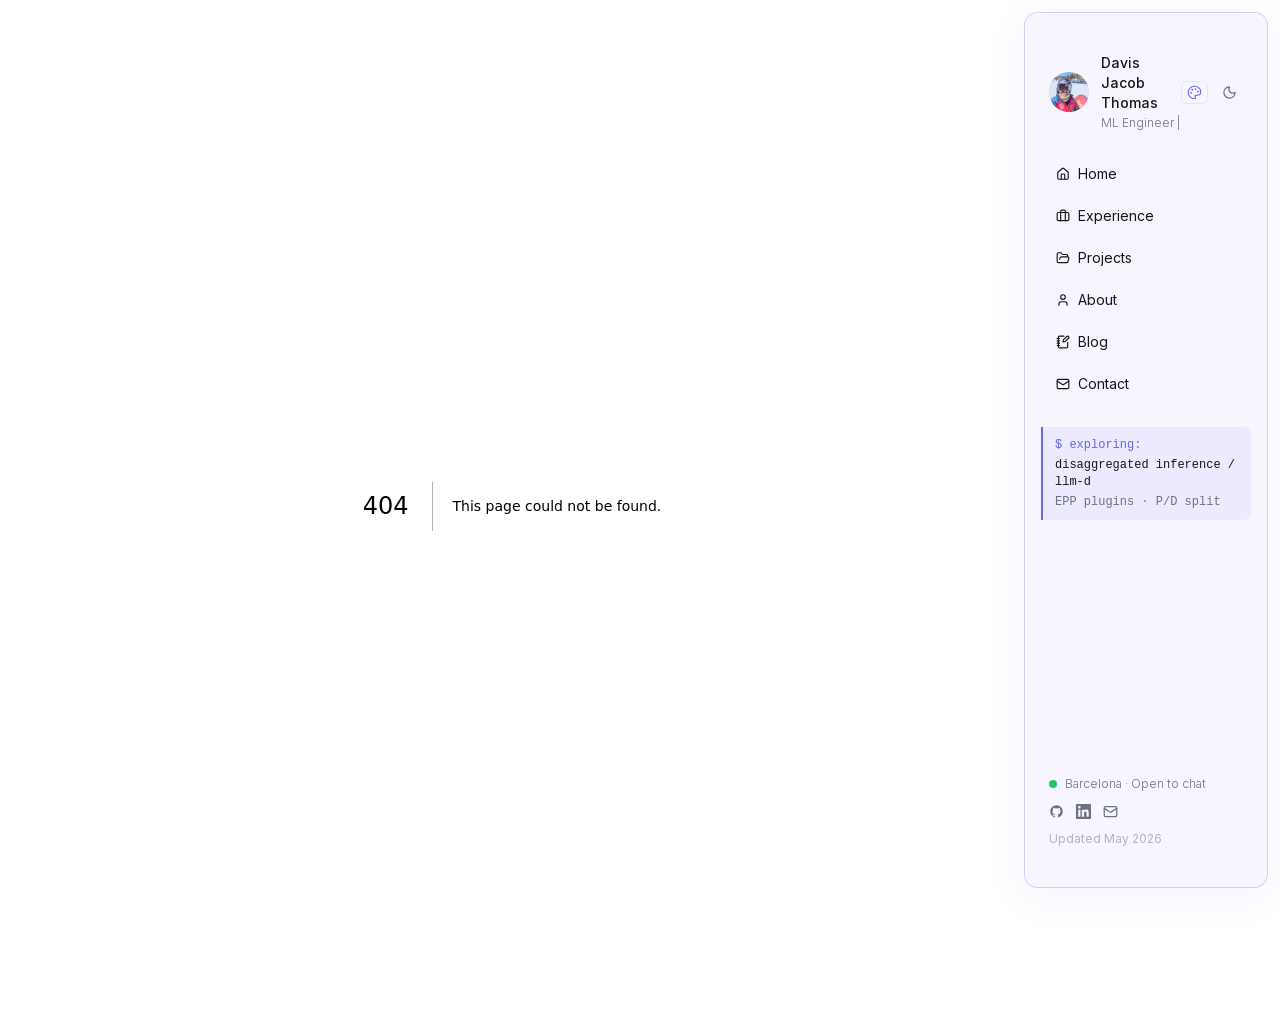
==== commit 7e2c1f81: "deploy: feat: palette icon cycler, 7 accent colors, layout jitter fixes - AccentCycler: paint palett" ====
--- a/404/index.html
+++ b/404/index.html
@@ -1 +1 @@
-<!DOCTYPE html><html lang="en" class="inter_5901b7c6-module__ec5Qua__variable"><head><meta charSet="utf-8"/><meta name="viewport" content="width=device-width, initial-scale=1"/><link rel="preload" as="image" href="/avatar.jpg"/><link rel="stylesheet" href="/_next/static/chunks/0f7bg56yj--4..css" data-precedence="next"/><link rel="preload" as="script" fetchPriority="low" href="/_next/static/chunks/16xak96v1pi97.js"/><script src="/_next/static/chunks/0pqt~8bl3ukh4.js" async=""></script><script src="/_next/static/chunks/10u3y4bw1ayzs.js" async=""></script><script src="/_next/static/chunks/0au83~zq0~0pf.js" async=""></script><script src="/_next/static/chunks/turbopack-0dh3no_mihe9..js" async=""></script><script src="/_next/static/chunks/0vrk7bz.jnoyy.js" async=""></script><script src="/_next/static/chunks/0d3shmwh5_nmn.js" async=""></script><script src="/_next/static/chunks/14i2v0e_dsyon.js" async=""></script><meta name="robots" content="noindex"/><meta name="next-size-adjust" content=""/><title>404: This page could not be found.</title><title>Davis Jacob Thomas</title><meta name="description" content="ML Engineer · AI Platform · LLMs · Agents · MLOps · Barcelona"/><link rel="icon" href="/favicon.ico?favicon.0x3dzn~oxb6tn.ico" sizes="256x256" type="image/x-icon"/><script>(function(){var a=localStorage.getItem('accent')||'indigo';document.documentElement.dataset.accent=a;})();</script><script src="/_next/static/chunks/03~yq9q893hmn.js" noModule=""></script></head><body style="font-family:var(--font-inter), -apple-system, BlinkMacSystemFont, sans-serif"><div hidden=""><!--$--><!--/$--></div><script>((a,b,c,d,e,f,g,h)=>{let i=document.documentElement,j=["light","dark"];function k(b){var c;(Array.isArray(a)?a:[a]).forEach(a=>{let c="class"===a,d=c&&f?e.map(a=>f[a]||a):e;c?(i.classList.remove(...d),i.classList.add(f&&f[b]?f[b]:b)):i.setAttribute(a,b)}),c=b,h&&j.includes(c)&&(i.style.colorScheme=c)}if(d)k(d);else try{let a=localStorage.getItem(b)||c,d=g&&"system"===a?window.matchMedia("(prefers-color-scheme: dark)").matches?"dark":"light":a;k(d)}catch(a){}})("class","theme","light",null,["light","dark"],null,false,true)</script><div class="grid-bg" aria-hidden="true"></div><div class="grid-glow" aria-hidden="true"></div><div class="flex min-h-screen" style="position:relative;z-index:1"><div class="flex-1 flex flex-col min-w-0"><div class="lg:hidden"><div class="flex items-center justify-between px-5 py-4 sticky top-0 z-40 border-b" style="background:var(--sidebar-glass);border-color:var(--sidebar-glass-border);backdrop-filter:blur(20px) saturate(180%);-webkit-backdrop-filter:blur(20px) saturate(180%)"><a class="flex items-center gap-2.5" href="/"><img alt="Davis Jacob Thomas" width="30" height="30" decoding="async" data-nimg="1" class="rounded-full object-cover" style="color:transparent;width:30px;height:30px" src="/avatar.jpg"/><span class="text-sm font-medium" style="color:var(--text)">Davis Jacob Thomas</span></a><div class="flex items-center gap-1"><button class="p-1.5 cursor-pointer" style="color:var(--text)"><svg xmlns="http://www.w3.org/2000/svg" width="18" height="18" viewBox="0 0 24 24" fill="none" stroke="currentColor" stroke-width="2" stroke-linecap="round" stroke-linejoin="round" class="lucide lucide-menu" aria-hidden="true"><path d="M4 5h16"></path><path d="M4 12h16"></path><path d="M4 19h16"></path></svg></button></div></div></div><main class="flex-1"><div class="max-w-2xl mx-auto px-6 sm:px-10 py-10 sm:py-14"><div style="font-family:system-ui,&quot;Segoe UI&quot;,Roboto,Helvetica,Arial,sans-serif,&quot;Apple Color Emoji&quot;,&quot;Segoe UI Emoji&quot;;height:100vh;text-align:center;display:flex;flex-direction:column;align-items:center;justify-content:center"><div><style>body{color:#000;background:#fff;margin:0}.next-error-h1{border-right:1px solid rgba(0,0,0,.3)}@media (prefers-color-scheme:dark){body{color:#fff;background:#000}.next-error-h1{border-right:1px solid rgba(255,255,255,.3)}}</style><h1 class="next-error-h1" style="display:inline-block;margin:0 20px 0 0;padding:0 23px 0 0;font-size:24px;font-weight:500;vertical-align:top;line-height:49px">404</h1><div style="display:inline-block"><h2 style="font-size:14px;font-weight:400;line-height:49px;margin:0">This page could not be found.</h2></div></div></div><!--$--><!--/$--></div></main></div><div class="hidden lg:flex shrink-0 flex-col" style="width:16rem;padding:12px 12px 12px 0"><div class="sticky top-3 overflow-y-auto" style="height:calc(100vh - 24px);border-radius:14px;background:var(--sidebar-glass);border:1.5px solid var(--sidebar-glass-border);backdrop-filter:blur(24px) saturate(200%);-webkit-backdrop-filter:blur(24px) saturate(200%);box-shadow:var(--sidebar-glass-shadow)"><div class="flex flex-col h-full px-4 py-10"><div class="flex items-center justify-between px-2 mb-6"><a class="flex items-center gap-3" href="/"><img alt="Davis Jacob Thomas" width="40" height="40" decoding="async" data-nimg="1" class="rounded-full shrink-0 object-cover" style="color:transparent;width:40px;height:40px" src="/avatar.jpg"/><div class="flex flex-col leading-tight gap-0.5"><span class="text-sm font-medium" style="color:var(--text)">Davis Jacob Thomas</span><span class="text-xs font-light whitespace-nowrap overflow-hidden" style="color:var(--muted);display:block;height:1rem;line-height:1rem"><span style="color:inherit" class="styles-module_blinkingCursor__yugAC styles-module_blinking__9VXRT">|</span></span></div></a><div class="flex items-center gap-2"><button title="Theme: Indigo · click to cycle" aria-label="Cycle accent colour" style="width:16px;height:16px;border-radius:50%;background:#6366f1;border:2px solid var(--border);cursor:pointer;padding:0;flex-shrink:0;transition:transform 0.15s ease, background 0.25s ease"></button></div></div><nav class="space-y-1 mb-6"><a class="flex items-center gap-2 rounded-md text-sm border px-3 py-2 transition-colors" style="background:transparent;color:var(--text);border-color:transparent;border-left-width:3px;border-left-color:transparent" href="/"><svg xmlns="http://www.w3.org/2000/svg" width="14" height="14" viewBox="0 0 24 24" fill="none" stroke="currentColor" stroke-width="2" stroke-linecap="round" stroke-linejoin="round" class="lucide lucide-house" aria-hidden="true"><path d="M15 21v-8a1 1 0 0 0-1-1h-4a1 1 0 0 0-1 1v8"></path><path d="M3 10a2 2 0 0 1 .709-1.528l7-6a2 2 0 0 1 2.582 0l7 6A2 2 0 0 1 21 10v9a2 2 0 0 1-2 2H5a2 2 0 0 1-2-2z"></path></svg><span>Home</span></a><a class="flex items-center gap-2 rounded-md text-sm border px-3 py-2 transition-colors" style="background:transparent;color:var(--text);border-color:transparent;border-left-width:3px;border-left-color:transparent" href="/experience/"><svg xmlns="http://www.w3.org/2000/svg" width="14" height="14" viewBox="0 0 24 24" fill="none" stroke="currentColor" stroke-width="2" stroke-linecap="round" stroke-linejoin="round" class="lucide lucide-briefcase" aria-hidden="true"><path d="M16 20V4a2 2 0 0 0-2-2h-4a2 2 0 0 0-2 2v16"></path><rect width="20" height="14" x="2" y="6" rx="2"></rect></svg><span>Experience</span></a><a class="flex items-center gap-2 rounded-md text-sm border px-3 py-2 transition-colors" style="background:transparent;color:var(--text);border-color:transparent;border-left-width:3px;border-left-color:transparent" href="/projects/"><svg xmlns="http://www.w3.org/2000/svg" width="14" height="14" viewBox="0 0 24 24" fill="none" stroke="currentColor" stroke-width="2" stroke-linecap="round" stroke-linejoin="round" class="lucide lucide-folder-open" aria-hidden="true"><path d="m6 14 1.5-2.9A2 2 0 0 1 9.24 10H20a2 2 0 0 1 1.94 2.5l-1.54 6a2 2 0 0 1-1.95 1.5H4a2 2 0 0 1-2-2V5a2 2 0 0 1 2-2h3.9a2 2 0 0 1 1.69.9l.81 1.2a2 2 0 0 0 1.67.9H18a2 2 0 0 1 2 2v2"></path></svg><span>Projects</span></a><a class="flex items-center gap-2 rounded-md text-sm border px-3 py-2 transition-colors" style="background:transparent;color:var(--text);border-color:transparent;border-left-width:3px;border-left-color:transparent" href="/about/"><svg xmlns="http://www.w3.org/2000/svg" width="14" height="14" viewBox="0 0 24 24" fill="none" stroke="currentColor" stroke-width="2" stroke-linecap="round" stroke-linejoin="round" class="lucide lucide-user" aria-hidden="true"><path d="M19 21v-2a4 4 0 0 0-4-4H9a4 4 0 0 0-4 4v2"></path><circle cx="12" cy="7" r="4"></circle></svg><span>About</span></a><a class="flex items-center gap-2 rounded-md text-sm border px-3 py-2 transition-colors" style="background:transparent;color:var(--text);border-color:transparent;border-left-width:3px;border-left-color:transparent" href="/blog/"><svg xmlns="http://www.w3.org/2000/svg" width="14" height="14" viewBox="0 0 24 24" fill="none" stroke="currentColor" stroke-width="2" stroke-linecap="round" stroke-linejoin="round" class="lucide lucide-notebook-pen" aria-hidden="true"><path d="M13.4 2H6a2 2 0 0 0-2 2v16a2 2 0 0 0 2 2h12a2 2 0 0 0 2-2v-7.4"></path><path d="M2 6h4"></path><path d="M2 10h4"></path><path d="M2 14h4"></path><path d="M2 18h4"></path><path d="M21.378 5.626a1 1 0 1 0-3.004-3.004l-5.01 5.012a2 2 0 0 0-.506.854l-.837 2.87a.5.5 0 0 0 .62.62l2.87-.837a2 2 0 0 0 .854-.506z"></path></svg><span>Blog</span></a><a class="flex items-center gap-2 rounded-md text-sm border px-3 py-2 transition-colors" style="background:transparent;color:var(--text);border-color:transparent;border-left-width:3px;border-left-color:transparent" href="/contact/"><svg xmlns="http://www.w3.org/2000/svg" width="14" height="14" viewBox="0 0 24 24" fill="none" stroke="currentColor" stroke-width="2" stroke-linecap="round" stroke-linejoin="round" class="lucide lucide-mail" aria-hidden="true"><path d="m22 7-8.991 5.727a2 2 0 0 1-2.009 0L2 7"></path><rect x="2" y="4" width="20" height="16" rx="2"></rect></svg><span>Contact</span></a></nav><div class="terminal-card rounded-r-lg px-3 py-2.5 mb-6 space-y-1" style="background:var(--accent-muted)"><p class="text-xs font-mono" style="color:var(--accent)">$ exploring:</p><a href="https://github.com/djtom98/llm-d-experiments" target="_blank" rel="noopener noreferrer" class="text-xs font-mono leading-snug hover:underline block" style="color:var(--text)">disaggregated inference / llm-d</a><p class="text-xs font-mono" style="color:var(--muted)">EPP plugins · P/D split</p></div><div class="flex-1"></div><div class="px-2 space-y-3"><div class="flex items-center gap-2"><span class="status-dot"></span><span class="text-xs font-light" style="color:var(--muted)">Barcelona · Open to chat</span></div><div class="flex items-center gap-3"><a href="https://github.com/djtom98" target="_blank" rel="noopener noreferrer" class="social-link" style="color:var(--muted)" aria-label="GitHub"><svg width="15" height="15" viewBox="0 0 24 24" fill="currentColor"><path d="M12 2C6.477 2 2 6.484 2 12.021c0 4.428 2.865 8.185 6.839 9.504.5.092.682-.217.682-.482 0-.237-.009-.868-.014-1.703-2.782.605-3.369-1.342-3.369-1.342-.454-1.154-1.11-1.462-1.11-1.462-.908-.62.069-.608.069-.608 1.003.07 1.531 1.032 1.531 1.032.892 1.53 2.341 1.088 2.91.832.092-.647.35-1.088.636-1.338-2.22-.253-4.555-1.113-4.555-4.951 0-1.093.39-1.988 1.029-2.688-.103-.253-.446-1.272.098-2.65 0 0 .84-.27 2.75 1.026A9.564 9.564 0 0 1 12 6.844a9.59 9.59 0 0 1 2.504.337c1.909-1.296 2.747-1.026 2.747-1.026.546 1.378.202 2.397.1 2.65.64.7 1.028 1.595 1.028 2.688 0 3.848-2.339 4.695-4.566 4.942.359.309.678.919.678 1.852 0 1.336-.012 2.415-.012 2.743 0 .267.18.578.688.48C19.138 20.2 22 16.447 22 12.021 22 6.484 17.522 2 12 2z"></path></svg></a><a href="https://linkedin.com/in/davis-jacob-thomas" target="_blank" rel="noopener noreferrer" class="social-link" style="color:var(--muted)" aria-label="LinkedIn"><svg width="15" height="15" viewBox="0 0 24 24" fill="currentColor"><path d="M20.447 20.452h-3.554v-5.569c0-1.328-.027-3.037-1.852-3.037-1.853 0-2.136 1.445-2.136 2.939v5.667H9.351V9h3.414v1.561h.046c.477-.9 1.637-1.85 3.37-1.85 3.601 0 4.267 2.37 4.267 5.455v6.286zM5.337 7.433a2.062 2.062 0 0 1-2.063-2.065 2.064 2.064 0 1 1 2.063 2.065zm1.782 13.019H3.555V9h3.564v11.452zM22.225 0H1.771C.792 0 0 .774 0 1.729v20.542C0 23.227.792 24 1.771 24h20.451C23.2 24 24 23.227 24 22.271V1.729C24 .774 23.2 0 22.222 0h.003z"></path></svg></a><a href="mailto:davisjacobthomas@gmail.com" class="social-link" style="color:var(--muted)" aria-label="Email"><svg width="15" height="15" viewBox="0 0 24 24" fill="none" stroke="currentColor" stroke-width="2" stroke-linecap="round" stroke-linejoin="round"><rect width="20" height="16" x="2" y="4" rx="2"></rect><path d="m22 7-8.97 5.7a1.94 1.94 0 0 1-2.06 0L2 7"></path></svg></a></div><p class="text-xs" style="color:var(--muted);opacity:0.5">Updated May 2026</p></div></div></div></div></div><script src="/_next/static/chunks/16xak96v1pi97.js" id="_R_" async=""></script><script>(self.__next_f=self.__next_f||[]).push([0])</script><script>self.__next_f.push([1,"1:\"$Sreact.fragment\"\n2:I[96923,[\"/_next/static/chunks/0vrk7bz.jnoyy.js\",\"/_next/static/chunks/0d3shmwh5_nmn.js\",\"/_next/static/chunks/14i2v0e_dsyon.js\"],\"Providers\"]\n3:I[18091,[\"/_next/static/chunks/0vrk7bz.jnoyy.js\",\"/_next/static/chunks/0d3shmwh5_nmn.js\",\"/_next/static/chunks/14i2v0e_dsyon.js\"],\"InteractiveGrid\"]\n4:I[31265,[\"/_next/static/chunks/0vrk7bz.jnoyy.js\",\"/_next/static/chunks/0d3shmwh5_nmn.js\",\"/_next/static/chunks/14i2v0e_dsyon.js\"],\"MobileBar\"]\n5:I[39756,[\"/_next/static/chunks/0vrk7bz.jnoyy.js\",\"/_next/static/chunks/0d3shmwh5_nmn.js\",\"/_next/static/chunks/14i2v0e_dsyon.js\"],\"default\"]\n6:I[37457,[\"/_next/static/chunks/0vrk7bz.jnoyy.js\",\"/_next/static/chunks/0d3shmwh5_nmn.js\",\"/_next/static/chunks/14i2v0e_dsyon.js\"],\"default\"]\n7:I[82437,[\"/_next/static/chunks/0vrk7bz.jnoyy.js\",\"/_next/static/chunks/0d3shmwh5_nmn.js\",\"/_next/static/chunks/14i2v0e_dsyon.js\"],\"Sidebar\"]\n8:I[97367,[\"/_next/static/chunks/0vrk7bz.jnoyy.js\",\"/_next/static/chunks/0d3shmwh5_nmn.js\",\"/_next/static/chunks/14i2v0e_dsyon.js\"],\"OutletBoundary\"]\n9:\"$Sreact.suspense\"\nc:I[97367,[\"/_next/static/chunks/0vrk7bz.jnoyy.js\",\"/_next/static/chunks/0d3shmwh5_nmn.js\",\"/_next/static/chunks/14i2v0e_dsyon.js\"],\"ViewportBoundary\"]\ne:I[97367,[\"/_next/static/chunks/0vrk7bz.jnoyy.js\",\"/_next/static/chunks/0d3shmwh5_nmn.js\",\"/_next/static/chunks/14i2v0e_dsyon.js\"],\"MetadataBoundary\"]\n10:I[68027,[\"/_next/static/chunks/0vrk7bz.jnoyy.js\",\"/_next/static/chunks/0d3shmwh5_nmn.js\",\"/_next/static/chunks/14i2v0e_dsyon.js\"],\"default\",1]\n:HL[\"/_next/static/chunks/0f7bg56yj--4..css\",\"style\"]\n"])</script><script>self.__next_f.push([1,"0:{\"P\":null,\"c\":[\"\",\"_not-found\",\"\"],\"q\":\"\",\"i\":false,\"f\":[[[\"\",{\"children\":[\"/_not-found\",{\"children\":[\"__PAGE__\",{}]}]},\"$undefined\",\"$undefined\",16],[[\"$\",\"$1\",\"c\",{\"children\":[[[\"$\",\"link\",\"0\",{\"rel\":\"stylesheet\",\"href\":\"/_next/static/chunks/0f7bg56yj--4..css\",\"precedence\":\"next\",\"crossOrigin\":\"$undefined\",\"nonce\":\"$undefined\"}],[\"$\",\"script\",\"script-0\",{\"src\":\"/_next/static/chunks/0vrk7bz.jnoyy.js\",\"async\":true,\"nonce\":\"$undefined\"}],[\"$\",\"script\",\"script-1\",{\"src\":\"/_next/static/chunks/0d3shmwh5_nmn.js\",\"async\":true,\"nonce\":\"$undefined\"}],[\"$\",\"script\",\"script-2\",{\"src\":\"/_next/static/chunks/14i2v0e_dsyon.js\",\"async\":true,\"nonce\":\"$undefined\"}]],[\"$\",\"html\",null,{\"lang\":\"en\",\"suppressHydrationWarning\":true,\"className\":\"inter_5901b7c6-module__ec5Qua__variable\",\"children\":[[\"$\",\"head\",null,{\"children\":[\"$\",\"script\",null,{\"dangerouslySetInnerHTML\":{\"__html\":\"(function(){var a=localStorage.getItem('accent')||'indigo';document.documentElement.dataset.accent=a;})();\"}}]}],[\"$\",\"body\",null,{\"style\":{\"fontFamily\":\"var(--font-inter), -apple-system, BlinkMacSystemFont, sans-serif\"},\"children\":[\"$\",\"$L2\",null,{\"children\":[[\"$\",\"$L3\",null,{}],[\"$\",\"div\",null,{\"className\":\"flex min-h-screen\",\"style\":{\"position\":\"relative\",\"zIndex\":1},\"children\":[[\"$\",\"div\",null,{\"className\":\"flex-1 flex flex-col min-w-0\",\"children\":[[\"$\",\"$L4\",null,{}],[\"$\",\"main\",null,{\"className\":\"flex-1\",\"children\":[\"$\",\"div\",null,{\"className\":\"max-w-2xl mx-auto px-6 sm:px-10 py-10 sm:py-14\",\"children\":[\"$\",\"$L5\",null,{\"parallelRouterKey\":\"children\",\"error\":\"$undefined\",\"errorStyles\":\"$undefined\",\"errorScripts\":\"$undefined\",\"template\":[\"$\",\"$L6\",null,{}],\"templateStyles\":\"$undefined\",\"templateScripts\":\"$undefined\",\"notFound\":[[[\"$\",\"title\",null,{\"children\":\"404: This page could not be found.\"}],[\"$\",\"div\",null,{\"style\":{\"fontFamily\":\"system-ui,\\\"Segoe UI\\\",Roboto,Helvetica,Arial,sans-serif,\\\"Apple Color Emoji\\\",\\\"Segoe UI Emoji\\\"\",\"height\":\"100vh\",\"textAlign\":\"center\",\"display\":\"flex\",\"flexDirection\":\"column\",\"alignItems\":\"center\",\"justifyContent\":\"center\"},\"children\":[\"$\",\"div\",null,{\"children\":[[\"$\",\"style\",null,{\"dangerouslySetInnerHTML\":{\"__html\":\"body{color:#000;background:#fff;margin:0}.next-error-h1{border-right:1px solid rgba(0,0,0,.3)}@media (prefers-color-scheme:dark){body{color:#fff;background:#000}.next-error-h1{border-right:1px solid rgba(255,255,255,.3)}}\"}}],[\"$\",\"h1\",null,{\"className\":\"next-error-h1\",\"style\":{\"display\":\"inline-block\",\"margin\":\"0 20px 0 0\",\"padding\":\"0 23px 0 0\",\"fontSize\":24,\"fontWeight\":500,\"verticalAlign\":\"top\",\"lineHeight\":\"49px\"},\"children\":404}],[\"$\",\"div\",null,{\"style\":{\"display\":\"inline-block\"},\"children\":[\"$\",\"h2\",null,{\"style\":{\"fontSize\":14,\"fontWeight\":400,\"lineHeight\":\"49px\",\"margin\":0},\"children\":\"This page could not be found.\"}]}]]}]}]],[]],\"forbidden\":\"$undefined\",\"unauthorized\":\"$undefined\"}]}]}]]}],[\"$\",\"div\",null,{\"className\":\"hidden lg:flex shrink-0 flex-col\",\"style\":{\"width\":\"16rem\",\"padding\":\"12px 12px 12px 0\"},\"children\":[\"$\",\"div\",null,{\"className\":\"sticky top-3 overflow-y-auto\",\"style\":{\"height\":\"calc(100vh - 24px)\",\"borderRadius\":\"14px\",\"background\":\"var(--sidebar-glass)\",\"border\":\"1.5px solid var(--sidebar-glass-border)\",\"backdropFilter\":\"blur(24px) saturate(200%)\",\"WebkitBackdropFilter\":\"blur(24px) saturate(200%)\",\"boxShadow\":\"var(--sidebar-glass-shadow)\"},\"children\":[\"$\",\"$L7\",null,{}]}]}]]}]]}]}]]}]]}],{\"children\":[[\"$\",\"$1\",\"c\",{\"children\":[null,[\"$\",\"$L5\",null,{\"parallelRouterKey\":\"children\",\"error\":\"$undefined\",\"errorStyles\":\"$undefined\",\"errorScripts\":\"$undefined\",\"template\":[\"$\",\"$L6\",null,{}],\"templateStyles\":\"$undefined\",\"templateScripts\":\"$undefined\",\"notFound\":\"$undefined\",\"forbidden\":\"$undefined\",\"unauthorized\":\"$undefined\"}]]}],{\"children\":[[\"$\",\"$1\",\"c\",{\"children\":[[[\"$\",\"title\",null,{\"children\":\"404: This page could not be found.\"}],[\"$\",\"div\",null,{\"style\":\"$0:f:0:1:0:props:children:1:props:children:1:props:children:props:children:1:props:children:0:props:children:1:props:children:props:children:props:notFound:0:1:props:style\",\"children\":[\"$\",\"div\",null,{\"children\":[[\"$\",\"style\",null,{\"dangerouslySetInnerHTML\":{\"__html\":\"body{color:#000;background:#fff;margin:0}.next-error-h1{border-right:1px solid rgba(0,0,0,.3)}@media (prefers-color-scheme:dark){body{color:#fff;background:#000}.next-error-h1{border-right:1px solid rgba(255,255,255,.3)}}\"}}],[\"$\",\"h1\",null,{\"className\":\"next-error-h1\",\"style\":\"$0:f:0:1:0:props:children:1:props:children:1:props:children:props:children:1:props:children:0:props:children:1:props:children:props:children:props:notFound:0:1:props:children:props:children:1:props:style\",\"children\":404}],[\"$\",\"div\",null,{\"style\":\"$0:f:0:1:0:props:children:1:props:children:1:props:children:props:children:1:props:children:0:props:children:1:props:children:props:children:props:notFound:0:1:props:children:props:children:2:props:style\",\"children\":[\"$\",\"h2\",null,{\"style\":\"$0:f:0:1:0:props:children:1:props:children:1:props:children:props:children:1:props:children:0:props:children:1:props:children:props:children:props:notFound:0:1:props:children:props:children:2:props:children:props:style\",\"children\":\"This page could not be found.\"}]}]]}]}]],null,[\"$\",\"$L8\",null,{\"children\":[\"$\",\"$9\",null,{\"name\":\"Next.MetadataOutlet\",\"children\":\"$@a\"}]}]]}],{},null,false,null]},null,false,\"$@b\"]},null,false,null],[\"$\",\"$1\",\"h\",{\"children\":[[\"$\",\"meta\",null,{\"name\":\"robots\",\"content\":\"noindex\"}],[\"$\",\"$Lc\",null,{\"children\":\"$Ld\"}],[\"$\",\"div\",null,{\"hidden\":true,\"children\":[\"$\",\"$Le\",null,{\"children\":[\"$\",\"$9\",null,{\"name\":\"Next.Metadata\",\"children\":\"$Lf\"}]}]}],[\"$\",\"meta\",null,{\"name\":\"next-size-adjust\",\"content\":\"\"}]]}],false]],\"m\":\"$undefined\",\"G\":[\"$10\",[[\"$\",\"link\",\"0\",{\"rel\":\"stylesheet\",\"href\":\"/_next/static/chunks/0f7bg56yj--4..css\",\"precedence\":\"next\",\"crossOrigin\":\"$undefined\",\"nonce\":\"$undefined\"}]]],\"S\":true,\"h\":null,\"s\":\"$undefined\",\"l\":\"$undefined\",\"p\":\"$undefined\",\"d\":\"$undefined\",\"b\":\"n_d4CGYzedMLrYxuBgvCb\"}\n"])</script><script>self.__next_f.push([1,"11:[]\nb:\"$W11\"\n"])</script><script>self.__next_f.push([1,"d:[[\"$\",\"meta\",\"0\",{\"charSet\":\"utf-8\"}],[\"$\",\"meta\",\"1\",{\"name\":\"viewport\",\"content\":\"width=device-width, initial-scale=1\"}]]\n"])</script><script>self.__next_f.push([1,"12:I[27201,[\"/_next/static/chunks/0vrk7bz.jnoyy.js\",\"/_next/static/chunks/0d3shmwh5_nmn.js\",\"/_next/static/chunks/14i2v0e_dsyon.js\"],\"IconMark\"]\na:null\nf:[[\"$\",\"title\",\"0\",{\"children\":\"Davis Jacob Thomas\"}],[\"$\",\"meta\",\"1\",{\"name\":\"description\",\"content\":\"ML Engineer · AI Platform · LLMs · Agents · MLOps · Barcelona\"}],[\"$\",\"link\",\"2\",{\"rel\":\"icon\",\"href\":\"/favicon.ico?favicon.0x3dzn~oxb6tn.ico\",\"sizes\":\"256x256\",\"type\":\"image/x-icon\"}],[\"$\",\"$L12\",\"3\",{}]]\n"])</script></body></html>+<!DOCTYPE html><html lang="en" class="inter_5901b7c6-module__ec5Qua__variable"><head><meta charSet="utf-8"/><meta name="viewport" content="width=device-width, initial-scale=1"/><link rel="preload" as="image" href="/avatar.jpg"/><link rel="stylesheet" href="/_next/static/chunks/0f0u_mdhbyc_c.css" data-precedence="next"/><link rel="preload" as="script" fetchPriority="low" href="/_next/static/chunks/115dplafwys-z.js"/><script src="/_next/static/chunks/0pqt~8bl3ukh4.js" async=""></script><script src="/_next/static/chunks/10u3y4bw1ayzs.js" async=""></script><script src="/_next/static/chunks/0au83~zq0~0pf.js" async=""></script><script src="/_next/static/chunks/turbopack-0kknce6icackx.js" async=""></script><script src="/_next/static/chunks/17o633a944wak.js" async=""></script><script src="/_next/static/chunks/0d3shmwh5_nmn.js" async=""></script><script src="/_next/static/chunks/0wmtzu2qp0zch.js" async=""></script><meta name="robots" content="noindex"/><meta name="next-size-adjust" content=""/><title>404: This page could not be found.</title><title>Davis Jacob Thomas</title><meta name="description" content="ML Engineer · AI Platform · LLMs · Agents · MLOps · Barcelona"/><link rel="icon" href="/favicon.ico?favicon.0x3dzn~oxb6tn.ico" sizes="256x256" type="image/x-icon"/><script>(function(){var a=localStorage.getItem('accent')||'indigo';document.documentElement.dataset.accent=a;})();</script><script src="/_next/static/chunks/03~yq9q893hmn.js" noModule=""></script></head><body style="font-family:var(--font-inter), -apple-system, BlinkMacSystemFont, sans-serif"><div hidden=""><!--$--><!--/$--></div><script>((a,b,c,d,e,f,g,h)=>{let i=document.documentElement,j=["light","dark"];function k(b){var c;(Array.isArray(a)?a:[a]).forEach(a=>{let c="class"===a,d=c&&f?e.map(a=>f[a]||a):e;c?(i.classList.remove(...d),i.classList.add(f&&f[b]?f[b]:b)):i.setAttribute(a,b)}),c=b,h&&j.includes(c)&&(i.style.colorScheme=c)}if(d)k(d);else try{let a=localStorage.getItem(b)||c,d=g&&"system"===a?window.matchMedia("(prefers-color-scheme: dark)").matches?"dark":"light":a;k(d)}catch(a){}})("class","theme","light",null,["light","dark"],null,false,true)</script><div class="grid-bg" aria-hidden="true"></div><div class="grid-glow" aria-hidden="true"></div><div class="flex min-h-screen" style="position:relative;z-index:1"><div class="flex-1 flex flex-col min-w-0"><div class="lg:hidden"><div class="flex items-center justify-between px-5 py-4 sticky top-0 z-40 border-b" style="background:var(--sidebar-glass);border-color:var(--sidebar-glass-border);backdrop-filter:blur(20px) saturate(180%);-webkit-backdrop-filter:blur(20px) saturate(180%)"><a class="flex items-center gap-2.5" href="/"><img alt="Davis Jacob Thomas" width="30" height="30" decoding="async" data-nimg="1" class="rounded-full object-cover" style="color:transparent;width:30px;height:30px" src="/avatar.jpg"/><span class="text-sm font-medium" style="color:var(--text)">Davis Jacob Thomas</span></a><div class="flex items-center gap-1"><div style="position:relative"><button title="Accent colour" aria-label="Choose accent colour" style="display:flex;align-items:center;padding:3px 5px;border-radius:6px;border:1px solid var(--border);background:transparent;cursor:pointer;color:#6366f1;transition:background 0.15s, color 0.25s"><svg width="15" height="15" viewBox="0 0 24 24" fill="none" stroke="currentColor" stroke-width="1.75" stroke-linecap="round" stroke-linejoin="round"><circle cx="13.5" cy="6.5" r="1.5" fill="currentColor" stroke="none"></circle><circle cx="17.5" cy="10.5" r="1.5" fill="currentColor" stroke="none"></circle><circle cx="8.5" cy="7.5" r="1.5" fill="currentColor" stroke="none"></circle><circle cx="6.5" cy="12.5" r="1.5" fill="currentColor" stroke="none"></circle><path d="M12 2C6.5 2 2 6.5 2 12s4.5 10 10 10c.926 0 1.648-.746 1.648-1.688 0-.437-.18-.835-.437-1.125-.29-.289-.438-.652-.438-1.125a1.64 1.64 0 0 1 1.668-1.668h1.996c3.051 0 5.555-2.503 5.555-5.554C21.965 6.012 17.461 2 12 2z"></path></svg></button></div><button class="p-1.5 cursor-pointer" style="color:var(--text)"><svg xmlns="http://www.w3.org/2000/svg" width="18" height="18" viewBox="0 0 24 24" fill="none" stroke="currentColor" stroke-width="2" stroke-linecap="round" stroke-linejoin="round" class="lucide lucide-menu" aria-hidden="true"><path d="M4 5h16"></path><path d="M4 12h16"></path><path d="M4 19h16"></path></svg></button></div></div></div><main class="flex-1"><div class="max-w-2xl mx-auto px-6 sm:px-10 py-10 sm:py-14"><div style="font-family:system-ui,&quot;Segoe UI&quot;,Roboto,Helvetica,Arial,sans-serif,&quot;Apple Color Emoji&quot;,&quot;Segoe UI Emoji&quot;;height:100vh;text-align:center;display:flex;flex-direction:column;align-items:center;justify-content:center"><div><style>body{color:#000;background:#fff;margin:0}.next-error-h1{border-right:1px solid rgba(0,0,0,.3)}@media (prefers-color-scheme:dark){body{color:#fff;background:#000}.next-error-h1{border-right:1px solid rgba(255,255,255,.3)}}</style><h1 class="next-error-h1" style="display:inline-block;margin:0 20px 0 0;padding:0 23px 0 0;font-size:24px;font-weight:500;vertical-align:top;line-height:49px">404</h1><div style="display:inline-block"><h2 style="font-size:14px;font-weight:400;line-height:49px;margin:0">This page could not be found.</h2></div></div></div><!--$--><!--/$--></div></main></div><div class="hidden lg:flex shrink-0 flex-col" style="width:16rem;padding:12px 12px 12px 0"><div class="sticky top-3 overflow-y-auto" style="height:calc(100vh - 24px);border-radius:14px;background:var(--sidebar-glass);border:1.5px solid var(--sidebar-glass-border);backdrop-filter:blur(24px) saturate(200%);-webkit-backdrop-filter:blur(24px) saturate(200%);box-shadow:var(--sidebar-glass-shadow)"><div class="flex flex-col h-full px-4 py-10"><div class="flex items-center gap-2 px-2 mb-6"><a class="flex items-center gap-3 min-w-0 flex-1" href="/"><img alt="Davis Jacob Thomas" width="40" height="40" decoding="async" data-nimg="1" class="rounded-full shrink-0 object-cover" style="color:transparent;width:40px;height:40px" src="/avatar.jpg"/><div class="flex flex-col leading-tight gap-0.5 min-w-0"><span class="text-sm font-medium" style="color:var(--text)">Davis Jacob Thomas</span><span class="text-xs font-light whitespace-nowrap" style="color:var(--muted);display:block;height:1rem;line-height:1rem"><span style="color:inherit" class="styles-module_blinkingCursor__yugAC styles-module_blinking__9VXRT">|</span></span></div></a><div class="flex items-center gap-2 shrink-0"><div style="position:relative"><button title="Accent colour" aria-label="Choose accent colour" style="display:flex;align-items:center;padding:3px 5px;border-radius:6px;border:1px solid var(--border);background:transparent;cursor:pointer;color:#6366f1;transition:background 0.15s, color 0.25s"><svg width="15" height="15" viewBox="0 0 24 24" fill="none" stroke="currentColor" stroke-width="1.75" stroke-linecap="round" stroke-linejoin="round"><circle cx="13.5" cy="6.5" r="1.5" fill="currentColor" stroke="none"></circle><circle cx="17.5" cy="10.5" r="1.5" fill="currentColor" stroke="none"></circle><circle cx="8.5" cy="7.5" r="1.5" fill="currentColor" stroke="none"></circle><circle cx="6.5" cy="12.5" r="1.5" fill="currentColor" stroke="none"></circle><path d="M12 2C6.5 2 2 6.5 2 12s4.5 10 10 10c.926 0 1.648-.746 1.648-1.688 0-.437-.18-.835-.437-1.125-.29-.289-.438-.652-.438-1.125a1.64 1.64 0 0 1 1.668-1.668h1.996c3.051 0 5.555-2.503 5.555-5.554C21.965 6.012 17.461 2 12 2z"></path></svg></button></div></div></div><nav class="space-y-1 mb-6"><a class="flex items-center gap-2 rounded-md text-sm border px-3 py-2 transition-colors" style="background:transparent;color:var(--text);border-color:transparent;border-left-width:3px;border-left-color:transparent" href="/"><svg xmlns="http://www.w3.org/2000/svg" width="14" height="14" viewBox="0 0 24 24" fill="none" stroke="currentColor" stroke-width="2" stroke-linecap="round" stroke-linejoin="round" class="lucide lucide-house" aria-hidden="true"><path d="M15 21v-8a1 1 0 0 0-1-1h-4a1 1 0 0 0-1 1v8"></path><path d="M3 10a2 2 0 0 1 .709-1.528l7-6a2 2 0 0 1 2.582 0l7 6A2 2 0 0 1 21 10v9a2 2 0 0 1-2 2H5a2 2 0 0 1-2-2z"></path></svg><span>Home</span></a><a class="flex items-center gap-2 rounded-md text-sm border px-3 py-2 transition-colors" style="background:transparent;color:var(--text);border-color:transparent;border-left-width:3px;border-left-color:transparent" href="/experience/"><svg xmlns="http://www.w3.org/2000/svg" width="14" height="14" viewBox="0 0 24 24" fill="none" stroke="currentColor" stroke-width="2" stroke-linecap="round" stroke-linejoin="round" class="lucide lucide-briefcase" aria-hidden="true"><path d="M16 20V4a2 2 0 0 0-2-2h-4a2 2 0 0 0-2 2v16"></path><rect width="20" height="14" x="2" y="6" rx="2"></rect></svg><span>Experience</span></a><a class="flex items-center gap-2 rounded-md text-sm border px-3 py-2 transition-colors" style="background:transparent;color:var(--text);border-color:transparent;border-left-width:3px;border-left-color:transparent" href="/projects/"><svg xmlns="http://www.w3.org/2000/svg" width="14" height="14" viewBox="0 0 24 24" fill="none" stroke="currentColor" stroke-width="2" stroke-linecap="round" stroke-linejoin="round" class="lucide lucide-folder-open" aria-hidden="true"><path d="m6 14 1.5-2.9A2 2 0 0 1 9.24 10H20a2 2 0 0 1 1.94 2.5l-1.54 6a2 2 0 0 1-1.95 1.5H4a2 2 0 0 1-2-2V5a2 2 0 0 1 2-2h3.9a2 2 0 0 1 1.69.9l.81 1.2a2 2 0 0 0 1.67.9H18a2 2 0 0 1 2 2v2"></path></svg><span>Projects</span></a><a class="flex items-center gap-2 rounded-md text-sm border px-3 py-2 transition-colors" style="background:transparent;color:var(--text);border-color:transparent;border-left-width:3px;border-left-color:transparent" href="/about/"><svg xmlns="http://www.w3.org/2000/svg" width="14" height="14" viewBox="0 0 24 24" fill="none" stroke="currentColor" stroke-width="2" stroke-linecap="round" stroke-linejoin="round" class="lucide lucide-user" aria-hidden="true"><path d="M19 21v-2a4 4 0 0 0-4-4H9a4 4 0 0 0-4 4v2"></path><circle cx="12" cy="7" r="4"></circle></svg><span>About</span></a><a class="flex items-center gap-2 rounded-md text-sm border px-3 py-2 transition-colors" style="background:transparent;color:var(--text);border-color:transparent;border-left-width:3px;border-left-color:transparent" href="/blog/"><svg xmlns="http://www.w3.org/2000/svg" width="14" height="14" viewBox="0 0 24 24" fill="none" stroke="currentColor" stroke-width="2" stroke-linecap="round" stroke-linejoin="round" class="lucide lucide-notebook-pen" aria-hidden="true"><path d="M13.4 2H6a2 2 0 0 0-2 2v16a2 2 0 0 0 2 2h12a2 2 0 0 0 2-2v-7.4"></path><path d="M2 6h4"></path><path d="M2 10h4"></path><path d="M2 14h4"></path><path d="M2 18h4"></path><path d="M21.378 5.626a1 1 0 1 0-3.004-3.004l-5.01 5.012a2 2 0 0 0-.506.854l-.837 2.87a.5.5 0 0 0 .62.62l2.87-.837a2 2 0 0 0 .854-.506z"></path></svg><span>Blog</span></a><a class="flex items-center gap-2 rounded-md text-sm border px-3 py-2 transition-colors" style="background:transparent;color:var(--text);border-color:transparent;border-left-width:3px;border-left-color:transparent" href="/contact/"><svg xmlns="http://www.w3.org/2000/svg" width="14" height="14" viewBox="0 0 24 24" fill="none" stroke="currentColor" stroke-width="2" stroke-linecap="round" stroke-linejoin="round" class="lucide lucide-mail" aria-hidden="true"><path d="m22 7-8.991 5.727a2 2 0 0 1-2.009 0L2 7"></path><rect x="2" y="4" width="20" height="16" rx="2"></rect></svg><span>Contact</span></a></nav><div class="terminal-card rounded-r-lg px-3 py-2.5 mb-6 space-y-1" style="background:var(--accent-muted)"><p class="text-xs font-mono" style="color:var(--accent)">$ exploring:</p><a href="https://github.com/djtom98/llm-d-experiments" target="_blank" rel="noopener noreferrer" class="text-xs font-mono leading-snug hover:underline block" style="color:var(--text)">disaggregated inference / llm-d</a><p class="text-xs font-mono" style="color:var(--muted)">EPP plugins · P/D split</p></div><div class="flex-1"></div><div class="px-2 space-y-3"><div class="flex items-center gap-2"><span class="status-dot"></span><span class="text-xs font-light" style="color:var(--muted)">Barcelona · Open to chat</span></div><div class="flex items-center gap-3"><a href="https://github.com/djtom98" target="_blank" rel="noopener noreferrer" class="social-link" style="color:var(--muted)" aria-label="GitHub"><svg width="15" height="15" viewBox="0 0 24 24" fill="currentColor"><path d="M12 2C6.477 2 2 6.484 2 12.021c0 4.428 2.865 8.185 6.839 9.504.5.092.682-.217.682-.482 0-.237-.009-.868-.014-1.703-2.782.605-3.369-1.342-3.369-1.342-.454-1.154-1.11-1.462-1.11-1.462-.908-.62.069-.608.069-.608 1.003.07 1.531 1.032 1.531 1.032.892 1.53 2.341 1.088 2.91.832.092-.647.35-1.088.636-1.338-2.22-.253-4.555-1.113-4.555-4.951 0-1.093.39-1.988 1.029-2.688-.103-.253-.446-1.272.098-2.65 0 0 .84-.27 2.75 1.026A9.564 9.564 0 0 1 12 6.844a9.59 9.59 0 0 1 2.504.337c1.909-1.296 2.747-1.026 2.747-1.026.546 1.378.202 2.397.1 2.65.64.7 1.028 1.595 1.028 2.688 0 3.848-2.339 4.695-4.566 4.942.359.309.678.919.678 1.852 0 1.336-.012 2.415-.012 2.743 0 .267.18.578.688.48C19.138 20.2 22 16.447 22 12.021 22 6.484 17.522 2 12 2z"></path></svg></a><a href="https://linkedin.com/in/davis-jacob-thomas" target="_blank" rel="noopener noreferrer" class="social-link" style="color:var(--muted)" aria-label="LinkedIn"><svg width="15" height="15" viewBox="0 0 24 24" fill="currentColor"><path d="M20.447 20.452h-3.554v-5.569c0-1.328-.027-3.037-1.852-3.037-1.853 0-2.136 1.445-2.136 2.939v5.667H9.351V9h3.414v1.561h.046c.477-.9 1.637-1.85 3.37-1.85 3.601 0 4.267 2.37 4.267 5.455v6.286zM5.337 7.433a2.062 2.062 0 0 1-2.063-2.065 2.064 2.064 0 1 1 2.063 2.065zm1.782 13.019H3.555V9h3.564v11.452zM22.225 0H1.771C.792 0 0 .774 0 1.729v20.542C0 23.227.792 24 1.771 24h20.451C23.2 24 24 23.227 24 22.271V1.729C24 .774 23.2 0 22.222 0h.003z"></path></svg></a><a href="mailto:davisjacobthomas@gmail.com" class="social-link" style="color:var(--muted)" aria-label="Email"><svg width="15" height="15" viewBox="0 0 24 24" fill="none" stroke="currentColor" stroke-width="2" stroke-linecap="round" stroke-linejoin="round"><rect width="20" height="16" x="2" y="4" rx="2"></rect><path d="m22 7-8.97 5.7a1.94 1.94 0 0 1-2.06 0L2 7"></path></svg></a></div><p class="text-xs" style="color:var(--muted);opacity:0.5">Updated May 2026</p></div></div></div></div></div><script src="/_next/static/chunks/115dplafwys-z.js" id="_R_" async=""></script><script>(self.__next_f=self.__next_f||[]).push([0])</script><script>self.__next_f.push([1,"1:\"$Sreact.fragment\"\n2:I[96923,[\"/_next/static/chunks/17o633a944wak.js\",\"/_next/static/chunks/0d3shmwh5_nmn.js\",\"/_next/static/chunks/0wmtzu2qp0zch.js\"],\"Providers\"]\n3:I[18091,[\"/_next/static/chunks/17o633a944wak.js\",\"/_next/static/chunks/0d3shmwh5_nmn.js\",\"/_next/static/chunks/0wmtzu2qp0zch.js\"],\"InteractiveGrid\"]\n4:I[31265,[\"/_next/static/chunks/17o633a944wak.js\",\"/_next/static/chunks/0d3shmwh5_nmn.js\",\"/_next/static/chunks/0wmtzu2qp0zch.js\"],\"MobileBar\"]\n5:I[39756,[\"/_next/static/chunks/17o633a944wak.js\",\"/_next/static/chunks/0d3shmwh5_nmn.js\",\"/_next/static/chunks/0wmtzu2qp0zch.js\"],\"default\"]\n6:I[37457,[\"/_next/static/chunks/17o633a944wak.js\",\"/_next/static/chunks/0d3shmwh5_nmn.js\",\"/_next/static/chunks/0wmtzu2qp0zch.js\"],\"default\"]\n7:I[82437,[\"/_next/static/chunks/17o633a944wak.js\",\"/_next/static/chunks/0d3shmwh5_nmn.js\",\"/_next/static/chunks/0wmtzu2qp0zch.js\"],\"Sidebar\"]\n8:I[97367,[\"/_next/static/chunks/17o633a944wak.js\",\"/_next/static/chunks/0d3shmwh5_nmn.js\",\"/_next/static/chunks/0wmtzu2qp0zch.js\"],\"OutletBoundary\"]\n9:\"$Sreact.suspense\"\nc:I[97367,[\"/_next/static/chunks/17o633a944wak.js\",\"/_next/static/chunks/0d3shmwh5_nmn.js\",\"/_next/static/chunks/0wmtzu2qp0zch.js\"],\"ViewportBoundary\"]\ne:I[97367,[\"/_next/static/chunks/17o633a944wak.js\",\"/_next/static/chunks/0d3shmwh5_nmn.js\",\"/_next/static/chunks/0wmtzu2qp0zch.js\"],\"MetadataBoundary\"]\n10:I[68027,[\"/_next/static/chunks/17o633a944wak.js\",\"/_next/static/chunks/0d3shmwh5_nmn.js\",\"/_next/static/chunks/0wmtzu2qp0zch.js\"],\"default\",1]\n:HL[\"/_next/static/chunks/0f0u_mdhbyc_c.css\",\"style\"]\n"])</script><script>self.__next_f.push([1,"0:{\"P\":null,\"c\":[\"\",\"_not-found\",\"\"],\"q\":\"\",\"i\":false,\"f\":[[[\"\",{\"children\":[\"/_not-found\",{\"children\":[\"__PAGE__\",{}]}]},\"$undefined\",\"$undefined\",16],[[\"$\",\"$1\",\"c\",{\"children\":[[[\"$\",\"link\",\"0\",{\"rel\":\"stylesheet\",\"href\":\"/_next/static/chunks/0f0u_mdhbyc_c.css\",\"precedence\":\"next\",\"crossOrigin\":\"$undefined\",\"nonce\":\"$undefined\"}],[\"$\",\"script\",\"script-0\",{\"src\":\"/_next/static/chunks/17o633a944wak.js\",\"async\":true,\"nonce\":\"$undefined\"}],[\"$\",\"script\",\"script-1\",{\"src\":\"/_next/static/chunks/0d3shmwh5_nmn.js\",\"async\":true,\"nonce\":\"$undefined\"}],[\"$\",\"script\",\"script-2\",{\"src\":\"/_next/static/chunks/0wmtzu2qp0zch.js\",\"async\":true,\"nonce\":\"$undefined\"}]],[\"$\",\"html\",null,{\"lang\":\"en\",\"suppressHydrationWarning\":true,\"className\":\"inter_5901b7c6-module__ec5Qua__variable\",\"children\":[[\"$\",\"head\",null,{\"children\":[\"$\",\"script\",null,{\"dangerouslySetInnerHTML\":{\"__html\":\"(function(){var a=localStorage.getItem('accent')||'indigo';document.documentElement.dataset.accent=a;})();\"}}]}],[\"$\",\"body\",null,{\"style\":{\"fontFamily\":\"var(--font-inter), -apple-system, BlinkMacSystemFont, sans-serif\"},\"children\":[\"$\",\"$L2\",null,{\"children\":[[\"$\",\"$L3\",null,{}],[\"$\",\"div\",null,{\"className\":\"flex min-h-screen\",\"style\":{\"position\":\"relative\",\"zIndex\":1},\"children\":[[\"$\",\"div\",null,{\"className\":\"flex-1 flex flex-col min-w-0\",\"children\":[[\"$\",\"$L4\",null,{}],[\"$\",\"main\",null,{\"className\":\"flex-1\",\"children\":[\"$\",\"div\",null,{\"className\":\"max-w-2xl mx-auto px-6 sm:px-10 py-10 sm:py-14\",\"children\":[\"$\",\"$L5\",null,{\"parallelRouterKey\":\"children\",\"error\":\"$undefined\",\"errorStyles\":\"$undefined\",\"errorScripts\":\"$undefined\",\"template\":[\"$\",\"$L6\",null,{}],\"templateStyles\":\"$undefined\",\"templateScripts\":\"$undefined\",\"notFound\":[[[\"$\",\"title\",null,{\"children\":\"404: This page could not be found.\"}],[\"$\",\"div\",null,{\"style\":{\"fontFamily\":\"system-ui,\\\"Segoe UI\\\",Roboto,Helvetica,Arial,sans-serif,\\\"Apple Color Emoji\\\",\\\"Segoe UI Emoji\\\"\",\"height\":\"100vh\",\"textAlign\":\"center\",\"display\":\"flex\",\"flexDirection\":\"column\",\"alignItems\":\"center\",\"justifyContent\":\"center\"},\"children\":[\"$\",\"div\",null,{\"children\":[[\"$\",\"style\",null,{\"dangerouslySetInnerHTML\":{\"__html\":\"body{color:#000;background:#fff;margin:0}.next-error-h1{border-right:1px solid rgba(0,0,0,.3)}@media (prefers-color-scheme:dark){body{color:#fff;background:#000}.next-error-h1{border-right:1px solid rgba(255,255,255,.3)}}\"}}],[\"$\",\"h1\",null,{\"className\":\"next-error-h1\",\"style\":{\"display\":\"inline-block\",\"margin\":\"0 20px 0 0\",\"padding\":\"0 23px 0 0\",\"fontSize\":24,\"fontWeight\":500,\"verticalAlign\":\"top\",\"lineHeight\":\"49px\"},\"children\":404}],[\"$\",\"div\",null,{\"style\":{\"display\":\"inline-block\"},\"children\":[\"$\",\"h2\",null,{\"style\":{\"fontSize\":14,\"fontWeight\":400,\"lineHeight\":\"49px\",\"margin\":0},\"children\":\"This page could not be found.\"}]}]]}]}]],[]],\"forbidden\":\"$undefined\",\"unauthorized\":\"$undefined\"}]}]}]]}],[\"$\",\"div\",null,{\"className\":\"hidden lg:flex shrink-0 flex-col\",\"style\":{\"width\":\"16rem\",\"padding\":\"12px 12px 12px 0\"},\"children\":[\"$\",\"div\",null,{\"className\":\"sticky top-3 overflow-y-auto\",\"style\":{\"height\":\"calc(100vh - 24px)\",\"borderRadius\":\"14px\",\"background\":\"var(--sidebar-glass)\",\"border\":\"1.5px solid var(--sidebar-glass-border)\",\"backdropFilter\":\"blur(24px) saturate(200%)\",\"WebkitBackdropFilter\":\"blur(24px) saturate(200%)\",\"boxShadow\":\"var(--sidebar-glass-shadow)\"},\"children\":[\"$\",\"$L7\",null,{}]}]}]]}]]}]}]]}]]}],{\"children\":[[\"$\",\"$1\",\"c\",{\"children\":[null,[\"$\",\"$L5\",null,{\"parallelRouterKey\":\"children\",\"error\":\"$undefined\",\"errorStyles\":\"$undefined\",\"errorScripts\":\"$undefined\",\"template\":[\"$\",\"$L6\",null,{}],\"templateStyles\":\"$undefined\",\"templateScripts\":\"$undefined\",\"notFound\":\"$undefined\",\"forbidden\":\"$undefined\",\"unauthorized\":\"$undefined\"}]]}],{\"children\":[[\"$\",\"$1\",\"c\",{\"children\":[[[\"$\",\"title\",null,{\"children\":\"404: This page could not be found.\"}],[\"$\",\"div\",null,{\"style\":\"$0:f:0:1:0:props:children:1:props:children:1:props:children:props:children:1:props:children:0:props:children:1:props:children:props:children:props:notFound:0:1:props:style\",\"children\":[\"$\",\"div\",null,{\"children\":[[\"$\",\"style\",null,{\"dangerouslySetInnerHTML\":{\"__html\":\"body{color:#000;background:#fff;margin:0}.next-error-h1{border-right:1px solid rgba(0,0,0,.3)}@media (prefers-color-scheme:dark){body{color:#fff;background:#000}.next-error-h1{border-right:1px solid rgba(255,255,255,.3)}}\"}}],[\"$\",\"h1\",null,{\"className\":\"next-error-h1\",\"style\":\"$0:f:0:1:0:props:children:1:props:children:1:props:children:props:children:1:props:children:0:props:children:1:props:children:props:children:props:notFound:0:1:props:children:props:children:1:props:style\",\"children\":404}],[\"$\",\"div\",null,{\"style\":\"$0:f:0:1:0:props:children:1:props:children:1:props:children:props:children:1:props:children:0:props:children:1:props:children:props:children:props:notFound:0:1:props:children:props:children:2:props:style\",\"children\":[\"$\",\"h2\",null,{\"style\":\"$0:f:0:1:0:props:children:1:props:children:1:props:children:props:children:1:props:children:0:props:children:1:props:children:props:children:props:notFound:0:1:props:children:props:children:2:props:children:props:style\",\"children\":\"This page could not be found.\"}]}]]}]}]],null,[\"$\",\"$L8\",null,{\"children\":[\"$\",\"$9\",null,{\"name\":\"Next.MetadataOutlet\",\"children\":\"$@a\"}]}]]}],{},null,false,null]},null,false,\"$@b\"]},null,false,null],[\"$\",\"$1\",\"h\",{\"children\":[[\"$\",\"meta\",null,{\"name\":\"robots\",\"content\":\"noindex\"}],[\"$\",\"$Lc\",null,{\"children\":\"$Ld\"}],[\"$\",\"div\",null,{\"hidden\":true,\"children\":[\"$\",\"$Le\",null,{\"children\":[\"$\",\"$9\",null,{\"name\":\"Next.Metadata\",\"children\":\"$Lf\"}]}]}],[\"$\",\"meta\",null,{\"name\":\"next-size-adjust\",\"content\":\"\"}]]}],false]],\"m\":\"$undefined\",\"G\":[\"$10\",[[\"$\",\"link\",\"0\",{\"rel\":\"stylesheet\",\"href\":\"/_next/static/chunks/0f0u_mdhbyc_c.css\",\"precedence\":\"next\",\"crossOrigin\":\"$undefined\",\"nonce\":\"$undefined\"}]]],\"S\":true,\"h\":null,\"s\":\"$undefined\",\"l\":\"$undefined\",\"p\":\"$undefined\",\"d\":\"$undefined\",\"b\":\"r8RGafnEMojHEyfA2_roW\"}\n"])</script><script>self.__next_f.push([1,"11:[]\nb:\"$W11\"\n"])</script><script>self.__next_f.push([1,"d:[[\"$\",\"meta\",\"0\",{\"charSet\":\"utf-8\"}],[\"$\",\"meta\",\"1\",{\"name\":\"viewport\",\"content\":\"width=device-width, initial-scale=1\"}]]\n"])</script><script>self.__next_f.push([1,"12:I[27201,[\"/_next/static/chunks/17o633a944wak.js\",\"/_next/static/chunks/0d3shmwh5_nmn.js\",\"/_next/static/chunks/0wmtzu2qp0zch.js\"],\"IconMark\"]\na:null\nf:[[\"$\",\"title\",\"0\",{\"children\":\"Davis Jacob Thomas\"}],[\"$\",\"meta\",\"1\",{\"name\":\"description\",\"content\":\"ML Engineer · AI Platform · LLMs · Agents · MLOps · Barcelona\"}],[\"$\",\"link\",\"2\",{\"rel\":\"icon\",\"href\":\"/favicon.ico?favicon.0x3dzn~oxb6tn.ico\",\"sizes\":\"256x256\",\"type\":\"image/x-icon\"}],[\"$\",\"$L12\",\"3\",{}]]\n"])</script></body></html>
--- a/_next/static/chunks/0f0u_mdhbyc_c.css
+++ b/_next/static/chunks/0f0u_mdhbyc_c.css
@@ -0,0 +1,2 @@
+@font-face{font-family:Inter;font-style:normal;font-weight:100 900;font-display:swap;src:url(../media/2c55a0e60120577a-s.0bjc5tiuqdqro.woff2)format("woff2");unicode-range:U+460-52F,U+1C80-1C8A,U+20B4,U+2DE0-2DFF,U+A640-A69F,U+FE2E-FE2F}@font-face{font-family:Inter;font-style:normal;font-weight:100 900;font-display:swap;src:url(../media/9c72aa0f40e4eef8-s.0m6w47a4e5dy9.woff2)format("woff2");unicode-range:U+301,U+400-45F,U+490-491,U+4B0-4B1,U+2116}@font-face{font-family:Inter;font-style:normal;font-weight:100 900;font-display:swap;src:url(../media/ad66f9afd8947f86-s.11u06r12fd6v_.woff2)format("woff2");unicode-range:U+1F??}@font-face{font-family:Inter;font-style:normal;font-weight:100 900;font-display:swap;src:url(../media/5476f68d60460930-s.0wxq9webf.ew4.woff2)format("woff2");unicode-range:U+370-377,U+37A-37F,U+384-38A,U+38C,U+38E-3A1,U+3A3-3FF}@font-face{font-family:Inter;font-style:normal;font-weight:100 900;font-display:swap;src:url(../media/2bbe8d2671613f1f-s.067x_6k0k23tk.woff2)format("woff2");unicode-range:U+102-103,U+110-111,U+128-129,U+168-169,U+1A0-1A1,U+1AF-1B0,U+300-301,U+303-304,U+308-309,U+323,U+329,U+1EA0-1EF9,U+20AB}@font-face{font-family:Inter;font-style:normal;font-weight:100 900;font-display:swap;src:url(../media/1bffadaabf893a1e-s.16ipb6fqu393i.woff2)format("woff2");unicode-range:U+100-2BA,U+2BD-2C5,U+2C7-2CC,U+2CE-2D7,U+2DD-2FF,U+304,U+308,U+329,U+1D00-1DBF,U+1E00-1E9F,U+1EF2-1EFF,U+2020,U+20A0-20AB,U+20AD-20C0,U+2113,U+2C60-2C7F,U+A720-A7FF}@font-face{font-family:Inter;font-style:normal;font-weight:100 900;font-display:swap;src:url(../media/83afe278b6a6bb3c-s.p.0q-301v4kxxnr.woff2)format("woff2");unicode-range:U+??,U+131,U+152-153,U+2BB-2BC,U+2C6,U+2DA,U+2DC,U+304,U+308,U+329,U+2000-206F,U+20AC,U+2122,U+2191,U+2193,U+2212,U+2215,U+FEFF,U+FFFD}@font-face{font-family:Inter Fallback;src:local(Arial);ascent-override:90.44%;descent-override:22.52%;line-gap-override:0.0%;size-adjust:107.12%}.inter_5901b7c6-module__ec5Qua__className{font-family:Inter,Inter Fallback;font-style:normal}.inter_5901b7c6-module__ec5Qua__variable{--font-inter:"Inter", "Inter Fallback"}
+@layer properties{@supports (((-webkit-hyphens:none)) and (not (margin-trim:inline))) or ((-moz-orient:inline) and (not (color:rgb(from red r g b)))){*,:before,:after,::backdrop{--tw-rotate-x:initial;--tw-rotate-y:initial;--tw-rotate-z:initial;--tw-skew-x:initial;--tw-skew-y:initial;--tw-space-y-reverse:0;--tw-border-style:solid;--tw-leading:initial;--tw-font-weight:initial;--tw-tracking:initial;--tw-outline-style:solid}}}@layer theme{:root,:host{--font-sans:ui-sans-serif, system-ui, sans-serif, "Apple Color Emoji", "Segoe UI Emoji", "Segoe UI Symbol", "Noto Color Emoji";--font-mono:ui-monospace, SFMono-Regular, Menlo, Monaco, Consolas, "Liberation Mono", "Courier New", monospace;--spacing:.25rem;--container-2xl:42rem;--text-xs:.75rem;--text-xs--line-height:calc(1 / .75);--text-sm:.875rem;--text-sm--line-height:calc(1.25 / .875);--text-base:1rem;--text-base--line-height:calc(1.5 / 1);--text-lg:1.125rem;--text-lg--line-height:calc(1.75 / 1.125);--text-2xl:1.5rem;--text-2xl--line-height:calc(2 / 1.5);--text-4xl:2.25rem;--text-4xl--line-height:calc(2.5 / 2.25);--text-5xl:3rem;--text-5xl--line-height:1;--font-weight-light:300;--font-weight-medium:500;--font-weight-semibold:600;--tracking-wide:.025em;--tracking-wider:.05em;--tracking-widest:.1em;--leading-tight:1.25;--leading-snug:1.375;--leading-relaxed:1.625;--radius-md:.375rem;--radius-lg:.5rem;--radius-xl:.75rem;--default-transition-duration:.15s;--default-transition-timing-function:cubic-bezier(.4, 0, .2, 1);--default-font-family:var(--font-sans);--default-mono-font-family:var(--font-mono)}}@layer base{*,:after,:before,::backdrop{box-sizing:border-box;border:0 solid;margin:0;padding:0}::file-selector-button{box-sizing:border-box;border:0 solid;margin:0;padding:0}html,:host{-webkit-text-size-adjust:100%;tab-size:4;line-height:1.5;font-family:var(--default-font-family,ui-sans-serif, system-ui, sans-serif, "Apple Color Emoji", "Segoe UI Emoji", "Segoe UI Symbol", "Noto Color Emoji");font-feature-settings:var(--default-font-feature-settings,normal);font-variation-settings:var(--default-font-variation-settings,normal);-webkit-tap-highlight-color:transparent}hr{height:0;color:inherit;border-top-width:1px}abbr:where([title]){-webkit-text-decoration:underline dotted;text-decoration:underline dotted}h1,h2,h3,h4,h5,h6{font-size:inherit;font-weight:inherit}a{color:inherit;-webkit-text-decoration:inherit;-webkit-text-decoration:inherit;-webkit-text-decoration:inherit;-webkit-text-decoration:inherit;text-decoration:inherit}b,strong{font-weight:bolder}code,kbd,samp,pre{font-family:var(--default-mono-font-family,ui-monospace, SFMono-Regular, Menlo, Monaco, Consolas, "Liberation Mono", "Courier New", monospace);font-feature-settings:var(--default-mono-font-feature-settings,normal);font-variation-settings:var(--default-mono-font-variation-settings,normal);font-size:1em}small{font-size:80%}sub,sup{vertical-align:baseline;font-size:75%;line-height:0;position:relative}sub{bottom:-.25em}sup{top:-.5em}table{text-indent:0;border-color:inherit;border-collapse:collapse}:-moz-focusring{outline:auto}progress{vertical-align:baseline}summary{display:list-item}ol,ul,menu{list-style:none}img,svg,video,canvas,audio,iframe,embed,object{vertical-align:middle;display:block}img,video{max-width:100%;height:auto}button,input,select,optgroup,textarea{font:inherit;font-feature-settings:inherit;font-variation-settings:inherit;letter-spacing:inherit;color:inherit;opacity:1;background-color:#0000;border-radius:0}::file-selector-button{font:inherit;font-feature-settings:inherit;font-variation-settings:inherit;letter-spacing:inherit;color:inherit;opacity:1;background-color:#0000;border-radius:0}:where(select:is([multiple],[size])) optgroup{font-weight:bolder}:where(select:is([multiple],[size])) optgroup option{padding-inline-start:20px}::file-selector-button{margin-inline-end:4px}::placeholder{opacity:1}@supports (not ((-webkit-appearance:-apple-pay-button))) or (contain-intrinsic-size:1px){::placeholder{color:currentColor}@supports (color:color-mix(in lab, red, red)){::placeholder{color:color-mix(in oklab, currentcolor 50%, transparent)}}}textarea{resize:vertical}::-webkit-search-decoration{-webkit-appearance:none}::-webkit-date-and-time-value{min-height:1lh;text-align:inherit}::-webkit-datetime-edit{display:inline-flex}::-webkit-datetime-edit-fields-wrapper{padding:0}::-webkit-datetime-edit{padding-block:0}::-webkit-datetime-edit-year-field{padding-block:0}::-webkit-datetime-edit-month-field{padding-block:0}::-webkit-datetime-edit-day-field{padding-block:0}::-webkit-datetime-edit-hour-field{padding-block:0}::-webkit-datetime-edit-minute-field{padding-block:0}::-webkit-datetime-edit-second-field{padding-block:0}::-webkit-datetime-edit-millisecond-field{padding-block:0}::-webkit-datetime-edit-meridiem-field{padding-block:0}::-webkit-calendar-picker-indicator{line-height:1}:-moz-ui-invalid{box-shadow:none}button,input:where([type=button],[type=reset],[type=submit]){appearance:button}::file-selector-button{appearance:button}::-webkit-inner-spin-button{height:auto}::-webkit-outer-spin-button{height:auto}[hidden]:where(:not([hidden=until-found])){display:none!important}}@layer components;@layer utilities{.absolute{position:absolute}.fixed{position:fixed}.relative{position:relative}.static{position:static}.sticky{position:sticky}.inset-0{inset:calc(var(--spacing) * 0)}.top-0{top:calc(var(--spacing) * 0)}.top-3{top:calc(var(--spacing) * 3)}.z-40{z-index:40}.z-50{z-index:50}.mx-auto{margin-inline:auto}.mt-0\.5{margin-top:calc(var(--spacing) * .5)}.mt-2{margin-top:calc(var(--spacing) * 2)}.mb-1{margin-bottom:calc(var(--spacing) * 1)}.mb-2{margin-bottom:calc(var(--spacing) * 2)}.mb-3{margin-bottom:calc(var(--spacing) * 3)}.mb-4{margin-bottom:calc(var(--spacing) * 4)}.mb-6{margin-bottom:calc(var(--spacing) * 6)}.mb-8{margin-bottom:calc(var(--spacing) * 8)}.block{display:block}.contents{display:contents}.flex{display:flex}.grid{display:grid}.hidden{display:none}.inline{display:inline}.inline-block{display:inline-block}.inline-flex{display:inline-flex}.h-2{height:calc(var(--spacing) * 2)}.h-9{height:calc(var(--spacing) * 9)}.h-full{height:100%}.min-h-screen{min-height:100vh}.w-2{width:calc(var(--spacing) * 2)}.w-9{width:calc(var(--spacing) * 9)}.w-72{width:calc(var(--spacing) * 72)}.w-full{width:100%}.w-px{width:1px}.max-w-2xl{max-width:var(--container-2xl)}.max-w-\[85vw\]{max-width:85vw}.min-w-0{min-width:calc(var(--spacing) * 0)}.flex-1{flex:1}.shrink-0{flex-shrink:0}.transform{transform:var(--tw-rotate-x,) var(--tw-rotate-y,) var(--tw-rotate-z,) var(--tw-skew-x,) var(--tw-skew-y,)}.cursor-pointer{cursor:pointer}.grid-cols-2{grid-template-columns:repeat(2,minmax(0,1fr))}.flex-col{flex-direction:column}.flex-wrap{flex-wrap:wrap}.items-center{align-items:center}.items-start{align-items:flex-start}.justify-between{justify-content:space-between}.justify-center{justify-content:center}.gap-0\.5{gap:calc(var(--spacing) * .5)}.gap-1{gap:calc(var(--spacing) * 1)}.gap-1\.5{gap:calc(var(--spacing) * 1.5)}.gap-2{gap:calc(var(--spacing) * 2)}.gap-2\.5{gap:calc(var(--spacing) * 2.5)}.gap-3{gap:calc(var(--spacing) * 3)}.gap-4{gap:calc(var(--spacing) * 4)}.gap-5{gap:calc(var(--spacing) * 5)}:where(.space-y-1>:not(:last-child)){--tw-space-y-reverse:0;margin-block-start:calc(calc(var(--spacing) * 1) * var(--tw-space-y-reverse));margin-block-end:calc(calc(var(--spacing) * 1) * calc(1 - var(--tw-space-y-reverse)))}:where(.space-y-2>:not(:last-child)){--tw-space-y-reverse:0;margin-block-start:calc(calc(var(--spacing) * 2) * var(--tw-space-y-reverse));margin-block-end:calc(calc(var(--spacing) * 2) * calc(1 - var(--tw-space-y-reverse)))}:where(.space-y-3>:not(:last-child)){--tw-space-y-reverse:0;margin-block-start:calc(calc(var(--spacing) * 3) * var(--tw-space-y-reverse));margin-block-end:calc(calc(var(--spacing) * 3) * calc(1 - var(--tw-space-y-reverse)))}:where(.space-y-4>:not(:last-child)){--tw-space-y-reverse:0;margin-block-start:calc(calc(var(--spacing) * 4) * var(--tw-space-y-reverse));margin-block-end:calc(calc(var(--spacing) * 4) * calc(1 - var(--tw-space-y-reverse)))}:where(.space-y-5>:not(:last-child)){--tw-space-y-reverse:0;margin-block-start:calc(calc(var(--spacing) * 5) * var(--tw-space-y-reverse));margin-block-end:calc(calc(var(--spacing) * 5) * calc(1 - var(--tw-space-y-reverse)))}:where(.space-y-6>:not(:last-child)){--tw-space-y-reverse:0;margin-block-start:calc(calc(var(--spacing) * 6) * var(--tw-space-y-reverse));margin-block-end:calc(calc(var(--spacing) * 6) * calc(1 - var(--tw-space-y-reverse)))}:where(.space-y-10>:not(:last-child)){--tw-space-y-reverse:0;margin-block-start:calc(calc(var(--spacing) * 10) * var(--tw-space-y-reverse));margin-block-end:calc(calc(var(--spacing) * 10) * calc(1 - var(--tw-space-y-reverse)))}:where(.space-y-12>:not(:last-child)){--tw-space-y-reverse:0;margin-block-start:calc(calc(var(--spacing) * 12) * var(--tw-space-y-reverse));margin-block-end:calc(calc(var(--spacing) * 12) * calc(1 - var(--tw-space-y-reverse)))}:where(.space-y-14>:not(:last-child)){--tw-space-y-reverse:0;margin-block-start:calc(calc(var(--spacing) * 14) * var(--tw-space-y-reverse));margin-block-end:calc(calc(var(--spacing) * 14) * calc(1 - var(--tw-space-y-reverse)))}.truncate{text-overflow:ellipsis;white-space:nowrap;overflow:hidden}.overflow-y-auto{overflow-y:auto}.rounded{border-radius:.25rem}.rounded-full{border-radius:3.40282e38px}.rounded-lg{border-radius:var(--radius-lg)}.rounded-md{border-radius:var(--radius-md)}.rounded-xl{border-radius:var(--radius-xl)}.rounded-r-lg{border-top-right-radius:var(--radius-lg);border-bottom-right-radius:var(--radius-lg)}.border{border-style:var(--tw-border-style);border-width:1px}.border-b{border-bottom-style:var(--tw-border-style);border-bottom-width:1px}.object-cover{object-fit:cover}.p-1\.5{padding:calc(var(--spacing) * 1.5)}.p-4{padding:calc(var(--spacing) * 4)}.p-5{padding:calc(var(--spacing) * 5)}.px-2{padding-inline:calc(var(--spacing) * 2)}.px-3{padding-inline:calc(var(--spacing) * 3)}.px-4{padding-inline:calc(var(--spacing) * 4)}.px-5{padding-inline:calc(var(--spacing) * 5)}.px-6{padding-inline:calc(var(--spacing) * 6)}.py-0\.5{padding-block:calc(var(--spacing) * .5)}.py-2{padding-block:calc(var(--spacing) * 2)}.py-2\.5{padding-block:calc(var(--spacing) * 2.5)}.py-4{padding-block:calc(var(--spacing) * 4)}.py-8{padding-block:calc(var(--spacing) * 8)}.py-10{padding-block:calc(var(--spacing) * 10)}.pt-1\.5{padding-top:calc(var(--spacing) * 1.5)}.pt-2{padding-top:calc(var(--spacing) * 2)}.pt-4{padding-top:calc(var(--spacing) * 4)}.pb-4{padding-bottom:calc(var(--spacing) * 4)}.text-left{text-align:left}.font-mono{font-family:var(--font-mono)}.text-2xl{font-size:var(--text-2xl);line-height:var(--tw-leading,var(--text-2xl--line-height))}.text-lg{font-size:var(--text-lg);line-height:var(--tw-leading,var(--text-lg--line-height))}.text-sm{font-size:var(--text-sm);line-height:var(--tw-leading,var(--text-sm--line-height))}.text-xs{font-size:var(--text-xs);line-height:var(--tw-leading,var(--text-xs--line-height))}.leading-relaxed{--tw-leading:var(--leading-relaxed);line-height:var(--leading-relaxed)}.leading-snug{--tw-leading:var(--leading-snug);line-height:var(--leading-snug)}.leading-tight{--tw-leading:var(--leading-tight);line-height:var(--leading-tight)}.font-light{--tw-font-weight:var(--font-weight-light);font-weight:var(--font-weight-light)}.font-medium{--tw-font-weight:var(--font-weight-medium);font-weight:var(--font-weight-medium)}.font-semibold{--tw-font-weight:var(--font-weight-semibold);font-weight:var(--font-weight-semibold)}.tracking-wide{--tw-tracking:var(--tracking-wide);letter-spacing:var(--tracking-wide)}.tracking-wider{--tw-tracking:var(--tracking-wider);letter-spacing:var(--tracking-wider)}.tracking-widest{--tw-tracking:var(--tracking-widest);letter-spacing:var(--tracking-widest)}.whitespace-nowrap{white-space:nowrap}.uppercase{text-transform:uppercase}.underline{text-decoration-line:underline}.outline{outline-style:var(--tw-outline-style);outline-width:1px}.transition{transition-property:color,background-color,border-color,outline-color,text-decoration-color,fill,stroke,--tw-gradient-from,--tw-gradient-via,--tw-gradient-to,opacity,box-shadow,transform,translate,scale,rotate,filter,-webkit-backdrop-filter,backdrop-filter,display,content-visibility,overlay,pointer-events;transition-timing-function:var(--tw-ease,var(--default-transition-timing-function));transition-duration:var(--tw-duration,var(--default-transition-duration))}.transition-colors{transition-property:color,background-color,border-color,outline-color,text-decoration-color,fill,stroke,--tw-gradient-from,--tw-gradient-via,--tw-gradient-to;transition-timing-function:var(--tw-ease,var(--default-transition-timing-function));transition-duration:var(--tw-duration,var(--default-transition-duration))}.transition-opacity{transition-property:opacity;transition-timing-function:var(--tw-ease,var(--default-transition-timing-function));transition-duration:var(--tw-duration,var(--default-transition-duration))}@media (hover:hover){.hover\:underline:hover{text-decoration-line:underline}.hover\:opacity-70:hover{opacity:.7}}@media (min-width:40rem){.sm\:flex-row{flex-direction:row}.sm\:justify-between{justify-content:space-between}.sm\:px-10{padding-inline:calc(var(--spacing) * 10)}.sm\:py-14{padding-block:calc(var(--spacing) * 14)}.sm\:text-right{text-align:right}.sm\:text-base{font-size:var(--text-base);line-height:var(--tw-leading,var(--text-base--line-height))}.sm\:text-sm{font-size:var(--text-sm);line-height:var(--tw-leading,var(--text-sm--line-height))}}@media (min-width:48rem){:where(.md\:space-y-10>:not(:last-child)){--tw-space-y-reverse:0;margin-block-start:calc(calc(var(--spacing) * 10) * var(--tw-space-y-reverse));margin-block-end:calc(calc(var(--spacing) * 10) * calc(1 - var(--tw-space-y-reverse)))}.md\:text-4xl{font-size:var(--text-4xl);line-height:var(--tw-leading,var(--text-4xl--line-height))}.md\:text-5xl{font-size:var(--text-5xl);line-height:var(--tw-leading,var(--text-5xl--line-height))}}@media (min-width:64rem){.lg\:flex{display:flex}.lg\:hidden{display:none}}}:root{--sidebar:#f3f3f3;--sidebar-glass:#ede9fe6b;--sidebar-glass-border:#6366f147;--sidebar-glass-shadow:0 8px 40px #6366f114, inset 0 1px 0 #ffffffe6, inset 1px 0 0 #ffffff80;--bg:#fff;--bg-end:#f9fafb;--text:#161616;--muted:#6b7280;--subtle:#374151;--border:#e5e7eb;--card-border:#d1d5db;--nav-active-bg:#161616;--nav-active-fg:#fff;--nav-hover-bg:#e5e7eb;--accent:#6366f1;--accent-muted:#ede9fe;--tag-bg:#ede9fe;--tag-fg:#4f46e5;--link-hover:#ede9fe;--accent-glow:#6366f12e;--card-shadow:#6366f114}.dark{--sidebar:#111;--sidebar-glass:#1e1b4b85;--sidebar-glass-border:#818cf838;--sidebar-glass-shadow:0 8px 40px #00000080, inset 0 1px 0 #818cf81a, inset 1px 0 0 #818cf80f;--bg:#0a0a0a;--bg-end:#0f0f0f;--text:#f5f5f5;--muted:#9ca3af;--subtle:#d1d5db;--border:#1f2937;--card-border:#1f2937;--nav-active-bg:#f5f5f5;--nav-active-fg:#0a0a0a;--nav-hover-bg:#1f2937;--accent:#818cf8;--accent-muted:#1e1b4b;--tag-bg:#1e1b4b;--tag-fg:#a5b4fc;--link-hover:#1e1b4b;--accent-glow:#818cf838;--card-shadow:#818cf814}[data-accent=amber]{--accent:#f59e0b;--accent-muted:#fef3c7;--tag-bg:#fef3c7;--tag-fg:#b45309;--link-hover:#fef3c7;--accent-glow:#f59e0b2e;--card-shadow:#f59e0b14;--sidebar-glass:#fef3c76b;--sidebar-glass-border:#f59e0b4d;--sidebar-glass-shadow:0 8px 40px #f59e0b14, inset 0 1px 0 #fffc, inset 1px 0 0 #fff6}.dark[data-accent=amber]{--accent:#fbbf24;--accent-muted:#1c1407;--tag-bg:#1c1407;--tag-fg:#fbbf24;--link-hover:#1c1407;--accent-glow:#fbbf2438;--card-shadow:#fbbf2414;--sidebar-glass:#1c140794;--sidebar-glass-border:#fbbf242e;--sidebar-glass-shadow:0 8px 40px #00000080, inset 0 1px 0 #fbbf2414}[data-accent=forest]{--accent:#15803d;--accent-muted:#dcfce7;--tag-bg:#dcfce7;--tag-fg:#14532d;--link-hover:#dcfce7;--accent-glow:#15803d2e;--card-shadow:#15803d14;--sidebar-glass:#dcfce76b;--sidebar-glass-border:#15803d47;--sidebar-glass-shadow:0 8px 40px #15803d14, inset 0 1px 0 #fffc, inset 1px 0 0 #fff6}.dark[data-accent=forest]{--accent:#4ade80;--accent-muted:#052e16;--tag-bg:#052e16;--tag-fg:#86efac;--link-hover:#052e16;--accent-glow:#4ade8038;--card-shadow:#4ade8014;--sidebar-glass:#052e1694;--sidebar-glass-border:#4ade802e;--sidebar-glass-shadow:0 8px 40px #00000080, inset 0 1px 0 #4ade8014}[data-accent=rose]{--accent:#f43f5e;--accent-muted:#ffe4e6;--tag-bg:#ffe4e6;--tag-fg:#be123c;--link-hover:#ffe4e6;--accent-glow:#f43f5e2e;--card-shadow:#f43f5e14;--sidebar-glass:#ffe4e66b;--sidebar-glass-border:#f43f5e47;--sidebar-glass-shadow:0 8px 40px #f43f5e14, inset 0 1px 0 #fffc, inset 1px 0 0 #fff6}.dark[data-accent=rose]{--accent:#fb7185;--accent-muted:#1f0a10;--tag-bg:#1f0a10;--tag-fg:#fda4af;--link-hover:#1f0a10;--accent-glow:#fb718538;--card-shadow:#fb718514;--sidebar-glass:#1f0a1094;--sidebar-glass-border:#fb71852e;--sidebar-glass-shadow:0 8px 40px #00000080, inset 0 1px 0 #fb718514}[data-accent=sky]{--accent:#0284c7;--accent-muted:#e0f2fe;--tag-bg:#e0f2fe;--tag-fg:#0369a1;--link-hover:#e0f2fe;--accent-glow:#0284c72e;--card-shadow:#0284c714;--sidebar-glass:#e0f2fe6b;--sidebar-glass-border:#0284c747;--sidebar-glass-shadow:0 8px 40px #0284c714, inset 0 1px 0 #fffc, inset 1px 0 0 #fff6}.dark[data-accent=sky]{--accent:#38bdf8;--accent-muted:#082f49;--tag-bg:#082f49;--tag-fg:#7dd3fc;--link-hover:#082f49;--accent-glow:#38bdf838;--card-shadow:#38bdf814;--sidebar-glass:#082f4994;--sidebar-glass-border:#38bdf82e;--sidebar-glass-shadow:0 8px 40px #00000080, inset 0 1px 0 #38bdf814}[data-accent=lime]{--accent:#65a30d;--accent-muted:#ecfccb;--tag-bg:#ecfccb;--tag-fg:#3f6212;--link-hover:#ecfccb;--accent-glow:#65a30d2e;--card-shadow:#65a30d14;--sidebar-glass:#ecfccb6b;--sidebar-glass-border:#65a30d47;--sidebar-glass-shadow:0 8px 40px #65a30d14, inset 0 1px 0 #fffc, inset 1px 0 0 #fff6}.dark[data-accent=lime]{--accent:#a3e635;--accent-muted:#1a2e05;--tag-bg:#1a2e05;--tag-fg:#bef264;--link-hover:#1a2e05;--accent-glow:#a3e63538;--card-shadow:#a3e63514;--sidebar-glass:#1a2e0594;--sidebar-glass-border:#a3e6352e;--sidebar-glass-shadow:0 8px 40px #00000080, inset 0 1px 0 #a3e63514}[data-accent=orange]{--accent:#ea580c;--accent-muted:#ffedd5;--tag-bg:#ffedd5;--tag-fg:#9a3412;--link-hover:#ffedd5;--accent-glow:#ea580c2e;--card-shadow:#ea580c14;--sidebar-glass:#ffedd56b;--sidebar-glass-border:#ea580c47;--sidebar-glass-shadow:0 8px 40px #ea580c14, inset 0 1px 0 #fffc, inset 1px 0 0 #fff6}.dark[data-accent=orange]{--accent:#fb923c;--accent-muted:#1f0e04;--tag-bg:#1f0e04;--tag-fg:#fdba74;--link-hover:#1f0e04;--accent-glow:#fb923c38;--card-shadow:#fb923c14;--sidebar-glass:#1f0e0494;--sidebar-glass-border:#fb923c2e;--sidebar-glass-shadow:0 8px 40px #00000080, inset 0 1px 0 #fb923c14}*,:before,:after{box-sizing:border-box}html,body{height:100%}body{background-color:var(--bg);color:var(--text);font-feature-settings:"kern" 1, "liga" 1;-webkit-font-smoothing:antialiased;-moz-osx-font-smoothing:grayscale}a{color:inherit;text-decoration:none}.grid-bg{pointer-events:none;z-index:0;background-image:linear-gradient(var(--border) 1px, transparent 1px), linear-gradient(90deg, var(--border) 1px, transparent 1px);-webkit-mask-image:radial-gradient(ellipse 480px 360px at var(--mx,-999px) var(--my,-999px), black 0%, transparent 100%);-webkit-mask-image:radial-gradient(ellipse 480px 360px at var(--mx,-999px) var(--my,-999px), black 0%, transparent 100%);-webkit-mask-image:radial-gradient(ellipse 480px 360px at var(--mx,-999px) var(--my,-999px), black 0%, transparent 100%);-webkit-mask-image:radial-gradient(ellipse 480px 360px at var(--mx,-999px) var(--my,-999px), black 0%, transparent 100%);mask-image:radial-gradient(ellipse 480px 360px at var(--mx,-999px) var(--my,-999px), black 0%, transparent 100%);opacity:.6;background-size:40px 40px;position:fixed;inset:0}.dark .grid-bg{opacity:.35}.grid-glow{pointer-events:none;z-index:0;background:radial-gradient(550px circle at var(--mx,-999px) var(--my,-999px), var(--accent-glow), transparent 75%);position:fixed;inset:0}.cursor-blink{animation:1s step-end infinite blink}@keyframes blink{0%,to{opacity:1}50%{opacity:0}}.status-dot{background:#22c55e;border-radius:9999px;flex-shrink:0;width:8px;height:8px;animation:2s ease-in-out infinite pulse-green}@keyframes pulse-green{0%,to{opacity:1;box-shadow:0 0 #22c55e80}50%{opacity:.7;box-shadow:0 0 0 5px #22c55e00}}.card-hover{transition:border-color .15s,transform .15s,box-shadow .15s}.card-hover:hover{box-shadow:0 4px 12px var(--card-shadow);transform:translateY(-2px);border-color:var(--accent)!important}.link-pill{border-radius:3px;padding:0 3px;transition:background .15s}.link-pill:hover{background:var(--link-hover)}.social-link{transition:color .12s}.social-link:hover{color:var(--accent)!important}.terminal-card{border-left:2px solid var(--accent);font-family:ui-monospace,Cascadia Code,Fira Code,monospace}@property --tw-rotate-x{syntax:"*";inherits:false}@property --tw-rotate-y{syntax:"*";inherits:false}@property --tw-rotate-z{syntax:"*";inherits:false}@property --tw-skew-x{syntax:"*";inherits:false}@property --tw-skew-y{syntax:"*";inherits:false}@property --tw-space-y-reverse{syntax:"*";inherits:false;initial-value:0}@property --tw-border-style{syntax:"*";inherits:false;initial-value:solid}@property --tw-leading{syntax:"*";inherits:false}@property --tw-font-weight{syntax:"*";inherits:false}@property --tw-tracking{syntax:"*";inherits:false}@property --tw-outline-style{syntax:"*";inherits:false;initial-value:solid}
